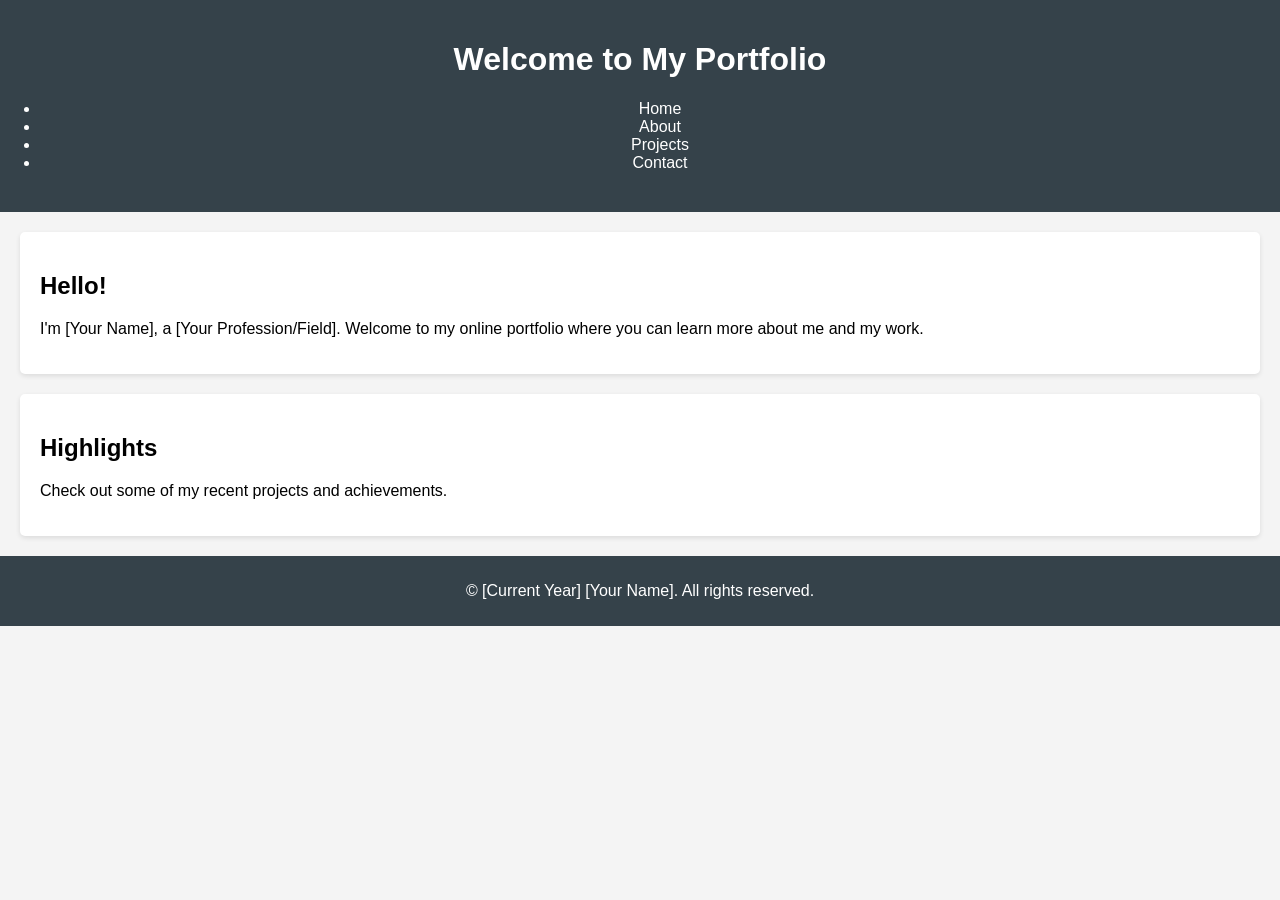
==== index.html @ db5e639c "add initial portfolio files with HTML and CSS structure" ====
<!DOCTYPE html>
<html lang="en">
<head>
    <meta charset="UTF-8">
    <meta name="viewport" content="width=device-width, initial-scale=1.0">
    <title>My Portfolio</title>
    <link rel="stylesheet" href="css/styles.css">
</head>
<body>
    <header>
        <h1>Welcome to My Portfolio</h1>
        <nav>
            <ul>
                <li><a href="index.html">Home</a></li>
                <li><a href="about.html">About</a></li>
                <li><a href="projects.html">Projects</a></li>
                <li><a href="contact.html">Contact</a></li>
            </ul>
        </nav>
    </header>
    <main>
        <section id="introduction">
            <h2>Hello!</h2>
            <p>I'm [Your Name], a [Your Profession/Field]. Welcome to my online portfolio where you can learn more about me and my work.</p>
        </section>
        <section id="highlights">
            <h2>Highlights</h2>
            <p>Check out some of my recent projects and achievements.</p>
        </section>
    </main>
    <footer>
        <p>&copy; [Current Year] [Your Name]. All rights reserved.</p>
    </footer>
    <script src="js/scripts.js"></script>
</body>
</html>
---- css/styles.css ----
body {
    font-family: Arial, sans-serif;
    margin: 0;
    padding: 0;
    background-color: #f4f4f4;
}

header {
    background: #35424a;
    color: #ffffff;
    padding: 20px 0;
    text-align: center;
}

nav {
    margin: 20px 0;
}

nav a {
    color: #ffffff;
    text-decoration: none;
    margin: 0 15px;
}

nav a:hover {
    text-decoration: underline;
}

section {
    padding: 20px;
    margin: 20px;
    background: #ffffff;
    border-radius: 5px;
    box-shadow: 0 2px 5px rgba(0, 0, 0, 0.1);
}

footer {
    text-align: center;
    padding: 10px 0;
    background: #35424a;
    color: #ffffff;
    position: relative;
    bottom: 0;
    width: 100%;
}
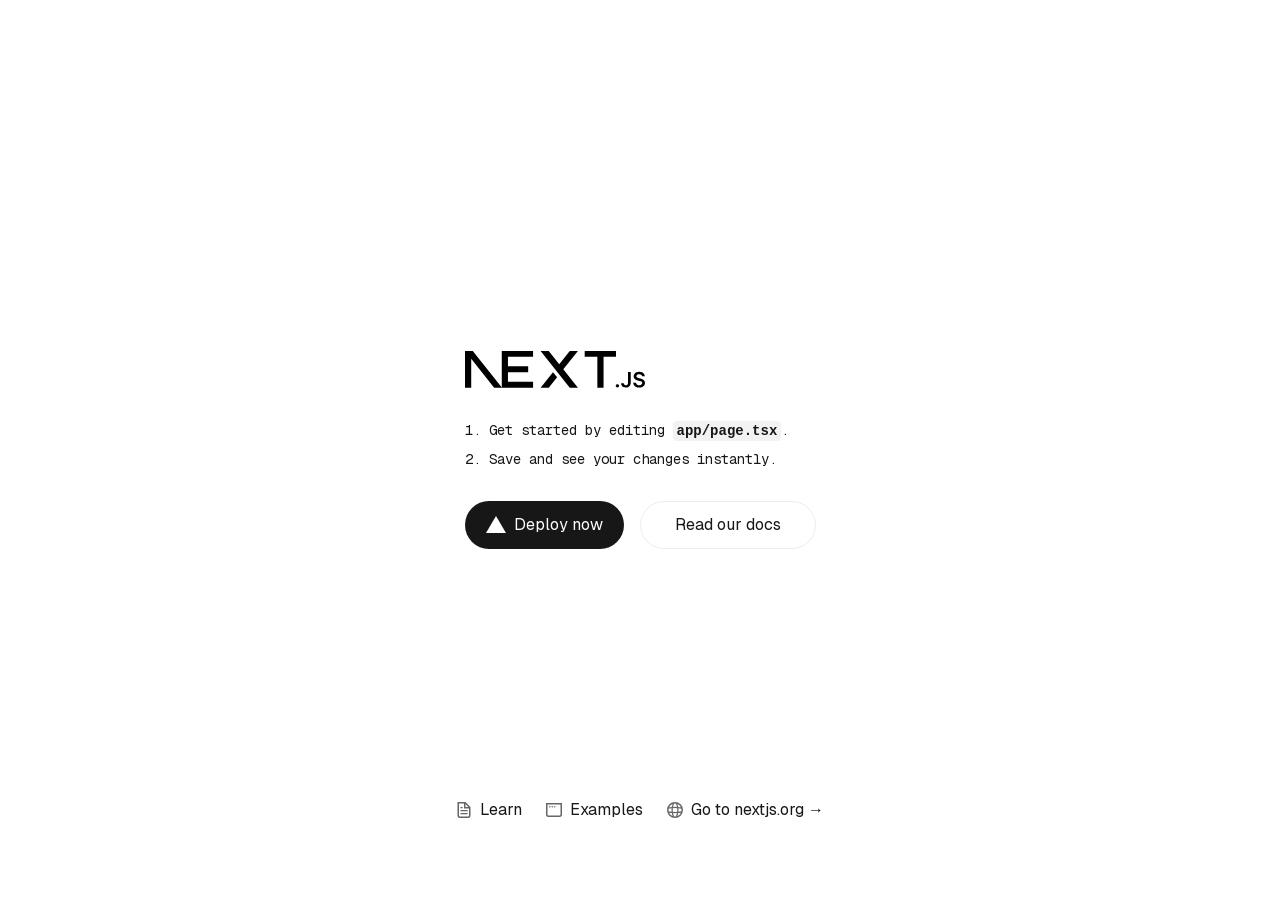
==== commit 079c35e2: "Updates" ====
--- a/index.html
+++ b/index.html
@@ -1,36 +1 @@
-<!DOCTYPE html>
-<html lang="en">
-<head>
-    <meta charset="UTF-8">
-    <meta name="viewport" content="width=device-width, initial-scale=1.0">
-    <title>My Portfolio</title>
-    <link rel="stylesheet" href="css/styles.css">
-</head>
-<body>
-    <header>
-        <h1>Welcome to My Portfolio</h1>
-        <nav>
-            <ul>
-                <li><a href="index.html">Home</a></li>
-                <li><a href="about.html">About</a></li>
-                <li><a href="projects.html">Projects</a></li>
-                <li><a href="contact.html">Contact</a></li>
-            </ul>
-        </nav>
-    </header>
-    <main>
-        <section id="introduction">
-            <h2>Hello!</h2>
-            <p>I'm [Your Name], a [Your Profession/Field]. Welcome to my online portfolio where you can learn more about me and my work.</p>
-        </section>
-        <section id="highlights">
-            <h2>Highlights</h2>
-            <p>Check out some of my recent projects and achievements.</p>
-        </section>
-    </main>
-    <footer>
-        <p>&copy; [Current Year] [Your Name]. All rights reserved.</p>
-    </footer>
-    <script src="js/scripts.js"></script>
-</body>
-</html>+<!DOCTYPE html><html lang="en"><head><meta charSet="utf-8"/><meta name="viewport" content="width=device-width, initial-scale=1"/><link rel="preload" as="image" href="/next.svg"/><link rel="stylesheet" href="/_next/static/css/05e4ebe658c1b3a7.css" data-precedence="next"/><link rel="preload" as="script" fetchPriority="low" href="/_next/static/chunks/webpack-d4487a049db6d48b.js"/><script src="/_next/static/chunks/4bd1b696-20882bf820444624.js" async=""></script><script src="/_next/static/chunks/517-3d0ef3a9ce2aa823.js" async=""></script><script src="/_next/static/chunks/main-app-e2f3ad6fe39d36af.js" async=""></script><script src="/_next/static/chunks/970-d7f94df6675bf585.js" async=""></script><script src="/_next/static/chunks/app/page-499b0549af18eddb.js" async=""></script><title>Create Next App</title><meta name="description" content="Generated by create next app"/><link rel="icon" href="/favicon.ico" type="image/x-icon" sizes="16x16"/><script src="/_next/static/chunks/polyfills-42372ed130431b0a.js" noModule=""></script></head><body class="__variable_4d318d __variable_ea5f4b antialiased"><div class="grid grid-rows-[20px_1fr_20px] items-center justify-items-center min-h-screen p-8 pb-20 gap-16 sm:p-20 font-[family-name:var(--font-geist-sans)]"><main class="flex flex-col gap-8 row-start-2 items-center sm:items-start"><img alt="Next.js logo" width="180" height="38" decoding="async" data-nimg="1" class="dark:invert" style="color:transparent" src="/next.svg"/><ol class="list-inside list-decimal text-sm text-center sm:text-left font-[family-name:var(--font-geist-mono)]"><li class="mb-2">Get started by editing<!-- --> <code class="bg-black/[.05] dark:bg-white/[.06] px-1 py-0.5 rounded font-semibold">app/page.tsx</code>.</li><li>Save and see your changes instantly.</li></ol><div class="flex gap-4 items-center flex-col sm:flex-row"><a class="rounded-full border border-solid border-transparent transition-colors flex items-center justify-center bg-foreground text-background gap-2 hover:bg-[#383838] dark:hover:bg-[#ccc] text-sm sm:text-base h-10 sm:h-12 px-4 sm:px-5" href="https://vercel.com/new?utm_source=create-next-app&amp;utm_medium=appdir-template-tw&amp;utm_campaign=create-next-app" target="_blank" rel="noopener noreferrer"><img alt="Vercel logomark" loading="lazy" width="20" height="20" decoding="async" data-nimg="1" class="dark:invert" style="color:transparent" src="/vercel.svg"/>Deploy now</a><a class="rounded-full border border-solid border-black/[.08] dark:border-white/[.145] transition-colors flex items-center justify-center hover:bg-[#f2f2f2] dark:hover:bg-[#1a1a1a] hover:border-transparent text-sm sm:text-base h-10 sm:h-12 px-4 sm:px-5 sm:min-w-44" href="https://nextjs.org/docs?utm_source=create-next-app&amp;utm_medium=appdir-template-tw&amp;utm_campaign=create-next-app" target="_blank" rel="noopener noreferrer">Read our docs</a></div></main><footer class="row-start-3 flex gap-6 flex-wrap items-center justify-center"><a class="flex items-center gap-2 hover:underline hover:underline-offset-4" href="https://nextjs.org/learn?utm_source=create-next-app&amp;utm_medium=appdir-template-tw&amp;utm_campaign=create-next-app" target="_blank" rel="noopener noreferrer"><img aria-hidden="true" alt="File icon" loading="lazy" width="16" height="16" decoding="async" data-nimg="1" style="color:transparent" src="/file.svg"/>Learn</a><a class="flex items-center gap-2 hover:underline hover:underline-offset-4" href="https://vercel.com/templates?framework=next.js&amp;utm_source=create-next-app&amp;utm_medium=appdir-template-tw&amp;utm_campaign=create-next-app" target="_blank" rel="noopener noreferrer"><img aria-hidden="true" alt="Window icon" loading="lazy" width="16" height="16" decoding="async" data-nimg="1" style="color:transparent" src="/window.svg"/>Examples</a><a class="flex items-center gap-2 hover:underline hover:underline-offset-4" href="https://nextjs.org?utm_source=create-next-app&amp;utm_medium=appdir-template-tw&amp;utm_campaign=create-next-app" target="_blank" rel="noopener noreferrer"><img aria-hidden="true" alt="Globe icon" loading="lazy" width="16" height="16" decoding="async" data-nimg="1" style="color:transparent" src="/globe.svg"/>Go to nextjs.org →</a></footer></div><script src="/_next/static/chunks/webpack-d4487a049db6d48b.js" async=""></script><script>(self.__next_f=self.__next_f||[]).push([0])</script><script>self.__next_f.push([1,"1:\"$Sreact.fragment\"\n2:I[5244,[],\"\"]\n3:I[3866,[],\"\"]\n4:I[7970,[\"970\",\"static/chunks/970-d7f94df6675bf585.js\",\"974\",\"static/chunks/app/page-499b0549af18eddb.js\"],\"Image\"]\n5:I[6213,[],\"OutletBoundary\"]\n7:I[6213,[],\"MetadataBoundary\"]\n9:I[6213,[],\"ViewportBoundary\"]\nb:I[4835,[],\"\"]\n:HL[\"/_next/static/css/05e4ebe658c1b3a7.css\",\"style\"]\n"])</script><script>self.__next_f.push([1,"0:{\"P\":null,\"b\":\"xRgUNYTEzeAMY0ZFE11Vq\",\"p\":\"\",\"c\":[\"\",\"\"],\"i\":false,\"f\":[[[\"\",{\"children\":[\"__PAGE__\",{}]},\"$undefined\",\"$undefined\",true],[\"\",[\"$\",\"$1\",\"c\",{\"children\":[[[\"$\",\"link\",\"0\",{\"rel\":\"stylesheet\",\"href\":\"/_next/static/css/05e4ebe658c1b3a7.css\",\"precedence\":\"next\",\"crossOrigin\":\"$undefined\",\"nonce\":\"$undefined\"}]],[\"$\",\"html\",null,{\"lang\":\"en\",\"children\":[\"$\",\"body\",null,{\"className\":\"__variable_4d318d __variable_ea5f4b antialiased\",\"children\":[\"$\",\"$L2\",null,{\"parallelRouterKey\":\"children\",\"segmentPath\":[\"children\"],\"error\":\"$undefined\",\"errorStyles\":\"$undefined\",\"errorScripts\":\"$undefined\",\"template\":[\"$\",\"$L3\",null,{}],\"templateStyles\":\"$undefined\",\"templateScripts\":\"$undefined\",\"notFound\":[[],[[\"$\",\"title\",null,{\"children\":\"404: This page could not be found.\"}],[\"$\",\"div\",null,{\"style\":{\"fontFamily\":\"system-ui,\\\"Segoe UI\\\",Roboto,Helvetica,Arial,sans-serif,\\\"Apple Color Emoji\\\",\\\"Segoe UI Emoji\\\"\",\"height\":\"100vh\",\"textAlign\":\"center\",\"display\":\"flex\",\"flexDirection\":\"column\",\"alignItems\":\"center\",\"justifyContent\":\"center\"},\"children\":[\"$\",\"div\",null,{\"children\":[[\"$\",\"style\",null,{\"dangerouslySetInnerHTML\":{\"__html\":\"body{color:#000;background:#fff;margin:0}.next-error-h1{border-right:1px solid rgba(0,0,0,.3)}@media (prefers-color-scheme:dark){body{color:#fff;background:#000}.next-error-h1{border-right:1px solid rgba(255,255,255,.3)}}\"}}],[\"$\",\"h1\",null,{\"className\":\"next-error-h1\",\"style\":{\"display\":\"inline-block\",\"margin\":\"0 20px 0 0\",\"padding\":\"0 23px 0 0\",\"fontSize\":24,\"fontWeight\":500,\"verticalAlign\":\"top\",\"lineHeight\":\"49px\"},\"children\":404}],[\"$\",\"div\",null,{\"style\":{\"display\":\"inline-block\"},\"children\":[\"$\",\"h2\",null,{\"style\":{\"fontSize\":14,\"fontWeight\":400,\"lineHeight\":\"49px\",\"margin\":0},\"children\":\"This page could not be found.\"}]}]]}]}]]],\"forbidden\":\"$undefined\",\"unauthorized\":\"$undefined\"}]}]}]]}],{\"children\":[\"__PAGE__\",[\"$\",\"$1\",\"c\",{\"children\":[[\"$\",\"div\",null,{\"className\":\"grid grid-rows-[20px_1fr_20px] items-center justify-items-center min-h-screen p-8 pb-20 gap-16 sm:p-20 font-[family-name:var(--font-geist-sans)]\",\"children\":[[\"$\",\"main\",null,{\"className\":\"flex flex-col gap-8 row-start-2 items-center sm:items-start\",\"children\":[[\"$\",\"$L4\",null,{\"className\":\"dark:invert\",\"src\":\"/next.svg\",\"alt\":\"Next.js logo\",\"width\":180,\"height\":38,\"priority\":true}],[\"$\",\"ol\",null,{\"className\":\"list-inside list-decimal text-sm text-center sm:text-left font-[family-name:var(--font-geist-mono)]\",\"children\":[[\"$\",\"li\",null,{\"className\":\"mb-2\",\"children\":[\"Get started by editing\",\" \",[\"$\",\"code\",null,{\"className\":\"bg-black/[.05] dark:bg-white/[.06] px-1 py-0.5 rounded font-semibold\",\"children\":\"app/page.tsx\"}],\".\"]}],[\"$\",\"li\",null,{\"children\":\"Save and see your changes instantly.\"}]]}],[\"$\",\"div\",null,{\"className\":\"flex gap-4 items-center flex-col sm:flex-row\",\"children\":[[\"$\",\"a\",null,{\"className\":\"rounded-full border border-solid border-transparent transition-colors flex items-center justify-center bg-foreground text-background gap-2 hover:bg-[#383838] dark:hover:bg-[#ccc] text-sm sm:text-base h-10 sm:h-12 px-4 sm:px-5\",\"href\":\"https://vercel.com/new?utm_source=create-next-app\u0026utm_medium=appdir-template-tw\u0026utm_campaign=create-next-app\",\"target\":\"_blank\",\"rel\":\"noopener noreferrer\",\"children\":[[\"$\",\"$L4\",null,{\"className\":\"dark:invert\",\"src\":\"/vercel.svg\",\"alt\":\"Vercel logomark\",\"width\":20,\"height\":20}],\"Deploy now\"]}],[\"$\",\"a\",null,{\"className\":\"rounded-full border border-solid border-black/[.08] dark:border-white/[.145] transition-colors flex items-center justify-center hover:bg-[#f2f2f2] dark:hover:bg-[#1a1a1a] hover:border-transparent text-sm sm:text-base h-10 sm:h-12 px-4 sm:px-5 sm:min-w-44\",\"href\":\"https://nextjs.org/docs?utm_source=create-next-app\u0026utm_medium=appdir-template-tw\u0026utm_campaign=create-next-app\",\"target\":\"_blank\",\"rel\":\"noopener noreferrer\",\"children\":\"Read our docs\"}]]}]]}],[\"$\",\"footer\",null,{\"className\":\"row-start-3 flex gap-6 flex-wrap items-center justify-center\",\"children\":[[\"$\",\"a\",null,{\"className\":\"flex items-center gap-2 hover:underline hover:underline-offset-4\",\"href\":\"https://nextjs.org/learn?utm_source=create-next-app\u0026utm_medium=appdir-template-tw\u0026utm_campaign=create-next-app\",\"target\":\"_blank\",\"rel\":\"noopener noreferrer\",\"children\":[[\"$\",\"$L4\",null,{\"aria-hidden\":true,\"src\":\"/file.svg\",\"alt\":\"File icon\",\"width\":16,\"height\":16}],\"Learn\"]}],[\"$\",\"a\",null,{\"className\":\"flex items-center gap-2 hover:underline hover:underline-offset-4\",\"href\":\"https://vercel.com/templates?framework=next.js\u0026utm_source=create-next-app\u0026utm_medium=appdir-template-tw\u0026utm_campaign=create-next-app\",\"target\":\"_blank\",\"rel\":\"noopener noreferrer\",\"children\":[[\"$\",\"$L4\",null,{\"aria-hidden\":true,\"src\":\"/window.svg\",\"alt\":\"Window icon\",\"width\":16,\"height\":16}],\"Examples\"]}],[\"$\",\"a\",null,{\"className\":\"flex items-center gap-2 hover:underline hover:underline-offset-4\",\"href\":\"https://nextjs.org?utm_source=create-next-app\u0026utm_medium=appdir-template-tw\u0026utm_campaign=create-next-app\",\"target\":\"_blank\",\"rel\":\"noopener noreferrer\",\"children\":[[\"$\",\"$L4\",null,{\"aria-hidden\":true,\"src\":\"/globe.svg\",\"alt\":\"Globe icon\",\"width\":16,\"height\":16}],\"Go to nextjs.org →\"]}]]}]]}],null,[\"$\",\"$L5\",null,{\"children\":\"$L6\"}]]}],{},null,false]},null,false],[\"$\",\"$1\",\"h\",{\"children\":[null,[\"$\",\"$1\",\"R4pW3EZ65TW27pw7UBcaB\",{\"children\":[[\"$\",\"$L7\",null,{\"children\":\"$L8\"}],[\"$\",\"$L9\",null,{\"children\":\"$La\"}],null]}]]}],false]],\"m\":\"$undefined\",\"G\":[\"$b\",\"$undefined\"],\"s\":false,\"S\":true}\n"])</script><script>self.__next_f.push([1,"a:[[\"$\",\"meta\",\"0\",{\"name\":\"viewport\",\"content\":\"width=device-width, initial-scale=1\"}]]\n8:[[\"$\",\"meta\",\"0\",{\"charSet\":\"utf-8\"}],[\"$\",\"title\",\"1\",{\"children\":\"Create Next App\"}],[\"$\",\"meta\",\"2\",{\"name\":\"description\",\"content\":\"Generated by create next app\"}],[\"$\",\"link\",\"3\",{\"rel\":\"icon\",\"href\":\"/favicon.ico\",\"type\":\"image/x-icon\",\"sizes\":\"16x16\"}]]\n"])</script><script>self.__next_f.push([1,"6:null\n"])</script></body></html>
--- a/_next/static/css/05e4ebe658c1b3a7.css
+++ b/_next/static/css/05e4ebe658c1b3a7.css
@@ -0,0 +1,3 @@
+@font-face{font-family:Geist;font-style:normal;font-weight:100 900;font-display:swap;src:url(/_next/static/media/ba015fad6dcf6784-s.woff2) format("woff2");unicode-range:u+0100-02ba,u+02bd-02c5,u+02c7-02cc,u+02ce-02d7,u+02dd-02ff,u+0304,u+0308,u+0329,u+1d00-1dbf,u+1e00-1e9f,u+1ef2-1eff,u+2020,u+20a0-20ab,u+20ad-20c0,u+2113,u+2c60-2c7f,u+a720-a7ff}@font-face{font-family:Geist;font-style:normal;font-weight:100 900;font-display:swap;src:url(/_next/static/media/569ce4b8f30dc480-s.p.woff2) format("woff2");unicode-range:u+00??,u+0131,u+0152-0153,u+02bb-02bc,u+02c6,u+02da,u+02dc,u+0304,u+0308,u+0329,u+2000-206f,u+20ac,u+2122,u+2191,u+2193,u+2212,u+2215,u+feff,u+fffd}@font-face{font-family:Geist Fallback;src:local("Arial");ascent-override:95.94%;descent-override:28.16%;line-gap-override:0.00%;size-adjust:104.76%}.__className_4d318d{font-family:Geist,Geist Fallback;font-style:normal}.__variable_4d318d{--font-geist-sans:"Geist","Geist Fallback"}@font-face{font-family:Geist Mono;font-style:normal;font-weight:100 900;font-display:swap;src:url(/_next/static/media/747892c23ea88013-s.woff2) format("woff2");unicode-range:u+0100-02ba,u+02bd-02c5,u+02c7-02cc,u+02ce-02d7,u+02dd-02ff,u+0304,u+0308,u+0329,u+1d00-1dbf,u+1e00-1e9f,u+1ef2-1eff,u+2020,u+20a0-20ab,u+20ad-20c0,u+2113,u+2c60-2c7f,u+a720-a7ff}@font-face{font-family:Geist Mono;font-style:normal;font-weight:100 900;font-display:swap;src:url(/_next/static/media/93f479601ee12b01-s.p.woff2) format("woff2");unicode-range:u+00??,u+0131,u+0152-0153,u+02bb-02bc,u+02c6,u+02da,u+02dc,u+0304,u+0308,u+0329,u+2000-206f,u+20ac,u+2122,u+2191,u+2193,u+2212,u+2215,u+feff,u+fffd}@font-face{font-family:Geist Mono Fallback;src:local("Arial");ascent-override:74.67%;descent-override:21.92%;line-gap-override:0.00%;size-adjust:134.59%}.__className_ea5f4b{font-family:Geist Mono,Geist Mono Fallback;font-style:normal}.__variable_ea5f4b{--font-geist-mono:"Geist Mono","Geist Mono Fallback"}*,:after,:before{--tw-border-spacing-x:0;--tw-border-spacing-y:0;--tw-translate-x:0;--tw-translate-y:0;--tw-rotate:0;--tw-skew-x:0;--tw-skew-y:0;--tw-scale-x:1;--tw-scale-y:1;--tw-pan-x: ;--tw-pan-y: ;--tw-pinch-zoom: ;--tw-scroll-snap-strictness:proximity;--tw-gradient-from-position: ;--tw-gradient-via-position: ;--tw-gradient-to-position: ;--tw-ordinal: ;--tw-slashed-zero: ;--tw-numeric-figure: ;--tw-numeric-spacing: ;--tw-numeric-fraction: ;--tw-ring-inset: ;--tw-ring-offset-width:0px;--tw-ring-offset-color:#fff;--tw-ring-color:rgba(59,130,246,.5);--tw-ring-offset-shadow:0 0 #0000;--tw-ring-shadow:0 0 #0000;--tw-shadow:0 0 #0000;--tw-shadow-colored:0 0 #0000;--tw-blur: ;--tw-brightness: ;--tw-contrast: ;--tw-grayscale: ;--tw-hue-rotate: ;--tw-invert: ;--tw-saturate: ;--tw-sepia: ;--tw-drop-shadow: ;--tw-backdrop-blur: ;--tw-backdrop-brightness: ;--tw-backdrop-contrast: ;--tw-backdrop-grayscale: ;--tw-backdrop-hue-rotate: ;--tw-backdrop-invert: ;--tw-backdrop-opacity: ;--tw-backdrop-saturate: ;--tw-backdrop-sepia: ;--tw-contain-size: ;--tw-contain-layout: ;--tw-contain-paint: ;--tw-contain-style: }::backdrop{--tw-border-spacing-x:0;--tw-border-spacing-y:0;--tw-translate-x:0;--tw-translate-y:0;--tw-rotate:0;--tw-skew-x:0;--tw-skew-y:0;--tw-scale-x:1;--tw-scale-y:1;--tw-pan-x: ;--tw-pan-y: ;--tw-pinch-zoom: ;--tw-scroll-snap-strictness:proximity;--tw-gradient-from-position: ;--tw-gradient-via-position: ;--tw-gradient-to-position: ;--tw-ordinal: ;--tw-slashed-zero: ;--tw-numeric-figure: ;--tw-numeric-spacing: ;--tw-numeric-fraction: ;--tw-ring-inset: ;--tw-ring-offset-width:0px;--tw-ring-offset-color:#fff;--tw-ring-color:rgba(59,130,246,.5);--tw-ring-offset-shadow:0 0 #0000;--tw-ring-shadow:0 0 #0000;--tw-shadow:0 0 #0000;--tw-shadow-colored:0 0 #0000;--tw-blur: ;--tw-brightness: ;--tw-contrast: ;--tw-grayscale: ;--tw-hue-rotate: ;--tw-invert: ;--tw-saturate: ;--tw-sepia: ;--tw-drop-shadow: ;--tw-backdrop-blur: ;--tw-backdrop-brightness: ;--tw-backdrop-contrast: ;--tw-backdrop-grayscale: ;--tw-backdrop-hue-rotate: ;--tw-backdrop-invert: ;--tw-backdrop-opacity: ;--tw-backdrop-saturate: ;--tw-backdrop-sepia: ;--tw-contain-size: ;--tw-contain-layout: ;--tw-contain-paint: ;--tw-contain-style: }/*
+! tailwindcss v3.4.17 | MIT License | https://tailwindcss.com
+*/*,:after,:before{box-sizing:border-box;border:0 solid #e5e7eb}:after,:before{--tw-content:""}:host,html{line-height:1.5;-webkit-text-size-adjust:100%;-moz-tab-size:4;tab-size:4;font-family:ui-sans-serif,system-ui,sans-serif,Apple Color Emoji,Segoe UI Emoji,Segoe UI Symbol,Noto Color Emoji;font-feature-settings:normal;font-variation-settings:normal;-webkit-tap-highlight-color:transparent}body{margin:0;line-height:inherit}hr{height:0;color:inherit;border-top-width:1px}abbr:where([title]){text-decoration:underline dotted}h1,h2,h3,h4,h5,h6{font-size:inherit;font-weight:inherit}a{color:inherit;text-decoration:inherit}b,strong{font-weight:bolder}code,kbd,pre,samp{font-family:ui-monospace,SFMono-Regular,Menlo,Monaco,Consolas,Liberation Mono,Courier New,monospace;font-feature-settings:normal;font-variation-settings:normal;font-size:1em}small{font-size:80%}sub,sup{font-size:75%;line-height:0;position:relative;vertical-align:baseline}sub{bottom:-.25em}sup{top:-.5em}table{text-indent:0;border-color:inherit;border-collapse:collapse}button,input,optgroup,select,textarea{font-family:inherit;font-feature-settings:inherit;font-variation-settings:inherit;font-size:100%;font-weight:inherit;line-height:inherit;letter-spacing:inherit;color:inherit;margin:0;padding:0}button,select{text-transform:none}button,input:where([type=button]),input:where([type=reset]),input:where([type=submit]){-webkit-appearance:button;background-color:transparent;background-image:none}:-moz-focusring{outline:auto}:-moz-ui-invalid{box-shadow:none}progress{vertical-align:baseline}::-webkit-inner-spin-button,::-webkit-outer-spin-button{height:auto}[type=search]{-webkit-appearance:textfield;outline-offset:-2px}::-webkit-search-decoration{-webkit-appearance:none}::-webkit-file-upload-button{-webkit-appearance:button;font:inherit}summary{display:list-item}blockquote,dd,dl,figure,h1,h2,h3,h4,h5,h6,hr,p,pre{margin:0}fieldset{margin:0}fieldset,legend{padding:0}menu,ol,ul{list-style:none;margin:0;padding:0}dialog{padding:0}textarea{resize:vertical}input::placeholder,textarea::placeholder{opacity:1;color:#9ca3af}[role=button],button{cursor:pointer}:disabled{cursor:default}audio,canvas,embed,iframe,img,object,svg,video{display:block;vertical-align:middle}img,video{max-width:100%;height:auto}[hidden]:where(:not([hidden=until-found])){display:none}.row-start-2{grid-row-start:2}.row-start-3{grid-row-start:3}.mb-2{margin-bottom:.5rem}.flex{display:flex}.grid{display:grid}.h-10{height:2.5rem}.min-h-screen{min-height:100vh}.list-inside{list-style-position:inside}.list-decimal{list-style-type:decimal}.grid-rows-\[20px_1fr_20px\]{grid-template-rows:20px 1fr 20px}.flex-col{flex-direction:column}.flex-wrap{flex-wrap:wrap}.items-center{align-items:center}.justify-center{justify-content:center}.justify-items-center{justify-items:center}.gap-16{gap:4rem}.gap-2{gap:.5rem}.gap-4{gap:1rem}.gap-6{gap:1.5rem}.gap-8{gap:2rem}.rounded{border-radius:.25rem}.rounded-full{border-radius:9999px}.border{border-width:1px}.border-solid{border-style:solid}.border-black\/\[\.08\]{border-color:rgba(0,0,0,.08)}.border-transparent{border-color:transparent}.bg-black\/\[\.05\]{background-color:rgba(0,0,0,.05)}.bg-foreground{background-color:var(--foreground)}.p-8{padding:2rem}.px-1{padding-left:.25rem;padding-right:.25rem}.px-4{padding-left:1rem;padding-right:1rem}.py-0\.5{padding-top:.125rem;padding-bottom:.125rem}.pb-20{padding-bottom:5rem}.text-center{text-align:center}.font-\[family-name\:var\(--font-geist-mono\)\]{font-family:var(--font-geist-mono)}.font-\[family-name\:var\(--font-geist-sans\)\]{font-family:var(--font-geist-sans)}.text-sm{font-size:.875rem;line-height:1.25rem}.font-semibold{font-weight:600}.text-background{color:var(--background)}.antialiased{-webkit-font-smoothing:antialiased;-moz-osx-font-smoothing:grayscale}.transition-colors{transition-property:color,background-color,border-color,text-decoration-color,fill,stroke;transition-timing-function:cubic-bezier(.4,0,.2,1);transition-duration:.15s}:root{--background:#fff;--foreground:#171717}@media (prefers-color-scheme:dark){:root{--background:#0a0a0a;--foreground:#ededed}}body{color:var(--foreground);background:var(--background);font-family:Arial,Helvetica,sans-serif}.hover\:border-transparent:hover{border-color:transparent}.hover\:bg-\[\#383838\]:hover{--tw-bg-opacity:1;background-color:rgb(56 56 56/var(--tw-bg-opacity,1))}.hover\:bg-\[\#f2f2f2\]:hover{--tw-bg-opacity:1;background-color:rgb(242 242 242/var(--tw-bg-opacity,1))}.hover\:underline:hover{text-decoration-line:underline}.hover\:underline-offset-4:hover{text-underline-offset:4px}@media (min-width:640px){.sm\:h-12{height:3rem}.sm\:min-w-44{min-width:11rem}.sm\:flex-row{flex-direction:row}.sm\:items-start{align-items:flex-start}.sm\:p-20{padding:5rem}.sm\:px-5{padding-left:1.25rem;padding-right:1.25rem}.sm\:text-left{text-align:left}.sm\:text-base{font-size:1rem;line-height:1.5rem}}@media (prefers-color-scheme:dark){.dark\:border-white\/\[\.145\]{border-color:hsla(0,0%,100%,.145)}.dark\:bg-white\/\[\.06\]{background-color:hsla(0,0%,100%,.06)}.dark\:invert{--tw-invert:invert(100%);filter:var(--tw-blur) var(--tw-brightness) var(--tw-contrast) var(--tw-grayscale) var(--tw-hue-rotate) var(--tw-invert) var(--tw-saturate) var(--tw-sepia) var(--tw-drop-shadow)}.dark\:hover\:bg-\[\#1a1a1a\]:hover{--tw-bg-opacity:1;background-color:rgb(26 26 26/var(--tw-bg-opacity,1))}.dark\:hover\:bg-\[\#ccc\]:hover{--tw-bg-opacity:1;background-color:rgb(204 204 204/var(--tw-bg-opacity,1))}}
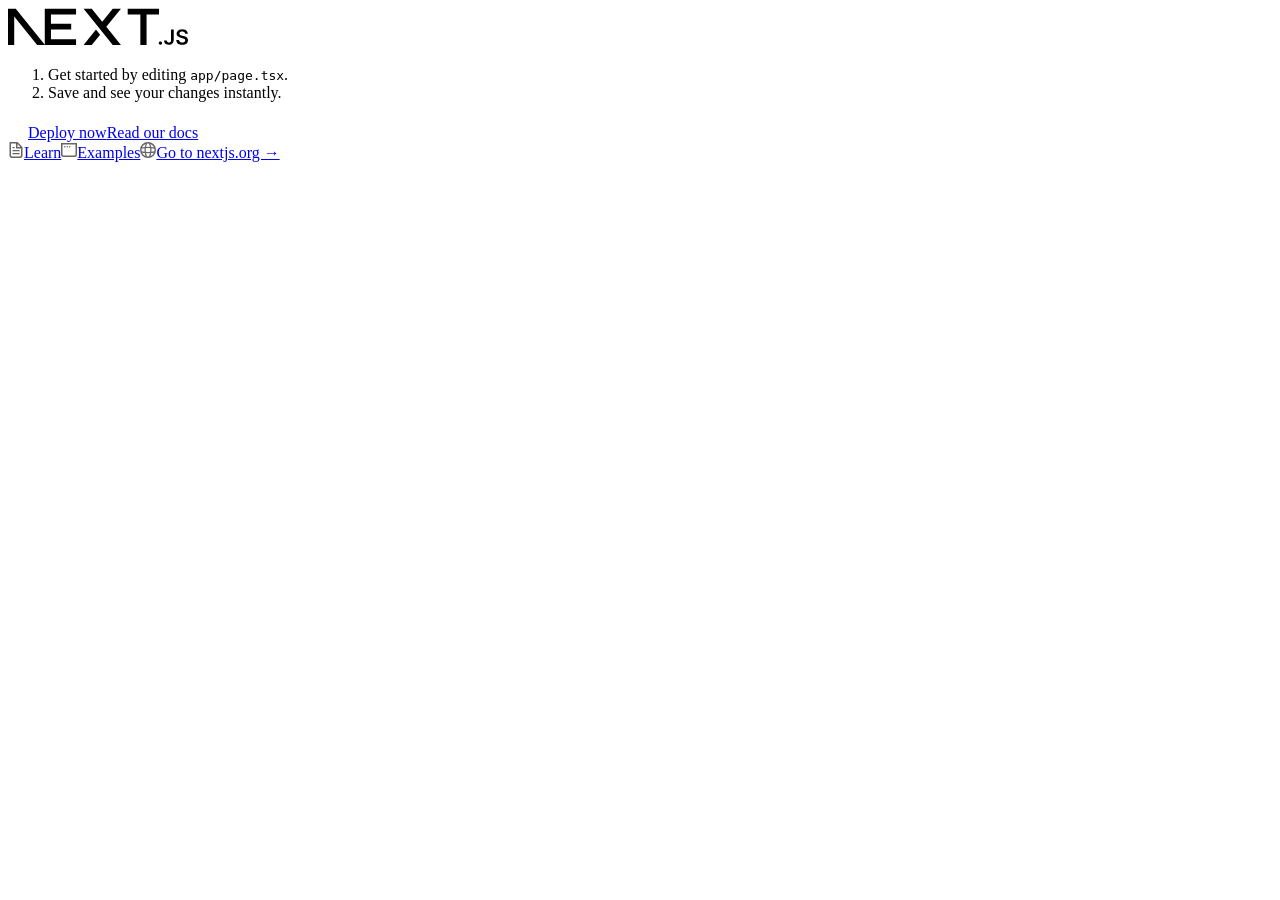
==== commit e652c749: "Updates" ====
--- a/index.html
+++ b/index.html
@@ -1 +1 @@
-<!DOCTYPE html><html lang="en"><head><meta charSet="utf-8"/><meta name="viewport" content="width=device-width, initial-scale=1"/><link rel="preload" as="image" href="/next.svg"/><link rel="stylesheet" href="/_next/static/css/05e4ebe658c1b3a7.css" data-precedence="next"/><link rel="preload" as="script" fetchPriority="low" href="/_next/static/chunks/webpack-d4487a049db6d48b.js"/><script src="/_next/static/chunks/4bd1b696-20882bf820444624.js" async=""></script><script src="/_next/static/chunks/517-3d0ef3a9ce2aa823.js" async=""></script><script src="/_next/static/chunks/main-app-e2f3ad6fe39d36af.js" async=""></script><script src="/_next/static/chunks/970-d7f94df6675bf585.js" async=""></script><script src="/_next/static/chunks/app/page-499b0549af18eddb.js" async=""></script><title>Create Next App</title><meta name="description" content="Generated by create next app"/><link rel="icon" href="/favicon.ico" type="image/x-icon" sizes="16x16"/><script src="/_next/static/chunks/polyfills-42372ed130431b0a.js" noModule=""></script></head><body class="__variable_4d318d __variable_ea5f4b antialiased"><div class="grid grid-rows-[20px_1fr_20px] items-center justify-items-center min-h-screen p-8 pb-20 gap-16 sm:p-20 font-[family-name:var(--font-geist-sans)]"><main class="flex flex-col gap-8 row-start-2 items-center sm:items-start"><img alt="Next.js logo" width="180" height="38" decoding="async" data-nimg="1" class="dark:invert" style="color:transparent" src="/next.svg"/><ol class="list-inside list-decimal text-sm text-center sm:text-left font-[family-name:var(--font-geist-mono)]"><li class="mb-2">Get started by editing<!-- --> <code class="bg-black/[.05] dark:bg-white/[.06] px-1 py-0.5 rounded font-semibold">app/page.tsx</code>.</li><li>Save and see your changes instantly.</li></ol><div class="flex gap-4 items-center flex-col sm:flex-row"><a class="rounded-full border border-solid border-transparent transition-colors flex items-center justify-center bg-foreground text-background gap-2 hover:bg-[#383838] dark:hover:bg-[#ccc] text-sm sm:text-base h-10 sm:h-12 px-4 sm:px-5" href="https://vercel.com/new?utm_source=create-next-app&amp;utm_medium=appdir-template-tw&amp;utm_campaign=create-next-app" target="_blank" rel="noopener noreferrer"><img alt="Vercel logomark" loading="lazy" width="20" height="20" decoding="async" data-nimg="1" class="dark:invert" style="color:transparent" src="/vercel.svg"/>Deploy now</a><a class="rounded-full border border-solid border-black/[.08] dark:border-white/[.145] transition-colors flex items-center justify-center hover:bg-[#f2f2f2] dark:hover:bg-[#1a1a1a] hover:border-transparent text-sm sm:text-base h-10 sm:h-12 px-4 sm:px-5 sm:min-w-44" href="https://nextjs.org/docs?utm_source=create-next-app&amp;utm_medium=appdir-template-tw&amp;utm_campaign=create-next-app" target="_blank" rel="noopener noreferrer">Read our docs</a></div></main><footer class="row-start-3 flex gap-6 flex-wrap items-center justify-center"><a class="flex items-center gap-2 hover:underline hover:underline-offset-4" href="https://nextjs.org/learn?utm_source=create-next-app&amp;utm_medium=appdir-template-tw&amp;utm_campaign=create-next-app" target="_blank" rel="noopener noreferrer"><img aria-hidden="true" alt="File icon" loading="lazy" width="16" height="16" decoding="async" data-nimg="1" style="color:transparent" src="/file.svg"/>Learn</a><a class="flex items-center gap-2 hover:underline hover:underline-offset-4" href="https://vercel.com/templates?framework=next.js&amp;utm_source=create-next-app&amp;utm_medium=appdir-template-tw&amp;utm_campaign=create-next-app" target="_blank" rel="noopener noreferrer"><img aria-hidden="true" alt="Window icon" loading="lazy" width="16" height="16" decoding="async" data-nimg="1" style="color:transparent" src="/window.svg"/>Examples</a><a class="flex items-center gap-2 hover:underline hover:underline-offset-4" href="https://nextjs.org?utm_source=create-next-app&amp;utm_medium=appdir-template-tw&amp;utm_campaign=create-next-app" target="_blank" rel="noopener noreferrer"><img aria-hidden="true" alt="Globe icon" loading="lazy" width="16" height="16" decoding="async" data-nimg="1" style="color:transparent" src="/globe.svg"/>Go to nextjs.org →</a></footer></div><script src="/_next/static/chunks/webpack-d4487a049db6d48b.js" async=""></script><script>(self.__next_f=self.__next_f||[]).push([0])</script><script>self.__next_f.push([1,"1:\"$Sreact.fragment\"\n2:I[5244,[],\"\"]\n3:I[3866,[],\"\"]\n4:I[7970,[\"970\",\"static/chunks/970-d7f94df6675bf585.js\",\"974\",\"static/chunks/app/page-499b0549af18eddb.js\"],\"Image\"]\n5:I[6213,[],\"OutletBoundary\"]\n7:I[6213,[],\"MetadataBoundary\"]\n9:I[6213,[],\"ViewportBoundary\"]\nb:I[4835,[],\"\"]\n:HL[\"/_next/static/css/05e4ebe658c1b3a7.css\",\"style\"]\n"])</script><script>self.__next_f.push([1,"0:{\"P\":null,\"b\":\"xRgUNYTEzeAMY0ZFE11Vq\",\"p\":\"\",\"c\":[\"\",\"\"],\"i\":false,\"f\":[[[\"\",{\"children\":[\"__PAGE__\",{}]},\"$undefined\",\"$undefined\",true],[\"\",[\"$\",\"$1\",\"c\",{\"children\":[[[\"$\",\"link\",\"0\",{\"rel\":\"stylesheet\",\"href\":\"/_next/static/css/05e4ebe658c1b3a7.css\",\"precedence\":\"next\",\"crossOrigin\":\"$undefined\",\"nonce\":\"$undefined\"}]],[\"$\",\"html\",null,{\"lang\":\"en\",\"children\":[\"$\",\"body\",null,{\"className\":\"__variable_4d318d __variable_ea5f4b antialiased\",\"children\":[\"$\",\"$L2\",null,{\"parallelRouterKey\":\"children\",\"segmentPath\":[\"children\"],\"error\":\"$undefined\",\"errorStyles\":\"$undefined\",\"errorScripts\":\"$undefined\",\"template\":[\"$\",\"$L3\",null,{}],\"templateStyles\":\"$undefined\",\"templateScripts\":\"$undefined\",\"notFound\":[[],[[\"$\",\"title\",null,{\"children\":\"404: This page could not be found.\"}],[\"$\",\"div\",null,{\"style\":{\"fontFamily\":\"system-ui,\\\"Segoe UI\\\",Roboto,Helvetica,Arial,sans-serif,\\\"Apple Color Emoji\\\",\\\"Segoe UI Emoji\\\"\",\"height\":\"100vh\",\"textAlign\":\"center\",\"display\":\"flex\",\"flexDirection\":\"column\",\"alignItems\":\"center\",\"justifyContent\":\"center\"},\"children\":[\"$\",\"div\",null,{\"children\":[[\"$\",\"style\",null,{\"dangerouslySetInnerHTML\":{\"__html\":\"body{color:#000;background:#fff;margin:0}.next-error-h1{border-right:1px solid rgba(0,0,0,.3)}@media (prefers-color-scheme:dark){body{color:#fff;background:#000}.next-error-h1{border-right:1px solid rgba(255,255,255,.3)}}\"}}],[\"$\",\"h1\",null,{\"className\":\"next-error-h1\",\"style\":{\"display\":\"inline-block\",\"margin\":\"0 20px 0 0\",\"padding\":\"0 23px 0 0\",\"fontSize\":24,\"fontWeight\":500,\"verticalAlign\":\"top\",\"lineHeight\":\"49px\"},\"children\":404}],[\"$\",\"div\",null,{\"style\":{\"display\":\"inline-block\"},\"children\":[\"$\",\"h2\",null,{\"style\":{\"fontSize\":14,\"fontWeight\":400,\"lineHeight\":\"49px\",\"margin\":0},\"children\":\"This page could not be found.\"}]}]]}]}]]],\"forbidden\":\"$undefined\",\"unauthorized\":\"$undefined\"}]}]}]]}],{\"children\":[\"__PAGE__\",[\"$\",\"$1\",\"c\",{\"children\":[[\"$\",\"div\",null,{\"className\":\"grid grid-rows-[20px_1fr_20px] items-center justify-items-center min-h-screen p-8 pb-20 gap-16 sm:p-20 font-[family-name:var(--font-geist-sans)]\",\"children\":[[\"$\",\"main\",null,{\"className\":\"flex flex-col gap-8 row-start-2 items-center sm:items-start\",\"children\":[[\"$\",\"$L4\",null,{\"className\":\"dark:invert\",\"src\":\"/next.svg\",\"alt\":\"Next.js logo\",\"width\":180,\"height\":38,\"priority\":true}],[\"$\",\"ol\",null,{\"className\":\"list-inside list-decimal text-sm text-center sm:text-left font-[family-name:var(--font-geist-mono)]\",\"children\":[[\"$\",\"li\",null,{\"className\":\"mb-2\",\"children\":[\"Get started by editing\",\" \",[\"$\",\"code\",null,{\"className\":\"bg-black/[.05] dark:bg-white/[.06] px-1 py-0.5 rounded font-semibold\",\"children\":\"app/page.tsx\"}],\".\"]}],[\"$\",\"li\",null,{\"children\":\"Save and see your changes instantly.\"}]]}],[\"$\",\"div\",null,{\"className\":\"flex gap-4 items-center flex-col sm:flex-row\",\"children\":[[\"$\",\"a\",null,{\"className\":\"rounded-full border border-solid border-transparent transition-colors flex items-center justify-center bg-foreground text-background gap-2 hover:bg-[#383838] dark:hover:bg-[#ccc] text-sm sm:text-base h-10 sm:h-12 px-4 sm:px-5\",\"href\":\"https://vercel.com/new?utm_source=create-next-app\u0026utm_medium=appdir-template-tw\u0026utm_campaign=create-next-app\",\"target\":\"_blank\",\"rel\":\"noopener noreferrer\",\"children\":[[\"$\",\"$L4\",null,{\"className\":\"dark:invert\",\"src\":\"/vercel.svg\",\"alt\":\"Vercel logomark\",\"width\":20,\"height\":20}],\"Deploy now\"]}],[\"$\",\"a\",null,{\"className\":\"rounded-full border border-solid border-black/[.08] dark:border-white/[.145] transition-colors flex items-center justify-center hover:bg-[#f2f2f2] dark:hover:bg-[#1a1a1a] hover:border-transparent text-sm sm:text-base h-10 sm:h-12 px-4 sm:px-5 sm:min-w-44\",\"href\":\"https://nextjs.org/docs?utm_source=create-next-app\u0026utm_medium=appdir-template-tw\u0026utm_campaign=create-next-app\",\"target\":\"_blank\",\"rel\":\"noopener noreferrer\",\"children\":\"Read our docs\"}]]}]]}],[\"$\",\"footer\",null,{\"className\":\"row-start-3 flex gap-6 flex-wrap items-center justify-center\",\"children\":[[\"$\",\"a\",null,{\"className\":\"flex items-center gap-2 hover:underline hover:underline-offset-4\",\"href\":\"https://nextjs.org/learn?utm_source=create-next-app\u0026utm_medium=appdir-template-tw\u0026utm_campaign=create-next-app\",\"target\":\"_blank\",\"rel\":\"noopener noreferrer\",\"children\":[[\"$\",\"$L4\",null,{\"aria-hidden\":true,\"src\":\"/file.svg\",\"alt\":\"File icon\",\"width\":16,\"height\":16}],\"Learn\"]}],[\"$\",\"a\",null,{\"className\":\"flex items-center gap-2 hover:underline hover:underline-offset-4\",\"href\":\"https://vercel.com/templates?framework=next.js\u0026utm_source=create-next-app\u0026utm_medium=appdir-template-tw\u0026utm_campaign=create-next-app\",\"target\":\"_blank\",\"rel\":\"noopener noreferrer\",\"children\":[[\"$\",\"$L4\",null,{\"aria-hidden\":true,\"src\":\"/window.svg\",\"alt\":\"Window icon\",\"width\":16,\"height\":16}],\"Examples\"]}],[\"$\",\"a\",null,{\"className\":\"flex items-center gap-2 hover:underline hover:underline-offset-4\",\"href\":\"https://nextjs.org?utm_source=create-next-app\u0026utm_medium=appdir-template-tw\u0026utm_campaign=create-next-app\",\"target\":\"_blank\",\"rel\":\"noopener noreferrer\",\"children\":[[\"$\",\"$L4\",null,{\"aria-hidden\":true,\"src\":\"/globe.svg\",\"alt\":\"Globe icon\",\"width\":16,\"height\":16}],\"Go to nextjs.org →\"]}]]}]]}],null,[\"$\",\"$L5\",null,{\"children\":\"$L6\"}]]}],{},null,false]},null,false],[\"$\",\"$1\",\"h\",{\"children\":[null,[\"$\",\"$1\",\"R4pW3EZ65TW27pw7UBcaB\",{\"children\":[[\"$\",\"$L7\",null,{\"children\":\"$L8\"}],[\"$\",\"$L9\",null,{\"children\":\"$La\"}],null]}]]}],false]],\"m\":\"$undefined\",\"G\":[\"$b\",\"$undefined\"],\"s\":false,\"S\":true}\n"])</script><script>self.__next_f.push([1,"a:[[\"$\",\"meta\",\"0\",{\"name\":\"viewport\",\"content\":\"width=device-width, initial-scale=1\"}]]\n8:[[\"$\",\"meta\",\"0\",{\"charSet\":\"utf-8\"}],[\"$\",\"title\",\"1\",{\"children\":\"Create Next App\"}],[\"$\",\"meta\",\"2\",{\"name\":\"description\",\"content\":\"Generated by create next app\"}],[\"$\",\"link\",\"3\",{\"rel\":\"icon\",\"href\":\"/favicon.ico\",\"type\":\"image/x-icon\",\"sizes\":\"16x16\"}]]\n"])</script><script>self.__next_f.push([1,"6:null\n"])</script></body></html>+<!DOCTYPE html><html lang="en"><head><meta charSet="utf-8"/><meta name="viewport" content="width=device-width, initial-scale=1"/><link rel="preload" as="image" href="/next.svg"/><link rel="stylesheet" href="/UNHOTOfficial.github.io/_next/static/css/3809ed6bd8d8d01b.css" data-precedence="next"/><link rel="preload" as="script" fetchPriority="low" href="/UNHOTOfficial.github.io/_next/static/chunks/webpack-e01f5156c4099777.js"/><script src="/UNHOTOfficial.github.io/_next/static/chunks/4bd1b696-20882bf820444624.js" async=""></script><script src="/UNHOTOfficial.github.io/_next/static/chunks/517-ef6865f27f6eb69c.js" async=""></script><script src="/UNHOTOfficial.github.io/_next/static/chunks/main-app-e2f3ad6fe39d36af.js" async=""></script><script src="/UNHOTOfficial.github.io/_next/static/chunks/970-6b34ab8eb510ff79.js" async=""></script><script src="/UNHOTOfficial.github.io/_next/static/chunks/app/page-499b0549af18eddb.js" async=""></script><title>Create Next App</title><meta name="description" content="Generated by create next app"/><link rel="icon" href="/UNHOTOfficial.github.io/favicon.ico" type="image/x-icon" sizes="16x16"/><script src="/UNHOTOfficial.github.io/_next/static/chunks/polyfills-42372ed130431b0a.js" noModule=""></script></head><body class="__variable_ca17fd __variable_e50308 antialiased"><div class="grid grid-rows-[20px_1fr_20px] items-center justify-items-center min-h-screen p-8 pb-20 gap-16 sm:p-20 font-[family-name:var(--font-geist-sans)]"><main class="flex flex-col gap-8 row-start-2 items-center sm:items-start"><img alt="Next.js logo" width="180" height="38" decoding="async" data-nimg="1" class="dark:invert" style="color:transparent" src="/next.svg"/><ol class="list-inside list-decimal text-sm text-center sm:text-left font-[family-name:var(--font-geist-mono)]"><li class="mb-2">Get started by editing<!-- --> <code class="bg-black/[.05] dark:bg-white/[.06] px-1 py-0.5 rounded font-semibold">app/page.tsx</code>.</li><li>Save and see your changes instantly.</li></ol><div class="flex gap-4 items-center flex-col sm:flex-row"><a class="rounded-full border border-solid border-transparent transition-colors flex items-center justify-center bg-foreground text-background gap-2 hover:bg-[#383838] dark:hover:bg-[#ccc] text-sm sm:text-base h-10 sm:h-12 px-4 sm:px-5" href="https://vercel.com/new?utm_source=create-next-app&amp;utm_medium=appdir-template-tw&amp;utm_campaign=create-next-app" target="_blank" rel="noopener noreferrer"><img alt="Vercel logomark" loading="lazy" width="20" height="20" decoding="async" data-nimg="1" class="dark:invert" style="color:transparent" src="/vercel.svg"/>Deploy now</a><a class="rounded-full border border-solid border-black/[.08] dark:border-white/[.145] transition-colors flex items-center justify-center hover:bg-[#f2f2f2] dark:hover:bg-[#1a1a1a] hover:border-transparent text-sm sm:text-base h-10 sm:h-12 px-4 sm:px-5 sm:min-w-44" href="https://nextjs.org/docs?utm_source=create-next-app&amp;utm_medium=appdir-template-tw&amp;utm_campaign=create-next-app" target="_blank" rel="noopener noreferrer">Read our docs</a></div></main><footer class="row-start-3 flex gap-6 flex-wrap items-center justify-center"><a class="flex items-center gap-2 hover:underline hover:underline-offset-4" href="https://nextjs.org/learn?utm_source=create-next-app&amp;utm_medium=appdir-template-tw&amp;utm_campaign=create-next-app" target="_blank" rel="noopener noreferrer"><img aria-hidden="true" alt="File icon" loading="lazy" width="16" height="16" decoding="async" data-nimg="1" style="color:transparent" src="/file.svg"/>Learn</a><a class="flex items-center gap-2 hover:underline hover:underline-offset-4" href="https://vercel.com/templates?framework=next.js&amp;utm_source=create-next-app&amp;utm_medium=appdir-template-tw&amp;utm_campaign=create-next-app" target="_blank" rel="noopener noreferrer"><img aria-hidden="true" alt="Window icon" loading="lazy" width="16" height="16" decoding="async" data-nimg="1" style="color:transparent" src="/window.svg"/>Examples</a><a class="flex items-center gap-2 hover:underline hover:underline-offset-4" href="https://nextjs.org?utm_source=create-next-app&amp;utm_medium=appdir-template-tw&amp;utm_campaign=create-next-app" target="_blank" rel="noopener noreferrer"><img aria-hidden="true" alt="Globe icon" loading="lazy" width="16" height="16" decoding="async" data-nimg="1" style="color:transparent" src="/globe.svg"/>Go to nextjs.org →</a></footer></div><script src="/UNHOTOfficial.github.io/_next/static/chunks/webpack-e01f5156c4099777.js" async=""></script><script>(self.__next_f=self.__next_f||[]).push([0])</script><script>self.__next_f.push([1,"1:\"$Sreact.fragment\"\n2:I[5244,[],\"\"]\n3:I[3866,[],\"\"]\n4:I[7970,[\"970\",\"static/chunks/970-6b34ab8eb510ff79.js\",\"974\",\"static/chunks/app/page-499b0549af18eddb.js\"],\"Image\"]\n5:I[6213,[],\"OutletBoundary\"]\n7:I[6213,[],\"MetadataBoundary\"]\n9:I[6213,[],\"ViewportBoundary\"]\nb:I[4835,[],\"\"]\n:HL[\"/UNHOTOfficial.github.io/_next/static/css/3809ed6bd8d8d01b.css\",\"style\"]\n"])</script><script>self.__next_f.push([1,"0:{\"P\":null,\"b\":\"LBrnwcLxCSOKA6RcAOd-K\",\"p\":\"/UNHOTOfficial.github.io\",\"c\":[\"\",\"\"],\"i\":false,\"f\":[[[\"\",{\"children\":[\"__PAGE__\",{}]},\"$undefined\",\"$undefined\",true],[\"\",[\"$\",\"$1\",\"c\",{\"children\":[[[\"$\",\"link\",\"0\",{\"rel\":\"stylesheet\",\"href\":\"/UNHOTOfficial.github.io/_next/static/css/3809ed6bd8d8d01b.css\",\"precedence\":\"next\",\"crossOrigin\":\"$undefined\",\"nonce\":\"$undefined\"}]],[\"$\",\"html\",null,{\"lang\":\"en\",\"children\":[\"$\",\"body\",null,{\"className\":\"__variable_ca17fd __variable_e50308 antialiased\",\"children\":[\"$\",\"$L2\",null,{\"parallelRouterKey\":\"children\",\"segmentPath\":[\"children\"],\"error\":\"$undefined\",\"errorStyles\":\"$undefined\",\"errorScripts\":\"$undefined\",\"template\":[\"$\",\"$L3\",null,{}],\"templateStyles\":\"$undefined\",\"templateScripts\":\"$undefined\",\"notFound\":[[],[[\"$\",\"title\",null,{\"children\":\"404: This page could not be found.\"}],[\"$\",\"div\",null,{\"style\":{\"fontFamily\":\"system-ui,\\\"Segoe UI\\\",Roboto,Helvetica,Arial,sans-serif,\\\"Apple Color Emoji\\\",\\\"Segoe UI Emoji\\\"\",\"height\":\"100vh\",\"textAlign\":\"center\",\"display\":\"flex\",\"flexDirection\":\"column\",\"alignItems\":\"center\",\"justifyContent\":\"center\"},\"children\":[\"$\",\"div\",null,{\"children\":[[\"$\",\"style\",null,{\"dangerouslySetInnerHTML\":{\"__html\":\"body{color:#000;background:#fff;margin:0}.next-error-h1{border-right:1px solid rgba(0,0,0,.3)}@media (prefers-color-scheme:dark){body{color:#fff;background:#000}.next-error-h1{border-right:1px solid rgba(255,255,255,.3)}}\"}}],[\"$\",\"h1\",null,{\"className\":\"next-error-h1\",\"style\":{\"display\":\"inline-block\",\"margin\":\"0 20px 0 0\",\"padding\":\"0 23px 0 0\",\"fontSize\":24,\"fontWeight\":500,\"verticalAlign\":\"top\",\"lineHeight\":\"49px\"},\"children\":404}],[\"$\",\"div\",null,{\"style\":{\"display\":\"inline-block\"},\"children\":[\"$\",\"h2\",null,{\"style\":{\"fontSize\":14,\"fontWeight\":400,\"lineHeight\":\"49px\",\"margin\":0},\"children\":\"This page could not be found.\"}]}]]}]}]]],\"forbidden\":\"$undefined\",\"unauthorized\":\"$undefined\"}]}]}]]}],{\"children\":[\"__PAGE__\",[\"$\",\"$1\",\"c\",{\"children\":[[\"$\",\"div\",null,{\"className\":\"grid grid-rows-[20px_1fr_20px] items-center justify-items-center min-h-screen p-8 pb-20 gap-16 sm:p-20 font-[family-name:var(--font-geist-sans)]\",\"children\":[[\"$\",\"main\",null,{\"className\":\"flex flex-col gap-8 row-start-2 items-center sm:items-start\",\"children\":[[\"$\",\"$L4\",null,{\"className\":\"dark:invert\",\"src\":\"/next.svg\",\"alt\":\"Next.js logo\",\"width\":180,\"height\":38,\"priority\":true}],[\"$\",\"ol\",null,{\"className\":\"list-inside list-decimal text-sm text-center sm:text-left font-[family-name:var(--font-geist-mono)]\",\"children\":[[\"$\",\"li\",null,{\"className\":\"mb-2\",\"children\":[\"Get started by editing\",\" \",[\"$\",\"code\",null,{\"className\":\"bg-black/[.05] dark:bg-white/[.06] px-1 py-0.5 rounded font-semibold\",\"children\":\"app/page.tsx\"}],\".\"]}],[\"$\",\"li\",null,{\"children\":\"Save and see your changes instantly.\"}]]}],[\"$\",\"div\",null,{\"className\":\"flex gap-4 items-center flex-col sm:flex-row\",\"children\":[[\"$\",\"a\",null,{\"className\":\"rounded-full border border-solid border-transparent transition-colors flex items-center justify-center bg-foreground text-background gap-2 hover:bg-[#383838] dark:hover:bg-[#ccc] text-sm sm:text-base h-10 sm:h-12 px-4 sm:px-5\",\"href\":\"https://vercel.com/new?utm_source=create-next-app\u0026utm_medium=appdir-template-tw\u0026utm_campaign=create-next-app\",\"target\":\"_blank\",\"rel\":\"noopener noreferrer\",\"children\":[[\"$\",\"$L4\",null,{\"className\":\"dark:invert\",\"src\":\"/vercel.svg\",\"alt\":\"Vercel logomark\",\"width\":20,\"height\":20}],\"Deploy now\"]}],[\"$\",\"a\",null,{\"className\":\"rounded-full border border-solid border-black/[.08] dark:border-white/[.145] transition-colors flex items-center justify-center hover:bg-[#f2f2f2] dark:hover:bg-[#1a1a1a] hover:border-transparent text-sm sm:text-base h-10 sm:h-12 px-4 sm:px-5 sm:min-w-44\",\"href\":\"https://nextjs.org/docs?utm_source=create-next-app\u0026utm_medium=appdir-template-tw\u0026utm_campaign=create-next-app\",\"target\":\"_blank\",\"rel\":\"noopener noreferrer\",\"children\":\"Read our docs\"}]]}]]}],[\"$\",\"footer\",null,{\"className\":\"row-start-3 flex gap-6 flex-wrap items-center justify-center\",\"children\":[[\"$\",\"a\",null,{\"className\":\"flex items-center gap-2 hover:underline hover:underline-offset-4\",\"href\":\"https://nextjs.org/learn?utm_source=create-next-app\u0026utm_medium=appdir-template-tw\u0026utm_campaign=create-next-app\",\"target\":\"_blank\",\"rel\":\"noopener noreferrer\",\"children\":[[\"$\",\"$L4\",null,{\"aria-hidden\":true,\"src\":\"/file.svg\",\"alt\":\"File icon\",\"width\":16,\"height\":16}],\"Learn\"]}],[\"$\",\"a\",null,{\"className\":\"flex items-center gap-2 hover:underline hover:underline-offset-4\",\"href\":\"https://vercel.com/templates?framework=next.js\u0026utm_source=create-next-app\u0026utm_medium=appdir-template-tw\u0026utm_campaign=create-next-app\",\"target\":\"_blank\",\"rel\":\"noopener noreferrer\",\"children\":[[\"$\",\"$L4\",null,{\"aria-hidden\":true,\"src\":\"/window.svg\",\"alt\":\"Window icon\",\"width\":16,\"height\":16}],\"Examples\"]}],[\"$\",\"a\",null,{\"className\":\"flex items-center gap-2 hover:underline hover:underline-offset-4\",\"href\":\"https://nextjs.org?utm_source=create-next-app\u0026utm_medium=appdir-template-tw\u0026utm_campaign=create-next-app\",\"target\":\"_blank\",\"rel\":\"noopener noreferrer\",\"children\":[[\"$\",\"$L4\",null,{\"aria-hidden\":true,\"src\":\"/globe.svg\",\"alt\":\"Globe icon\",\"width\":16,\"height\":16}],\"Go to nextjs.org →\"]}]]}]]}],null,[\"$\",\"$L5\",null,{\"children\":\"$L6\"}]]}],{},null,false]},null,false],[\"$\",\"$1\",\"h\",{\"children\":[null,[\"$\",\"$1\",\"sH26SMx99DBtvH8af1o36\",{\"children\":[[\"$\",\"$L7\",null,{\"children\":\"$L8\"}],[\"$\",\"$L9\",null,{\"children\":\"$La\"}],null]}]]}],false]],\"m\":\"$undefined\",\"G\":[\"$b\",\"$undefined\"],\"s\":false,\"S\":true}\n"])</script><script>self.__next_f.push([1,"a:[[\"$\",\"meta\",\"0\",{\"name\":\"viewport\",\"content\":\"width=device-width, initial-scale=1\"}]]\n8:[[\"$\",\"meta\",\"0\",{\"charSet\":\"utf-8\"}],[\"$\",\"title\",\"1\",{\"children\":\"Create Next App\"}],[\"$\",\"meta\",\"2\",{\"name\":\"description\",\"content\":\"Generated by create next app\"}],[\"$\",\"link\",\"3\",{\"rel\":\"icon\",\"href\":\"/UNHOTOfficial.github.io/favicon.ico\",\"type\":\"image/x-icon\",\"sizes\":\"16x16\"}]]\n"])</script><script>self.__next_f.push([1,"6:null\n"])</script></body></html>
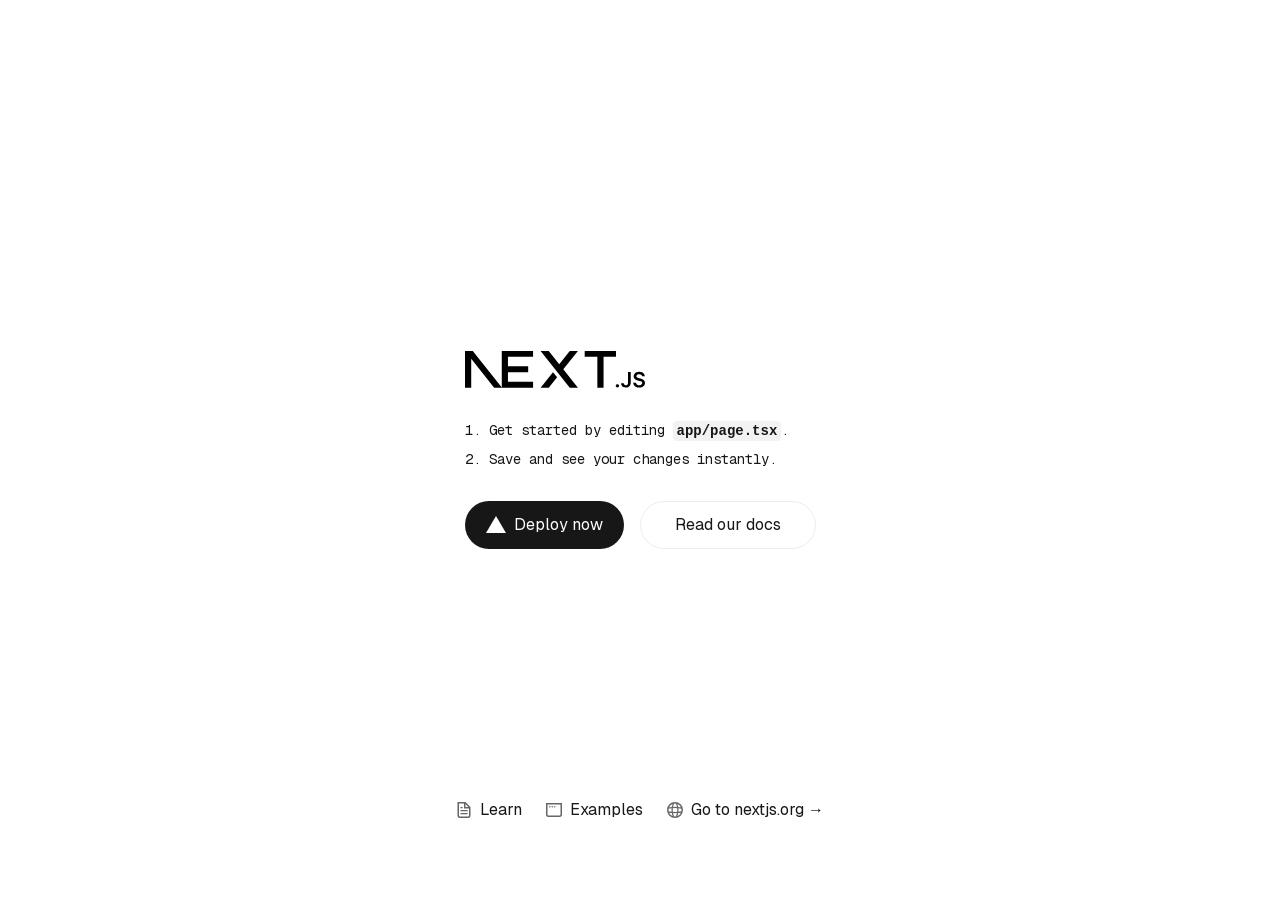
==== commit 9d10245e: "Updates" ====
--- a/index.html
+++ b/index.html
@@ -1 +1 @@
-<!DOCTYPE html><html lang="en"><head><meta charSet="utf-8"/><meta name="viewport" content="width=device-width, initial-scale=1"/><link rel="preload" as="image" href="/next.svg"/><link rel="stylesheet" href="/UNHOTOfficial.github.io/_next/static/css/3809ed6bd8d8d01b.css" data-precedence="next"/><link rel="preload" as="script" fetchPriority="low" href="/UNHOTOfficial.github.io/_next/static/chunks/webpack-e01f5156c4099777.js"/><script src="/UNHOTOfficial.github.io/_next/static/chunks/4bd1b696-20882bf820444624.js" async=""></script><script src="/UNHOTOfficial.github.io/_next/static/chunks/517-ef6865f27f6eb69c.js" async=""></script><script src="/UNHOTOfficial.github.io/_next/static/chunks/main-app-e2f3ad6fe39d36af.js" async=""></script><script src="/UNHOTOfficial.github.io/_next/static/chunks/970-6b34ab8eb510ff79.js" async=""></script><script src="/UNHOTOfficial.github.io/_next/static/chunks/app/page-499b0549af18eddb.js" async=""></script><title>Create Next App</title><meta name="description" content="Generated by create next app"/><link rel="icon" href="/UNHOTOfficial.github.io/favicon.ico" type="image/x-icon" sizes="16x16"/><script src="/UNHOTOfficial.github.io/_next/static/chunks/polyfills-42372ed130431b0a.js" noModule=""></script></head><body class="__variable_ca17fd __variable_e50308 antialiased"><div class="grid grid-rows-[20px_1fr_20px] items-center justify-items-center min-h-screen p-8 pb-20 gap-16 sm:p-20 font-[family-name:var(--font-geist-sans)]"><main class="flex flex-col gap-8 row-start-2 items-center sm:items-start"><img alt="Next.js logo" width="180" height="38" decoding="async" data-nimg="1" class="dark:invert" style="color:transparent" src="/next.svg"/><ol class="list-inside list-decimal text-sm text-center sm:text-left font-[family-name:var(--font-geist-mono)]"><li class="mb-2">Get started by editing<!-- --> <code class="bg-black/[.05] dark:bg-white/[.06] px-1 py-0.5 rounded font-semibold">app/page.tsx</code>.</li><li>Save and see your changes instantly.</li></ol><div class="flex gap-4 items-center flex-col sm:flex-row"><a class="rounded-full border border-solid border-transparent transition-colors flex items-center justify-center bg-foreground text-background gap-2 hover:bg-[#383838] dark:hover:bg-[#ccc] text-sm sm:text-base h-10 sm:h-12 px-4 sm:px-5" href="https://vercel.com/new?utm_source=create-next-app&amp;utm_medium=appdir-template-tw&amp;utm_campaign=create-next-app" target="_blank" rel="noopener noreferrer"><img alt="Vercel logomark" loading="lazy" width="20" height="20" decoding="async" data-nimg="1" class="dark:invert" style="color:transparent" src="/vercel.svg"/>Deploy now</a><a class="rounded-full border border-solid border-black/[.08] dark:border-white/[.145] transition-colors flex items-center justify-center hover:bg-[#f2f2f2] dark:hover:bg-[#1a1a1a] hover:border-transparent text-sm sm:text-base h-10 sm:h-12 px-4 sm:px-5 sm:min-w-44" href="https://nextjs.org/docs?utm_source=create-next-app&amp;utm_medium=appdir-template-tw&amp;utm_campaign=create-next-app" target="_blank" rel="noopener noreferrer">Read our docs</a></div></main><footer class="row-start-3 flex gap-6 flex-wrap items-center justify-center"><a class="flex items-center gap-2 hover:underline hover:underline-offset-4" href="https://nextjs.org/learn?utm_source=create-next-app&amp;utm_medium=appdir-template-tw&amp;utm_campaign=create-next-app" target="_blank" rel="noopener noreferrer"><img aria-hidden="true" alt="File icon" loading="lazy" width="16" height="16" decoding="async" data-nimg="1" style="color:transparent" src="/file.svg"/>Learn</a><a class="flex items-center gap-2 hover:underline hover:underline-offset-4" href="https://vercel.com/templates?framework=next.js&amp;utm_source=create-next-app&amp;utm_medium=appdir-template-tw&amp;utm_campaign=create-next-app" target="_blank" rel="noopener noreferrer"><img aria-hidden="true" alt="Window icon" loading="lazy" width="16" height="16" decoding="async" data-nimg="1" style="color:transparent" src="/window.svg"/>Examples</a><a class="flex items-center gap-2 hover:underline hover:underline-offset-4" href="https://nextjs.org?utm_source=create-next-app&amp;utm_medium=appdir-template-tw&amp;utm_campaign=create-next-app" target="_blank" rel="noopener noreferrer"><img aria-hidden="true" alt="Globe icon" loading="lazy" width="16" height="16" decoding="async" data-nimg="1" style="color:transparent" src="/globe.svg"/>Go to nextjs.org →</a></footer></div><script src="/UNHOTOfficial.github.io/_next/static/chunks/webpack-e01f5156c4099777.js" async=""></script><script>(self.__next_f=self.__next_f||[]).push([0])</script><script>self.__next_f.push([1,"1:\"$Sreact.fragment\"\n2:I[5244,[],\"\"]\n3:I[3866,[],\"\"]\n4:I[7970,[\"970\",\"static/chunks/970-6b34ab8eb510ff79.js\",\"974\",\"static/chunks/app/page-499b0549af18eddb.js\"],\"Image\"]\n5:I[6213,[],\"OutletBoundary\"]\n7:I[6213,[],\"MetadataBoundary\"]\n9:I[6213,[],\"ViewportBoundary\"]\nb:I[4835,[],\"\"]\n:HL[\"/UNHOTOfficial.github.io/_next/static/css/3809ed6bd8d8d01b.css\",\"style\"]\n"])</script><script>self.__next_f.push([1,"0:{\"P\":null,\"b\":\"LBrnwcLxCSOKA6RcAOd-K\",\"p\":\"/UNHOTOfficial.github.io\",\"c\":[\"\",\"\"],\"i\":false,\"f\":[[[\"\",{\"children\":[\"__PAGE__\",{}]},\"$undefined\",\"$undefined\",true],[\"\",[\"$\",\"$1\",\"c\",{\"children\":[[[\"$\",\"link\",\"0\",{\"rel\":\"stylesheet\",\"href\":\"/UNHOTOfficial.github.io/_next/static/css/3809ed6bd8d8d01b.css\",\"precedence\":\"next\",\"crossOrigin\":\"$undefined\",\"nonce\":\"$undefined\"}]],[\"$\",\"html\",null,{\"lang\":\"en\",\"children\":[\"$\",\"body\",null,{\"className\":\"__variable_ca17fd __variable_e50308 antialiased\",\"children\":[\"$\",\"$L2\",null,{\"parallelRouterKey\":\"children\",\"segmentPath\":[\"children\"],\"error\":\"$undefined\",\"errorStyles\":\"$undefined\",\"errorScripts\":\"$undefined\",\"template\":[\"$\",\"$L3\",null,{}],\"templateStyles\":\"$undefined\",\"templateScripts\":\"$undefined\",\"notFound\":[[],[[\"$\",\"title\",null,{\"children\":\"404: This page could not be found.\"}],[\"$\",\"div\",null,{\"style\":{\"fontFamily\":\"system-ui,\\\"Segoe UI\\\",Roboto,Helvetica,Arial,sans-serif,\\\"Apple Color Emoji\\\",\\\"Segoe UI Emoji\\\"\",\"height\":\"100vh\",\"textAlign\":\"center\",\"display\":\"flex\",\"flexDirection\":\"column\",\"alignItems\":\"center\",\"justifyContent\":\"center\"},\"children\":[\"$\",\"div\",null,{\"children\":[[\"$\",\"style\",null,{\"dangerouslySetInnerHTML\":{\"__html\":\"body{color:#000;background:#fff;margin:0}.next-error-h1{border-right:1px solid rgba(0,0,0,.3)}@media (prefers-color-scheme:dark){body{color:#fff;background:#000}.next-error-h1{border-right:1px solid rgba(255,255,255,.3)}}\"}}],[\"$\",\"h1\",null,{\"className\":\"next-error-h1\",\"style\":{\"display\":\"inline-block\",\"margin\":\"0 20px 0 0\",\"padding\":\"0 23px 0 0\",\"fontSize\":24,\"fontWeight\":500,\"verticalAlign\":\"top\",\"lineHeight\":\"49px\"},\"children\":404}],[\"$\",\"div\",null,{\"style\":{\"display\":\"inline-block\"},\"children\":[\"$\",\"h2\",null,{\"style\":{\"fontSize\":14,\"fontWeight\":400,\"lineHeight\":\"49px\",\"margin\":0},\"children\":\"This page could not be found.\"}]}]]}]}]]],\"forbidden\":\"$undefined\",\"unauthorized\":\"$undefined\"}]}]}]]}],{\"children\":[\"__PAGE__\",[\"$\",\"$1\",\"c\",{\"children\":[[\"$\",\"div\",null,{\"className\":\"grid grid-rows-[20px_1fr_20px] items-center justify-items-center min-h-screen p-8 pb-20 gap-16 sm:p-20 font-[family-name:var(--font-geist-sans)]\",\"children\":[[\"$\",\"main\",null,{\"className\":\"flex flex-col gap-8 row-start-2 items-center sm:items-start\",\"children\":[[\"$\",\"$L4\",null,{\"className\":\"dark:invert\",\"src\":\"/next.svg\",\"alt\":\"Next.js logo\",\"width\":180,\"height\":38,\"priority\":true}],[\"$\",\"ol\",null,{\"className\":\"list-inside list-decimal text-sm text-center sm:text-left font-[family-name:var(--font-geist-mono)]\",\"children\":[[\"$\",\"li\",null,{\"className\":\"mb-2\",\"children\":[\"Get started by editing\",\" \",[\"$\",\"code\",null,{\"className\":\"bg-black/[.05] dark:bg-white/[.06] px-1 py-0.5 rounded font-semibold\",\"children\":\"app/page.tsx\"}],\".\"]}],[\"$\",\"li\",null,{\"children\":\"Save and see your changes instantly.\"}]]}],[\"$\",\"div\",null,{\"className\":\"flex gap-4 items-center flex-col sm:flex-row\",\"children\":[[\"$\",\"a\",null,{\"className\":\"rounded-full border border-solid border-transparent transition-colors flex items-center justify-center bg-foreground text-background gap-2 hover:bg-[#383838] dark:hover:bg-[#ccc] text-sm sm:text-base h-10 sm:h-12 px-4 sm:px-5\",\"href\":\"https://vercel.com/new?utm_source=create-next-app\u0026utm_medium=appdir-template-tw\u0026utm_campaign=create-next-app\",\"target\":\"_blank\",\"rel\":\"noopener noreferrer\",\"children\":[[\"$\",\"$L4\",null,{\"className\":\"dark:invert\",\"src\":\"/vercel.svg\",\"alt\":\"Vercel logomark\",\"width\":20,\"height\":20}],\"Deploy now\"]}],[\"$\",\"a\",null,{\"className\":\"rounded-full border border-solid border-black/[.08] dark:border-white/[.145] transition-colors flex items-center justify-center hover:bg-[#f2f2f2] dark:hover:bg-[#1a1a1a] hover:border-transparent text-sm sm:text-base h-10 sm:h-12 px-4 sm:px-5 sm:min-w-44\",\"href\":\"https://nextjs.org/docs?utm_source=create-next-app\u0026utm_medium=appdir-template-tw\u0026utm_campaign=create-next-app\",\"target\":\"_blank\",\"rel\":\"noopener noreferrer\",\"children\":\"Read our docs\"}]]}]]}],[\"$\",\"footer\",null,{\"className\":\"row-start-3 flex gap-6 flex-wrap items-center justify-center\",\"children\":[[\"$\",\"a\",null,{\"className\":\"flex items-center gap-2 hover:underline hover:underline-offset-4\",\"href\":\"https://nextjs.org/learn?utm_source=create-next-app\u0026utm_medium=appdir-template-tw\u0026utm_campaign=create-next-app\",\"target\":\"_blank\",\"rel\":\"noopener noreferrer\",\"children\":[[\"$\",\"$L4\",null,{\"aria-hidden\":true,\"src\":\"/file.svg\",\"alt\":\"File icon\",\"width\":16,\"height\":16}],\"Learn\"]}],[\"$\",\"a\",null,{\"className\":\"flex items-center gap-2 hover:underline hover:underline-offset-4\",\"href\":\"https://vercel.com/templates?framework=next.js\u0026utm_source=create-next-app\u0026utm_medium=appdir-template-tw\u0026utm_campaign=create-next-app\",\"target\":\"_blank\",\"rel\":\"noopener noreferrer\",\"children\":[[\"$\",\"$L4\",null,{\"aria-hidden\":true,\"src\":\"/window.svg\",\"alt\":\"Window icon\",\"width\":16,\"height\":16}],\"Examples\"]}],[\"$\",\"a\",null,{\"className\":\"flex items-center gap-2 hover:underline hover:underline-offset-4\",\"href\":\"https://nextjs.org?utm_source=create-next-app\u0026utm_medium=appdir-template-tw\u0026utm_campaign=create-next-app\",\"target\":\"_blank\",\"rel\":\"noopener noreferrer\",\"children\":[[\"$\",\"$L4\",null,{\"aria-hidden\":true,\"src\":\"/globe.svg\",\"alt\":\"Globe icon\",\"width\":16,\"height\":16}],\"Go to nextjs.org →\"]}]]}]]}],null,[\"$\",\"$L5\",null,{\"children\":\"$L6\"}]]}],{},null,false]},null,false],[\"$\",\"$1\",\"h\",{\"children\":[null,[\"$\",\"$1\",\"sH26SMx99DBtvH8af1o36\",{\"children\":[[\"$\",\"$L7\",null,{\"children\":\"$L8\"}],[\"$\",\"$L9\",null,{\"children\":\"$La\"}],null]}]]}],false]],\"m\":\"$undefined\",\"G\":[\"$b\",\"$undefined\"],\"s\":false,\"S\":true}\n"])</script><script>self.__next_f.push([1,"a:[[\"$\",\"meta\",\"0\",{\"name\":\"viewport\",\"content\":\"width=device-width, initial-scale=1\"}]]\n8:[[\"$\",\"meta\",\"0\",{\"charSet\":\"utf-8\"}],[\"$\",\"title\",\"1\",{\"children\":\"Create Next App\"}],[\"$\",\"meta\",\"2\",{\"name\":\"description\",\"content\":\"Generated by create next app\"}],[\"$\",\"link\",\"3\",{\"rel\":\"icon\",\"href\":\"/UNHOTOfficial.github.io/favicon.ico\",\"type\":\"image/x-icon\",\"sizes\":\"16x16\"}]]\n"])</script><script>self.__next_f.push([1,"6:null\n"])</script></body></html>+<!DOCTYPE html><html lang="en"><head><meta charSet="utf-8"/><meta name="viewport" content="width=device-width, initial-scale=1"/><link rel="preload" as="image" href="/next.svg"/><link rel="stylesheet" href="/_next/static/css/05e4ebe658c1b3a7.css" data-precedence="next"/><link rel="preload" as="script" fetchPriority="low" href="/_next/static/chunks/webpack-d4487a049db6d48b.js"/><script src="/_next/static/chunks/4bd1b696-20882bf820444624.js" async=""></script><script src="/_next/static/chunks/517-3d0ef3a9ce2aa823.js" async=""></script><script src="/_next/static/chunks/main-app-e2f3ad6fe39d36af.js" async=""></script><script src="/_next/static/chunks/970-4a0f7daee52c7cff.js" async=""></script><script src="/_next/static/chunks/app/page-499b0549af18eddb.js" async=""></script><title>Create Next App</title><meta name="description" content="Generated by create next app"/><link rel="icon" href="/favicon.ico" type="image/x-icon" sizes="16x16"/><script src="/_next/static/chunks/polyfills-42372ed130431b0a.js" noModule=""></script></head><body class="__variable_4d318d __variable_ea5f4b antialiased"><div class="grid grid-rows-[20px_1fr_20px] items-center justify-items-center min-h-screen p-8 pb-20 gap-16 sm:p-20 font-[family-name:var(--font-geist-sans)]"><main class="flex flex-col gap-8 row-start-2 items-center sm:items-start"><img alt="Next.js logo" width="180" height="38" decoding="async" data-nimg="1" class="dark:invert" style="color:transparent" src="/next.svg"/><ol class="list-inside list-decimal text-sm text-center sm:text-left font-[family-name:var(--font-geist-mono)]"><li class="mb-2">Get started by editing<!-- --> <code class="bg-black/[.05] dark:bg-white/[.06] px-1 py-0.5 rounded font-semibold">app/page.tsx</code>.</li><li>Save and see your changes instantly.</li></ol><div class="flex gap-4 items-center flex-col sm:flex-row"><a class="rounded-full border border-solid border-transparent transition-colors flex items-center justify-center bg-foreground text-background gap-2 hover:bg-[#383838] dark:hover:bg-[#ccc] text-sm sm:text-base h-10 sm:h-12 px-4 sm:px-5" href="https://vercel.com/new?utm_source=create-next-app&amp;utm_medium=appdir-template-tw&amp;utm_campaign=create-next-app" target="_blank" rel="noopener noreferrer"><img alt="Vercel logomark" loading="lazy" width="20" height="20" decoding="async" data-nimg="1" class="dark:invert" style="color:transparent" src="/vercel.svg"/>Deploy now</a><a class="rounded-full border border-solid border-black/[.08] dark:border-white/[.145] transition-colors flex items-center justify-center hover:bg-[#f2f2f2] dark:hover:bg-[#1a1a1a] hover:border-transparent text-sm sm:text-base h-10 sm:h-12 px-4 sm:px-5 sm:min-w-44" href="https://nextjs.org/docs?utm_source=create-next-app&amp;utm_medium=appdir-template-tw&amp;utm_campaign=create-next-app" target="_blank" rel="noopener noreferrer">Read our docs</a></div></main><footer class="row-start-3 flex gap-6 flex-wrap items-center justify-center"><a class="flex items-center gap-2 hover:underline hover:underline-offset-4" href="https://nextjs.org/learn?utm_source=create-next-app&amp;utm_medium=appdir-template-tw&amp;utm_campaign=create-next-app" target="_blank" rel="noopener noreferrer"><img aria-hidden="true" alt="File icon" loading="lazy" width="16" height="16" decoding="async" data-nimg="1" style="color:transparent" src="/file.svg"/>Learn</a><a class="flex items-center gap-2 hover:underline hover:underline-offset-4" href="https://vercel.com/templates?framework=next.js&amp;utm_source=create-next-app&amp;utm_medium=appdir-template-tw&amp;utm_campaign=create-next-app" target="_blank" rel="noopener noreferrer"><img aria-hidden="true" alt="Window icon" loading="lazy" width="16" height="16" decoding="async" data-nimg="1" style="color:transparent" src="/window.svg"/>Examples</a><a class="flex items-center gap-2 hover:underline hover:underline-offset-4" href="https://nextjs.org?utm_source=create-next-app&amp;utm_medium=appdir-template-tw&amp;utm_campaign=create-next-app" target="_blank" rel="noopener noreferrer"><img aria-hidden="true" alt="Globe icon" loading="lazy" width="16" height="16" decoding="async" data-nimg="1" style="color:transparent" src="/globe.svg"/>Go to nextjs.org →</a></footer></div><script src="/_next/static/chunks/webpack-d4487a049db6d48b.js" async=""></script><script>(self.__next_f=self.__next_f||[]).push([0])</script><script>self.__next_f.push([1,"1:\"$Sreact.fragment\"\n2:I[5244,[],\"\"]\n3:I[3866,[],\"\"]\n4:I[7970,[\"970\",\"static/chunks/970-4a0f7daee52c7cff.js\",\"974\",\"static/chunks/app/page-499b0549af18eddb.js\"],\"Image\"]\n5:I[6213,[],\"OutletBoundary\"]\n7:I[6213,[],\"MetadataBoundary\"]\n9:I[6213,[],\"ViewportBoundary\"]\nb:I[4835,[],\"\"]\n:HL[\"/_next/static/css/05e4ebe658c1b3a7.css\",\"style\"]\n"])</script><script>self.__next_f.push([1,"0:{\"P\":null,\"b\":\"zkIVcnlziHGL3QofB24G0\",\"p\":\"\",\"c\":[\"\",\"\"],\"i\":false,\"f\":[[[\"\",{\"children\":[\"__PAGE__\",{}]},\"$undefined\",\"$undefined\",true],[\"\",[\"$\",\"$1\",\"c\",{\"children\":[[[\"$\",\"link\",\"0\",{\"rel\":\"stylesheet\",\"href\":\"/_next/static/css/05e4ebe658c1b3a7.css\",\"precedence\":\"next\",\"crossOrigin\":\"$undefined\",\"nonce\":\"$undefined\"}]],[\"$\",\"html\",null,{\"lang\":\"en\",\"children\":[\"$\",\"body\",null,{\"className\":\"__variable_4d318d __variable_ea5f4b antialiased\",\"children\":[\"$\",\"$L2\",null,{\"parallelRouterKey\":\"children\",\"segmentPath\":[\"children\"],\"error\":\"$undefined\",\"errorStyles\":\"$undefined\",\"errorScripts\":\"$undefined\",\"template\":[\"$\",\"$L3\",null,{}],\"templateStyles\":\"$undefined\",\"templateScripts\":\"$undefined\",\"notFound\":[[],[[\"$\",\"title\",null,{\"children\":\"404: This page could not be found.\"}],[\"$\",\"div\",null,{\"style\":{\"fontFamily\":\"system-ui,\\\"Segoe UI\\\",Roboto,Helvetica,Arial,sans-serif,\\\"Apple Color Emoji\\\",\\\"Segoe UI Emoji\\\"\",\"height\":\"100vh\",\"textAlign\":\"center\",\"display\":\"flex\",\"flexDirection\":\"column\",\"alignItems\":\"center\",\"justifyContent\":\"center\"},\"children\":[\"$\",\"div\",null,{\"children\":[[\"$\",\"style\",null,{\"dangerouslySetInnerHTML\":{\"__html\":\"body{color:#000;background:#fff;margin:0}.next-error-h1{border-right:1px solid rgba(0,0,0,.3)}@media (prefers-color-scheme:dark){body{color:#fff;background:#000}.next-error-h1{border-right:1px solid rgba(255,255,255,.3)}}\"}}],[\"$\",\"h1\",null,{\"className\":\"next-error-h1\",\"style\":{\"display\":\"inline-block\",\"margin\":\"0 20px 0 0\",\"padding\":\"0 23px 0 0\",\"fontSize\":24,\"fontWeight\":500,\"verticalAlign\":\"top\",\"lineHeight\":\"49px\"},\"children\":404}],[\"$\",\"div\",null,{\"style\":{\"display\":\"inline-block\"},\"children\":[\"$\",\"h2\",null,{\"style\":{\"fontSize\":14,\"fontWeight\":400,\"lineHeight\":\"49px\",\"margin\":0},\"children\":\"This page could not be found.\"}]}]]}]}]]],\"forbidden\":\"$undefined\",\"unauthorized\":\"$undefined\"}]}]}]]}],{\"children\":[\"__PAGE__\",[\"$\",\"$1\",\"c\",{\"children\":[[\"$\",\"div\",null,{\"className\":\"grid grid-rows-[20px_1fr_20px] items-center justify-items-center min-h-screen p-8 pb-20 gap-16 sm:p-20 font-[family-name:var(--font-geist-sans)]\",\"children\":[[\"$\",\"main\",null,{\"className\":\"flex flex-col gap-8 row-start-2 items-center sm:items-start\",\"children\":[[\"$\",\"$L4\",null,{\"className\":\"dark:invert\",\"src\":\"/next.svg\",\"alt\":\"Next.js logo\",\"width\":180,\"height\":38,\"priority\":true}],[\"$\",\"ol\",null,{\"className\":\"list-inside list-decimal text-sm text-center sm:text-left font-[family-name:var(--font-geist-mono)]\",\"children\":[[\"$\",\"li\",null,{\"className\":\"mb-2\",\"children\":[\"Get started by editing\",\" \",[\"$\",\"code\",null,{\"className\":\"bg-black/[.05] dark:bg-white/[.06] px-1 py-0.5 rounded font-semibold\",\"children\":\"app/page.tsx\"}],\".\"]}],[\"$\",\"li\",null,{\"children\":\"Save and see your changes instantly.\"}]]}],[\"$\",\"div\",null,{\"className\":\"flex gap-4 items-center flex-col sm:flex-row\",\"children\":[[\"$\",\"a\",null,{\"className\":\"rounded-full border border-solid border-transparent transition-colors flex items-center justify-center bg-foreground text-background gap-2 hover:bg-[#383838] dark:hover:bg-[#ccc] text-sm sm:text-base h-10 sm:h-12 px-4 sm:px-5\",\"href\":\"https://vercel.com/new?utm_source=create-next-app\u0026utm_medium=appdir-template-tw\u0026utm_campaign=create-next-app\",\"target\":\"_blank\",\"rel\":\"noopener noreferrer\",\"children\":[[\"$\",\"$L4\",null,{\"className\":\"dark:invert\",\"src\":\"/vercel.svg\",\"alt\":\"Vercel logomark\",\"width\":20,\"height\":20}],\"Deploy now\"]}],[\"$\",\"a\",null,{\"className\":\"rounded-full border border-solid border-black/[.08] dark:border-white/[.145] transition-colors flex items-center justify-center hover:bg-[#f2f2f2] dark:hover:bg-[#1a1a1a] hover:border-transparent text-sm sm:text-base h-10 sm:h-12 px-4 sm:px-5 sm:min-w-44\",\"href\":\"https://nextjs.org/docs?utm_source=create-next-app\u0026utm_medium=appdir-template-tw\u0026utm_campaign=create-next-app\",\"target\":\"_blank\",\"rel\":\"noopener noreferrer\",\"children\":\"Read our docs\"}]]}]]}],[\"$\",\"footer\",null,{\"className\":\"row-start-3 flex gap-6 flex-wrap items-center justify-center\",\"children\":[[\"$\",\"a\",null,{\"className\":\"flex items-center gap-2 hover:underline hover:underline-offset-4\",\"href\":\"https://nextjs.org/learn?utm_source=create-next-app\u0026utm_medium=appdir-template-tw\u0026utm_campaign=create-next-app\",\"target\":\"_blank\",\"rel\":\"noopener noreferrer\",\"children\":[[\"$\",\"$L4\",null,{\"aria-hidden\":true,\"src\":\"/file.svg\",\"alt\":\"File icon\",\"width\":16,\"height\":16}],\"Learn\"]}],[\"$\",\"a\",null,{\"className\":\"flex items-center gap-2 hover:underline hover:underline-offset-4\",\"href\":\"https://vercel.com/templates?framework=next.js\u0026utm_source=create-next-app\u0026utm_medium=appdir-template-tw\u0026utm_campaign=create-next-app\",\"target\":\"_blank\",\"rel\":\"noopener noreferrer\",\"children\":[[\"$\",\"$L4\",null,{\"aria-hidden\":true,\"src\":\"/window.svg\",\"alt\":\"Window icon\",\"width\":16,\"height\":16}],\"Examples\"]}],[\"$\",\"a\",null,{\"className\":\"flex items-center gap-2 hover:underline hover:underline-offset-4\",\"href\":\"https://nextjs.org?utm_source=create-next-app\u0026utm_medium=appdir-template-tw\u0026utm_campaign=create-next-app\",\"target\":\"_blank\",\"rel\":\"noopener noreferrer\",\"children\":[[\"$\",\"$L4\",null,{\"aria-hidden\":true,\"src\":\"/globe.svg\",\"alt\":\"Globe icon\",\"width\":16,\"height\":16}],\"Go to nextjs.org →\"]}]]}]]}],null,[\"$\",\"$L5\",null,{\"children\":\"$L6\"}]]}],{},null,false]},null,false],[\"$\",\"$1\",\"h\",{\"children\":[null,[\"$\",\"$1\",\"3PIUqRvMEEBIqWEh0TpNX\",{\"children\":[[\"$\",\"$L7\",null,{\"children\":\"$L8\"}],[\"$\",\"$L9\",null,{\"children\":\"$La\"}],null]}]]}],false]],\"m\":\"$undefined\",\"G\":[\"$b\",\"$undefined\"],\"s\":false,\"S\":true}\n"])</script><script>self.__next_f.push([1,"a:[[\"$\",\"meta\",\"0\",{\"name\":\"viewport\",\"content\":\"width=device-width, initial-scale=1\"}]]\n8:[[\"$\",\"meta\",\"0\",{\"charSet\":\"utf-8\"}],[\"$\",\"title\",\"1\",{\"children\":\"Create Next App\"}],[\"$\",\"meta\",\"2\",{\"name\":\"description\",\"content\":\"Generated by create next app\"}],[\"$\",\"link\",\"3\",{\"rel\":\"icon\",\"href\":\"/favicon.ico\",\"type\":\"image/x-icon\",\"sizes\":\"16x16\"}]]\n"])</script><script>self.__next_f.push([1,"6:null\n"])</script></body></html>
--- a/_next/static/css/05e4ebe658c1b3a7.css
+++ b/_next/static/css/05e4ebe658c1b3a7.css
@@ -0,0 +1,3 @@
+@font-face{font-family:Geist;font-style:normal;font-weight:100 900;font-display:swap;src:url(/_next/static/media/ba015fad6dcf6784-s.woff2) format("woff2");unicode-range:u+0100-02ba,u+02bd-02c5,u+02c7-02cc,u+02ce-02d7,u+02dd-02ff,u+0304,u+0308,u+0329,u+1d00-1dbf,u+1e00-1e9f,u+1ef2-1eff,u+2020,u+20a0-20ab,u+20ad-20c0,u+2113,u+2c60-2c7f,u+a720-a7ff}@font-face{font-family:Geist;font-style:normal;font-weight:100 900;font-display:swap;src:url(/_next/static/media/569ce4b8f30dc480-s.p.woff2) format("woff2");unicode-range:u+00??,u+0131,u+0152-0153,u+02bb-02bc,u+02c6,u+02da,u+02dc,u+0304,u+0308,u+0329,u+2000-206f,u+20ac,u+2122,u+2191,u+2193,u+2212,u+2215,u+feff,u+fffd}@font-face{font-family:Geist Fallback;src:local("Arial");ascent-override:95.94%;descent-override:28.16%;line-gap-override:0.00%;size-adjust:104.76%}.__className_4d318d{font-family:Geist,Geist Fallback;font-style:normal}.__variable_4d318d{--font-geist-sans:"Geist","Geist Fallback"}@font-face{font-family:Geist Mono;font-style:normal;font-weight:100 900;font-display:swap;src:url(/_next/static/media/747892c23ea88013-s.woff2) format("woff2");unicode-range:u+0100-02ba,u+02bd-02c5,u+02c7-02cc,u+02ce-02d7,u+02dd-02ff,u+0304,u+0308,u+0329,u+1d00-1dbf,u+1e00-1e9f,u+1ef2-1eff,u+2020,u+20a0-20ab,u+20ad-20c0,u+2113,u+2c60-2c7f,u+a720-a7ff}@font-face{font-family:Geist Mono;font-style:normal;font-weight:100 900;font-display:swap;src:url(/_next/static/media/93f479601ee12b01-s.p.woff2) format("woff2");unicode-range:u+00??,u+0131,u+0152-0153,u+02bb-02bc,u+02c6,u+02da,u+02dc,u+0304,u+0308,u+0329,u+2000-206f,u+20ac,u+2122,u+2191,u+2193,u+2212,u+2215,u+feff,u+fffd}@font-face{font-family:Geist Mono Fallback;src:local("Arial");ascent-override:74.67%;descent-override:21.92%;line-gap-override:0.00%;size-adjust:134.59%}.__className_ea5f4b{font-family:Geist Mono,Geist Mono Fallback;font-style:normal}.__variable_ea5f4b{--font-geist-mono:"Geist Mono","Geist Mono Fallback"}*,:after,:before{--tw-border-spacing-x:0;--tw-border-spacing-y:0;--tw-translate-x:0;--tw-translate-y:0;--tw-rotate:0;--tw-skew-x:0;--tw-skew-y:0;--tw-scale-x:1;--tw-scale-y:1;--tw-pan-x: ;--tw-pan-y: ;--tw-pinch-zoom: ;--tw-scroll-snap-strictness:proximity;--tw-gradient-from-position: ;--tw-gradient-via-position: ;--tw-gradient-to-position: ;--tw-ordinal: ;--tw-slashed-zero: ;--tw-numeric-figure: ;--tw-numeric-spacing: ;--tw-numeric-fraction: ;--tw-ring-inset: ;--tw-ring-offset-width:0px;--tw-ring-offset-color:#fff;--tw-ring-color:rgba(59,130,246,.5);--tw-ring-offset-shadow:0 0 #0000;--tw-ring-shadow:0 0 #0000;--tw-shadow:0 0 #0000;--tw-shadow-colored:0 0 #0000;--tw-blur: ;--tw-brightness: ;--tw-contrast: ;--tw-grayscale: ;--tw-hue-rotate: ;--tw-invert: ;--tw-saturate: ;--tw-sepia: ;--tw-drop-shadow: ;--tw-backdrop-blur: ;--tw-backdrop-brightness: ;--tw-backdrop-contrast: ;--tw-backdrop-grayscale: ;--tw-backdrop-hue-rotate: ;--tw-backdrop-invert: ;--tw-backdrop-opacity: ;--tw-backdrop-saturate: ;--tw-backdrop-sepia: ;--tw-contain-size: ;--tw-contain-layout: ;--tw-contain-paint: ;--tw-contain-style: }::backdrop{--tw-border-spacing-x:0;--tw-border-spacing-y:0;--tw-translate-x:0;--tw-translate-y:0;--tw-rotate:0;--tw-skew-x:0;--tw-skew-y:0;--tw-scale-x:1;--tw-scale-y:1;--tw-pan-x: ;--tw-pan-y: ;--tw-pinch-zoom: ;--tw-scroll-snap-strictness:proximity;--tw-gradient-from-position: ;--tw-gradient-via-position: ;--tw-gradient-to-position: ;--tw-ordinal: ;--tw-slashed-zero: ;--tw-numeric-figure: ;--tw-numeric-spacing: ;--tw-numeric-fraction: ;--tw-ring-inset: ;--tw-ring-offset-width:0px;--tw-ring-offset-color:#fff;--tw-ring-color:rgba(59,130,246,.5);--tw-ring-offset-shadow:0 0 #0000;--tw-ring-shadow:0 0 #0000;--tw-shadow:0 0 #0000;--tw-shadow-colored:0 0 #0000;--tw-blur: ;--tw-brightness: ;--tw-contrast: ;--tw-grayscale: ;--tw-hue-rotate: ;--tw-invert: ;--tw-saturate: ;--tw-sepia: ;--tw-drop-shadow: ;--tw-backdrop-blur: ;--tw-backdrop-brightness: ;--tw-backdrop-contrast: ;--tw-backdrop-grayscale: ;--tw-backdrop-hue-rotate: ;--tw-backdrop-invert: ;--tw-backdrop-opacity: ;--tw-backdrop-saturate: ;--tw-backdrop-sepia: ;--tw-contain-size: ;--tw-contain-layout: ;--tw-contain-paint: ;--tw-contain-style: }/*
+! tailwindcss v3.4.17 | MIT License | https://tailwindcss.com
+*/*,:after,:before{box-sizing:border-box;border:0 solid #e5e7eb}:after,:before{--tw-content:""}:host,html{line-height:1.5;-webkit-text-size-adjust:100%;-moz-tab-size:4;tab-size:4;font-family:ui-sans-serif,system-ui,sans-serif,Apple Color Emoji,Segoe UI Emoji,Segoe UI Symbol,Noto Color Emoji;font-feature-settings:normal;font-variation-settings:normal;-webkit-tap-highlight-color:transparent}body{margin:0;line-height:inherit}hr{height:0;color:inherit;border-top-width:1px}abbr:where([title]){text-decoration:underline dotted}h1,h2,h3,h4,h5,h6{font-size:inherit;font-weight:inherit}a{color:inherit;text-decoration:inherit}b,strong{font-weight:bolder}code,kbd,pre,samp{font-family:ui-monospace,SFMono-Regular,Menlo,Monaco,Consolas,Liberation Mono,Courier New,monospace;font-feature-settings:normal;font-variation-settings:normal;font-size:1em}small{font-size:80%}sub,sup{font-size:75%;line-height:0;position:relative;vertical-align:baseline}sub{bottom:-.25em}sup{top:-.5em}table{text-indent:0;border-color:inherit;border-collapse:collapse}button,input,optgroup,select,textarea{font-family:inherit;font-feature-settings:inherit;font-variation-settings:inherit;font-size:100%;font-weight:inherit;line-height:inherit;letter-spacing:inherit;color:inherit;margin:0;padding:0}button,select{text-transform:none}button,input:where([type=button]),input:where([type=reset]),input:where([type=submit]){-webkit-appearance:button;background-color:transparent;background-image:none}:-moz-focusring{outline:auto}:-moz-ui-invalid{box-shadow:none}progress{vertical-align:baseline}::-webkit-inner-spin-button,::-webkit-outer-spin-button{height:auto}[type=search]{-webkit-appearance:textfield;outline-offset:-2px}::-webkit-search-decoration{-webkit-appearance:none}::-webkit-file-upload-button{-webkit-appearance:button;font:inherit}summary{display:list-item}blockquote,dd,dl,figure,h1,h2,h3,h4,h5,h6,hr,p,pre{margin:0}fieldset{margin:0}fieldset,legend{padding:0}menu,ol,ul{list-style:none;margin:0;padding:0}dialog{padding:0}textarea{resize:vertical}input::placeholder,textarea::placeholder{opacity:1;color:#9ca3af}[role=button],button{cursor:pointer}:disabled{cursor:default}audio,canvas,embed,iframe,img,object,svg,video{display:block;vertical-align:middle}img,video{max-width:100%;height:auto}[hidden]:where(:not([hidden=until-found])){display:none}.row-start-2{grid-row-start:2}.row-start-3{grid-row-start:3}.mb-2{margin-bottom:.5rem}.flex{display:flex}.grid{display:grid}.h-10{height:2.5rem}.min-h-screen{min-height:100vh}.list-inside{list-style-position:inside}.list-decimal{list-style-type:decimal}.grid-rows-\[20px_1fr_20px\]{grid-template-rows:20px 1fr 20px}.flex-col{flex-direction:column}.flex-wrap{flex-wrap:wrap}.items-center{align-items:center}.justify-center{justify-content:center}.justify-items-center{justify-items:center}.gap-16{gap:4rem}.gap-2{gap:.5rem}.gap-4{gap:1rem}.gap-6{gap:1.5rem}.gap-8{gap:2rem}.rounded{border-radius:.25rem}.rounded-full{border-radius:9999px}.border{border-width:1px}.border-solid{border-style:solid}.border-black\/\[\.08\]{border-color:rgba(0,0,0,.08)}.border-transparent{border-color:transparent}.bg-black\/\[\.05\]{background-color:rgba(0,0,0,.05)}.bg-foreground{background-color:var(--foreground)}.p-8{padding:2rem}.px-1{padding-left:.25rem;padding-right:.25rem}.px-4{padding-left:1rem;padding-right:1rem}.py-0\.5{padding-top:.125rem;padding-bottom:.125rem}.pb-20{padding-bottom:5rem}.text-center{text-align:center}.font-\[family-name\:var\(--font-geist-mono\)\]{font-family:var(--font-geist-mono)}.font-\[family-name\:var\(--font-geist-sans\)\]{font-family:var(--font-geist-sans)}.text-sm{font-size:.875rem;line-height:1.25rem}.font-semibold{font-weight:600}.text-background{color:var(--background)}.antialiased{-webkit-font-smoothing:antialiased;-moz-osx-font-smoothing:grayscale}.transition-colors{transition-property:color,background-color,border-color,text-decoration-color,fill,stroke;transition-timing-function:cubic-bezier(.4,0,.2,1);transition-duration:.15s}:root{--background:#fff;--foreground:#171717}@media (prefers-color-scheme:dark){:root{--background:#0a0a0a;--foreground:#ededed}}body{color:var(--foreground);background:var(--background);font-family:Arial,Helvetica,sans-serif}.hover\:border-transparent:hover{border-color:transparent}.hover\:bg-\[\#383838\]:hover{--tw-bg-opacity:1;background-color:rgb(56 56 56/var(--tw-bg-opacity,1))}.hover\:bg-\[\#f2f2f2\]:hover{--tw-bg-opacity:1;background-color:rgb(242 242 242/var(--tw-bg-opacity,1))}.hover\:underline:hover{text-decoration-line:underline}.hover\:underline-offset-4:hover{text-underline-offset:4px}@media (min-width:640px){.sm\:h-12{height:3rem}.sm\:min-w-44{min-width:11rem}.sm\:flex-row{flex-direction:row}.sm\:items-start{align-items:flex-start}.sm\:p-20{padding:5rem}.sm\:px-5{padding-left:1.25rem;padding-right:1.25rem}.sm\:text-left{text-align:left}.sm\:text-base{font-size:1rem;line-height:1.5rem}}@media (prefers-color-scheme:dark){.dark\:border-white\/\[\.145\]{border-color:hsla(0,0%,100%,.145)}.dark\:bg-white\/\[\.06\]{background-color:hsla(0,0%,100%,.06)}.dark\:invert{--tw-invert:invert(100%);filter:var(--tw-blur) var(--tw-brightness) var(--tw-contrast) var(--tw-grayscale) var(--tw-hue-rotate) var(--tw-invert) var(--tw-saturate) var(--tw-sepia) var(--tw-drop-shadow)}.dark\:hover\:bg-\[\#1a1a1a\]:hover{--tw-bg-opacity:1;background-color:rgb(26 26 26/var(--tw-bg-opacity,1))}.dark\:hover\:bg-\[\#ccc\]:hover{--tw-bg-opacity:1;background-color:rgb(204 204 204/var(--tw-bg-opacity,1))}}
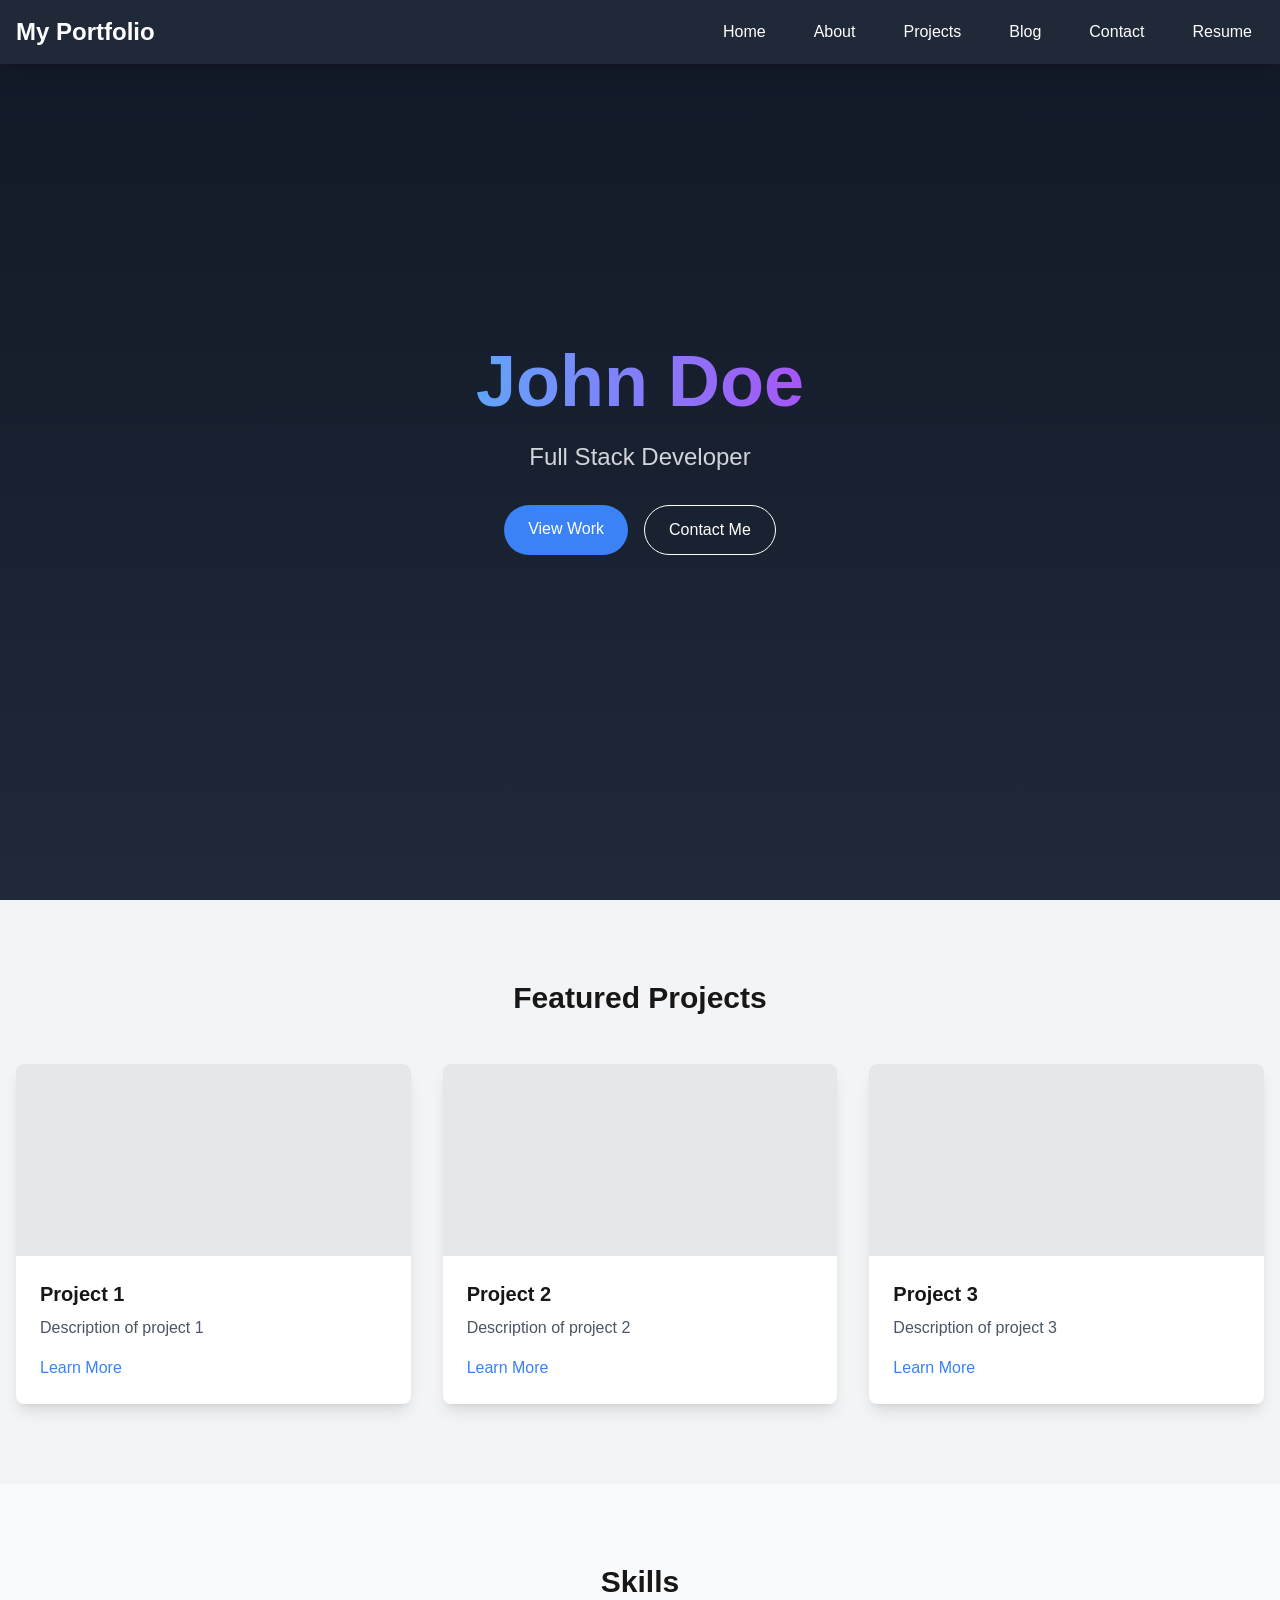
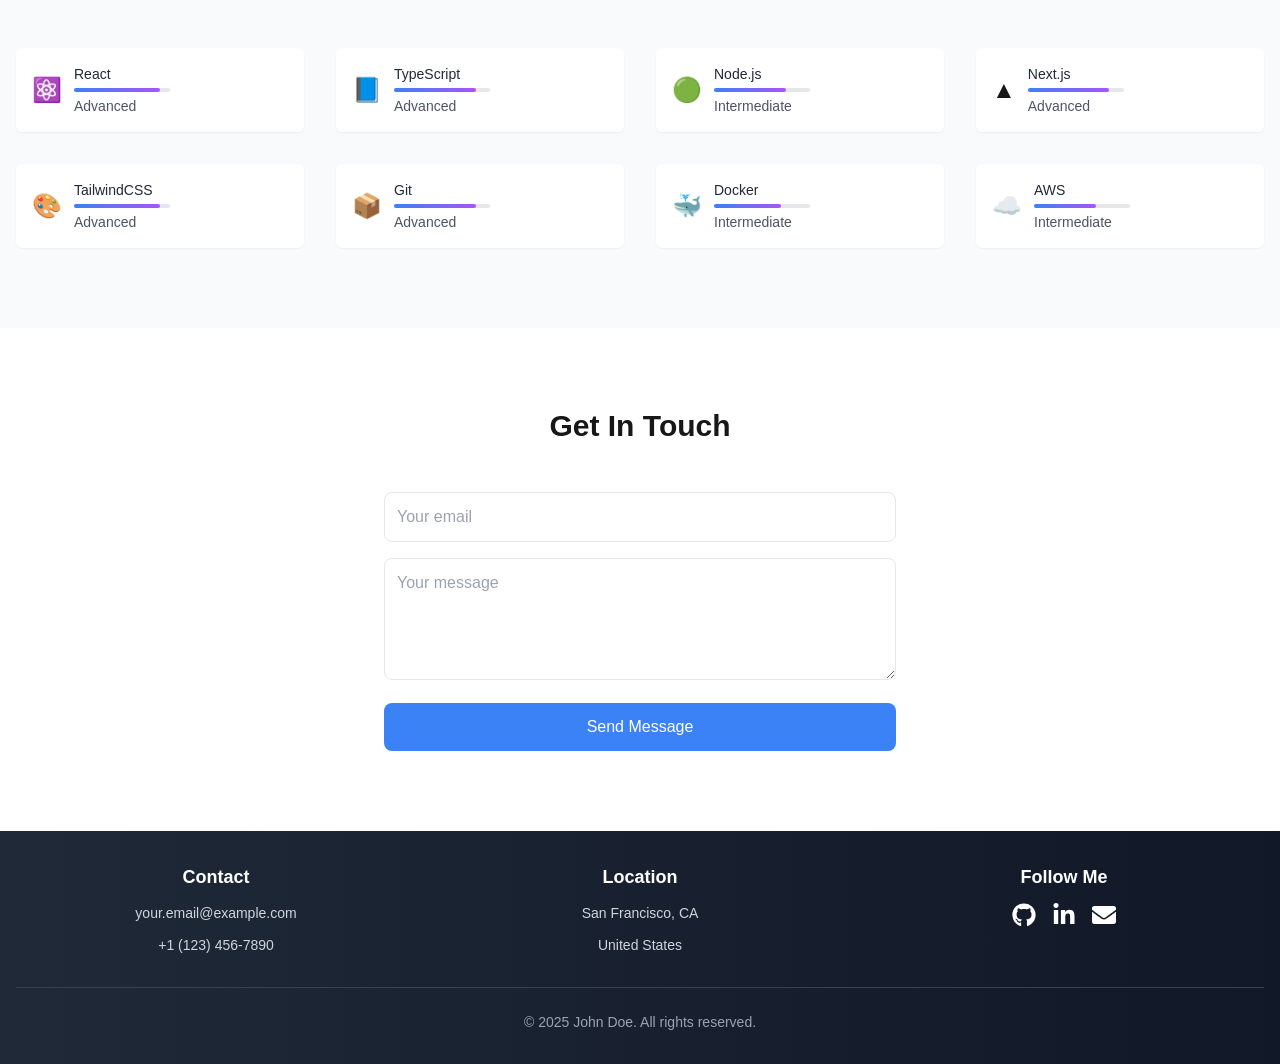
==== commit 4746c0b9: "Updates" ====
--- a/index.html
+++ b/index.html
@@ -1 +1 @@
-<!DOCTYPE html><html lang="en"><head><meta charSet="utf-8"/><meta name="viewport" content="width=device-width, initial-scale=1"/><link rel="preload" as="image" href="/next.svg"/><link rel="stylesheet" href="/_next/static/css/05e4ebe658c1b3a7.css" data-precedence="next"/><link rel="preload" as="script" fetchPriority="low" href="/_next/static/chunks/webpack-d4487a049db6d48b.js"/><script src="/_next/static/chunks/4bd1b696-20882bf820444624.js" async=""></script><script src="/_next/static/chunks/517-3d0ef3a9ce2aa823.js" async=""></script><script src="/_next/static/chunks/main-app-e2f3ad6fe39d36af.js" async=""></script><script src="/_next/static/chunks/970-4a0f7daee52c7cff.js" async=""></script><script src="/_next/static/chunks/app/page-499b0549af18eddb.js" async=""></script><title>Create Next App</title><meta name="description" content="Generated by create next app"/><link rel="icon" href="/favicon.ico" type="image/x-icon" sizes="16x16"/><script src="/_next/static/chunks/polyfills-42372ed130431b0a.js" noModule=""></script></head><body class="__variable_4d318d __variable_ea5f4b antialiased"><div class="grid grid-rows-[20px_1fr_20px] items-center justify-items-center min-h-screen p-8 pb-20 gap-16 sm:p-20 font-[family-name:var(--font-geist-sans)]"><main class="flex flex-col gap-8 row-start-2 items-center sm:items-start"><img alt="Next.js logo" width="180" height="38" decoding="async" data-nimg="1" class="dark:invert" style="color:transparent" src="/next.svg"/><ol class="list-inside list-decimal text-sm text-center sm:text-left font-[family-name:var(--font-geist-mono)]"><li class="mb-2">Get started by editing<!-- --> <code class="bg-black/[.05] dark:bg-white/[.06] px-1 py-0.5 rounded font-semibold">app/page.tsx</code>.</li><li>Save and see your changes instantly.</li></ol><div class="flex gap-4 items-center flex-col sm:flex-row"><a class="rounded-full border border-solid border-transparent transition-colors flex items-center justify-center bg-foreground text-background gap-2 hover:bg-[#383838] dark:hover:bg-[#ccc] text-sm sm:text-base h-10 sm:h-12 px-4 sm:px-5" href="https://vercel.com/new?utm_source=create-next-app&amp;utm_medium=appdir-template-tw&amp;utm_campaign=create-next-app" target="_blank" rel="noopener noreferrer"><img alt="Vercel logomark" loading="lazy" width="20" height="20" decoding="async" data-nimg="1" class="dark:invert" style="color:transparent" src="/vercel.svg"/>Deploy now</a><a class="rounded-full border border-solid border-black/[.08] dark:border-white/[.145] transition-colors flex items-center justify-center hover:bg-[#f2f2f2] dark:hover:bg-[#1a1a1a] hover:border-transparent text-sm sm:text-base h-10 sm:h-12 px-4 sm:px-5 sm:min-w-44" href="https://nextjs.org/docs?utm_source=create-next-app&amp;utm_medium=appdir-template-tw&amp;utm_campaign=create-next-app" target="_blank" rel="noopener noreferrer">Read our docs</a></div></main><footer class="row-start-3 flex gap-6 flex-wrap items-center justify-center"><a class="flex items-center gap-2 hover:underline hover:underline-offset-4" href="https://nextjs.org/learn?utm_source=create-next-app&amp;utm_medium=appdir-template-tw&amp;utm_campaign=create-next-app" target="_blank" rel="noopener noreferrer"><img aria-hidden="true" alt="File icon" loading="lazy" width="16" height="16" decoding="async" data-nimg="1" style="color:transparent" src="/file.svg"/>Learn</a><a class="flex items-center gap-2 hover:underline hover:underline-offset-4" href="https://vercel.com/templates?framework=next.js&amp;utm_source=create-next-app&amp;utm_medium=appdir-template-tw&amp;utm_campaign=create-next-app" target="_blank" rel="noopener noreferrer"><img aria-hidden="true" alt="Window icon" loading="lazy" width="16" height="16" decoding="async" data-nimg="1" style="color:transparent" src="/window.svg"/>Examples</a><a class="flex items-center gap-2 hover:underline hover:underline-offset-4" href="https://nextjs.org?utm_source=create-next-app&amp;utm_medium=appdir-template-tw&amp;utm_campaign=create-next-app" target="_blank" rel="noopener noreferrer"><img aria-hidden="true" alt="Globe icon" loading="lazy" width="16" height="16" decoding="async" data-nimg="1" style="color:transparent" src="/globe.svg"/>Go to nextjs.org →</a></footer></div><script src="/_next/static/chunks/webpack-d4487a049db6d48b.js" async=""></script><script>(self.__next_f=self.__next_f||[]).push([0])</script><script>self.__next_f.push([1,"1:\"$Sreact.fragment\"\n2:I[5244,[],\"\"]\n3:I[3866,[],\"\"]\n4:I[7970,[\"970\",\"static/chunks/970-4a0f7daee52c7cff.js\",\"974\",\"static/chunks/app/page-499b0549af18eddb.js\"],\"Image\"]\n5:I[6213,[],\"OutletBoundary\"]\n7:I[6213,[],\"MetadataBoundary\"]\n9:I[6213,[],\"ViewportBoundary\"]\nb:I[4835,[],\"\"]\n:HL[\"/_next/static/css/05e4ebe658c1b3a7.css\",\"style\"]\n"])</script><script>self.__next_f.push([1,"0:{\"P\":null,\"b\":\"zkIVcnlziHGL3QofB24G0\",\"p\":\"\",\"c\":[\"\",\"\"],\"i\":false,\"f\":[[[\"\",{\"children\":[\"__PAGE__\",{}]},\"$undefined\",\"$undefined\",true],[\"\",[\"$\",\"$1\",\"c\",{\"children\":[[[\"$\",\"link\",\"0\",{\"rel\":\"stylesheet\",\"href\":\"/_next/static/css/05e4ebe658c1b3a7.css\",\"precedence\":\"next\",\"crossOrigin\":\"$undefined\",\"nonce\":\"$undefined\"}]],[\"$\",\"html\",null,{\"lang\":\"en\",\"children\":[\"$\",\"body\",null,{\"className\":\"__variable_4d318d __variable_ea5f4b antialiased\",\"children\":[\"$\",\"$L2\",null,{\"parallelRouterKey\":\"children\",\"segmentPath\":[\"children\"],\"error\":\"$undefined\",\"errorStyles\":\"$undefined\",\"errorScripts\":\"$undefined\",\"template\":[\"$\",\"$L3\",null,{}],\"templateStyles\":\"$undefined\",\"templateScripts\":\"$undefined\",\"notFound\":[[],[[\"$\",\"title\",null,{\"children\":\"404: This page could not be found.\"}],[\"$\",\"div\",null,{\"style\":{\"fontFamily\":\"system-ui,\\\"Segoe UI\\\",Roboto,Helvetica,Arial,sans-serif,\\\"Apple Color Emoji\\\",\\\"Segoe UI Emoji\\\"\",\"height\":\"100vh\",\"textAlign\":\"center\",\"display\":\"flex\",\"flexDirection\":\"column\",\"alignItems\":\"center\",\"justifyContent\":\"center\"},\"children\":[\"$\",\"div\",null,{\"children\":[[\"$\",\"style\",null,{\"dangerouslySetInnerHTML\":{\"__html\":\"body{color:#000;background:#fff;margin:0}.next-error-h1{border-right:1px solid rgba(0,0,0,.3)}@media (prefers-color-scheme:dark){body{color:#fff;background:#000}.next-error-h1{border-right:1px solid rgba(255,255,255,.3)}}\"}}],[\"$\",\"h1\",null,{\"className\":\"next-error-h1\",\"style\":{\"display\":\"inline-block\",\"margin\":\"0 20px 0 0\",\"padding\":\"0 23px 0 0\",\"fontSize\":24,\"fontWeight\":500,\"verticalAlign\":\"top\",\"lineHeight\":\"49px\"},\"children\":404}],[\"$\",\"div\",null,{\"style\":{\"display\":\"inline-block\"},\"children\":[\"$\",\"h2\",null,{\"style\":{\"fontSize\":14,\"fontWeight\":400,\"lineHeight\":\"49px\",\"margin\":0},\"children\":\"This page could not be found.\"}]}]]}]}]]],\"forbidden\":\"$undefined\",\"unauthorized\":\"$undefined\"}]}]}]]}],{\"children\":[\"__PAGE__\",[\"$\",\"$1\",\"c\",{\"children\":[[\"$\",\"div\",null,{\"className\":\"grid grid-rows-[20px_1fr_20px] items-center justify-items-center min-h-screen p-8 pb-20 gap-16 sm:p-20 font-[family-name:var(--font-geist-sans)]\",\"children\":[[\"$\",\"main\",null,{\"className\":\"flex flex-col gap-8 row-start-2 items-center sm:items-start\",\"children\":[[\"$\",\"$L4\",null,{\"className\":\"dark:invert\",\"src\":\"/next.svg\",\"alt\":\"Next.js logo\",\"width\":180,\"height\":38,\"priority\":true}],[\"$\",\"ol\",null,{\"className\":\"list-inside list-decimal text-sm text-center sm:text-left font-[family-name:var(--font-geist-mono)]\",\"children\":[[\"$\",\"li\",null,{\"className\":\"mb-2\",\"children\":[\"Get started by editing\",\" \",[\"$\",\"code\",null,{\"className\":\"bg-black/[.05] dark:bg-white/[.06] px-1 py-0.5 rounded font-semibold\",\"children\":\"app/page.tsx\"}],\".\"]}],[\"$\",\"li\",null,{\"children\":\"Save and see your changes instantly.\"}]]}],[\"$\",\"div\",null,{\"className\":\"flex gap-4 items-center flex-col sm:flex-row\",\"children\":[[\"$\",\"a\",null,{\"className\":\"rounded-full border border-solid border-transparent transition-colors flex items-center justify-center bg-foreground text-background gap-2 hover:bg-[#383838] dark:hover:bg-[#ccc] text-sm sm:text-base h-10 sm:h-12 px-4 sm:px-5\",\"href\":\"https://vercel.com/new?utm_source=create-next-app\u0026utm_medium=appdir-template-tw\u0026utm_campaign=create-next-app\",\"target\":\"_blank\",\"rel\":\"noopener noreferrer\",\"children\":[[\"$\",\"$L4\",null,{\"className\":\"dark:invert\",\"src\":\"/vercel.svg\",\"alt\":\"Vercel logomark\",\"width\":20,\"height\":20}],\"Deploy now\"]}],[\"$\",\"a\",null,{\"className\":\"rounded-full border border-solid border-black/[.08] dark:border-white/[.145] transition-colors flex items-center justify-center hover:bg-[#f2f2f2] dark:hover:bg-[#1a1a1a] hover:border-transparent text-sm sm:text-base h-10 sm:h-12 px-4 sm:px-5 sm:min-w-44\",\"href\":\"https://nextjs.org/docs?utm_source=create-next-app\u0026utm_medium=appdir-template-tw\u0026utm_campaign=create-next-app\",\"target\":\"_blank\",\"rel\":\"noopener noreferrer\",\"children\":\"Read our docs\"}]]}]]}],[\"$\",\"footer\",null,{\"className\":\"row-start-3 flex gap-6 flex-wrap items-center justify-center\",\"children\":[[\"$\",\"a\",null,{\"className\":\"flex items-center gap-2 hover:underline hover:underline-offset-4\",\"href\":\"https://nextjs.org/learn?utm_source=create-next-app\u0026utm_medium=appdir-template-tw\u0026utm_campaign=create-next-app\",\"target\":\"_blank\",\"rel\":\"noopener noreferrer\",\"children\":[[\"$\",\"$L4\",null,{\"aria-hidden\":true,\"src\":\"/file.svg\",\"alt\":\"File icon\",\"width\":16,\"height\":16}],\"Learn\"]}],[\"$\",\"a\",null,{\"className\":\"flex items-center gap-2 hover:underline hover:underline-offset-4\",\"href\":\"https://vercel.com/templates?framework=next.js\u0026utm_source=create-next-app\u0026utm_medium=appdir-template-tw\u0026utm_campaign=create-next-app\",\"target\":\"_blank\",\"rel\":\"noopener noreferrer\",\"children\":[[\"$\",\"$L4\",null,{\"aria-hidden\":true,\"src\":\"/window.svg\",\"alt\":\"Window icon\",\"width\":16,\"height\":16}],\"Examples\"]}],[\"$\",\"a\",null,{\"className\":\"flex items-center gap-2 hover:underline hover:underline-offset-4\",\"href\":\"https://nextjs.org?utm_source=create-next-app\u0026utm_medium=appdir-template-tw\u0026utm_campaign=create-next-app\",\"target\":\"_blank\",\"rel\":\"noopener noreferrer\",\"children\":[[\"$\",\"$L4\",null,{\"aria-hidden\":true,\"src\":\"/globe.svg\",\"alt\":\"Globe icon\",\"width\":16,\"height\":16}],\"Go to nextjs.org →\"]}]]}]]}],null,[\"$\",\"$L5\",null,{\"children\":\"$L6\"}]]}],{},null,false]},null,false],[\"$\",\"$1\",\"h\",{\"children\":[null,[\"$\",\"$1\",\"3PIUqRvMEEBIqWEh0TpNX\",{\"children\":[[\"$\",\"$L7\",null,{\"children\":\"$L8\"}],[\"$\",\"$L9\",null,{\"children\":\"$La\"}],null]}]]}],false]],\"m\":\"$undefined\",\"G\":[\"$b\",\"$undefined\"],\"s\":false,\"S\":true}\n"])</script><script>self.__next_f.push([1,"a:[[\"$\",\"meta\",\"0\",{\"name\":\"viewport\",\"content\":\"width=device-width, initial-scale=1\"}]]\n8:[[\"$\",\"meta\",\"0\",{\"charSet\":\"utf-8\"}],[\"$\",\"title\",\"1\",{\"children\":\"Create Next App\"}],[\"$\",\"meta\",\"2\",{\"name\":\"description\",\"content\":\"Generated by create next app\"}],[\"$\",\"link\",\"3\",{\"rel\":\"icon\",\"href\":\"/favicon.ico\",\"type\":\"image/x-icon\",\"sizes\":\"16x16\"}]]\n"])</script><script>self.__next_f.push([1,"6:null\n"])</script></body></html>+<!DOCTYPE html><html lang="en"><head><meta charSet="utf-8"/><meta name="viewport" content="width=device-width, initial-scale=1"/><link rel="stylesheet" href="/_next/static/css/cdbf1995b0757083.css" data-precedence="next"/><link rel="preload" as="script" fetchPriority="low" href="/_next/static/chunks/webpack-2fdd60e345297184.js"/><script src="/_next/static/chunks/4bd1b696-49dfdb1645950f8a.js" async=""></script><script src="/_next/static/chunks/517-5a35f07c4dcc95cc.js" async=""></script><script src="/_next/static/chunks/main-app-e2f3ad6fe39d36af.js" async=""></script><script src="/_next/static/chunks/173-c8fa7a1219ee7cb6.js" async=""></script><script src="/_next/static/chunks/app/layout-0e1d8216011a2893.js" async=""></script><script src="/_next/static/chunks/app/page-ce5e7f6b35920059.js" async=""></script><title>Mehdi Salmanzadeh - Portfolio</title><meta name="description" content="Web Developer &amp; Software Engineer - A showcase of my projects and skills in full-stack development, featuring expertise in React, Next.js, and TypeScript"/><link rel="icon" href="/favicon.ico" type="image/x-icon" sizes="16x16"/><script src="/_next/static/chunks/polyfills-42372ed130431b0a.js" noModule=""></script></head><body class="__variable_4d318d __variable_ea5f4b antialiased"><nav class="fixed w-full bg-gray-800 text-white py-4 z-50 shadow-lg"><div class="container mx-auto px-4 flex justify-between items-center"><div class="text-2xl font-bold hover:text-blue-400 transition-colors"><a href="/">My Portfolio</a></div><button class="md:hidden"><svg class="w-6 h-6" fill="none" stroke="currentColor" viewBox="0 0 24 24"><path stroke-linecap="round" stroke-linejoin="round" stroke-width="2" d="M4 6h16M4 12h16M4 18h16"></path></svg></button><ul class="hidden md:flex space-x-6"><li><a class="hover:text-blue-400 transition-colors py-2 px-3 rounded-md hover:bg-gray-700" href="/">Home</a></li><li><a class="hover:text-blue-400 transition-colors py-2 px-3 rounded-md hover:bg-gray-700" href="/about">About</a></li><li><a class="hover:text-blue-400 transition-colors py-2 px-3 rounded-md hover:bg-gray-700" href="/projects">Projects</a></li><li><a class="hover:text-blue-400 transition-colors py-2 px-3 rounded-md hover:bg-gray-700" href="/blog">Blog</a></li><li><a class="hover:text-blue-400 transition-colors py-2 px-3 rounded-md hover:bg-gray-700" href="/contact">Contact</a></li><li><a class="hover:text-blue-400 transition-colors py-2 px-3 rounded-md hover:bg-gray-700" href="/resume">Resume</a></li></ul></div><div class="hidden md:hidden bg-gray-700 absolute w-full"><ul class="px-4 py-2 space-y-2"><li><a class="block py-2 px-3 hover:bg-gray-600 rounded-md transition-colors" href="/">Home</a></li><li><a class="block py-2 px-3 hover:bg-gray-600 rounded-md transition-colors" href="/about">About</a></li><li><a class="block py-2 px-3 hover:bg-gray-600 rounded-md transition-colors" href="/projects">Projects</a></li><li><a class="block py-2 px-3 hover:bg-gray-600 rounded-md transition-colors" href="/blog">Blog</a></li><li><a class="block py-2 px-3 hover:bg-gray-600 rounded-md transition-colors" href="/contact">Contact</a></li><li><a class="block py-2 px-3 hover:bg-gray-600 rounded-md transition-colors" href="/resume">Resume</a></li></ul></div></nav><div class="min-h-screen"><section class="flex flex-col items-center justify-center min-h-screen bg-gradient-to-b from-gray-900 to-gray-800 text-white"><h1 class="text-5xl md:text-7xl font-bold mb-6 bg-clip-text text-transparent bg-gradient-to-r from-blue-400 to-purple-500">John Doe</h1><p class="text-xl md:text-2xl mb-8 text-gray-300">Full Stack Developer</p><div class="flex gap-4"><a class="px-6 py-3 rounded-full bg-blue-500 hover:bg-blue-600 transition-colors" href="#projects">View Work</a><a class="px-6 py-3 rounded-full border border-white hover:bg-white hover:text-gray-900 transition-colors" href="/contact">Contact Me</a></div></section><section id="projects" class="py-20 bg-gray-100 dark:bg-gray-900"><div class="container mx-auto px-4"><h2 class="text-3xl font-bold mb-12 text-center">Featured Projects</h2><div class="grid grid-cols-1 md:grid-cols-2 lg:grid-cols-3 gap-8"><div class="bg-white dark:bg-gray-800 rounded-lg shadow-lg overflow-hidden"><div class="h-48 bg-gray-200 dark:bg-gray-700"></div><div class="p-6"><h3 class="text-xl font-bold mb-2">Project <!-- -->1</h3><p class="text-gray-600 dark:text-gray-400 mb-4">Description of project <!-- -->1</p><button class="text-blue-500 hover:underline">Learn More</button></div></div><div class="bg-white dark:bg-gray-800 rounded-lg shadow-lg overflow-hidden"><div class="h-48 bg-gray-200 dark:bg-gray-700"></div><div class="p-6"><h3 class="text-xl font-bold mb-2">Project <!-- -->2</h3><p class="text-gray-600 dark:text-gray-400 mb-4">Description of project <!-- -->2</p><button class="text-blue-500 hover:underline">Learn More</button></div></div><div class="bg-white dark:bg-gray-800 rounded-lg shadow-lg overflow-hidden"><div class="h-48 bg-gray-200 dark:bg-gray-700"></div><div class="p-6"><h3 class="text-xl font-bold mb-2">Project <!-- -->3</h3><p class="text-gray-600 dark:text-gray-400 mb-4">Description of project <!-- -->3</p><button class="text-blue-500 hover:underline">Learn More</button></div></div></div></div></section><section class="py-20 bg-gray-50 dark:bg-gray-800"><div class="container mx-auto px-4"><h2 class="text-3xl font-bold mb-12 text-center">Skills</h2><div class="grid grid-cols-2 md:grid-cols-3 lg:grid-cols-4 gap-8"><div class="bg-white p-4 rounded-md shadow-sm hover:shadow-md transition-all duration-300"><div class="flex items-center gap-3"><div class="text-2xl" role="img" aria-label="React">⚛️</div><div><h3 class="font-medium text-gray-800 text-sm">React</h3><div class="w-24 mt-1"><div class="h-1 bg-gray-200 rounded-full"><div class="h-full bg-gradient-to-r from-blue-500 to-purple-500 rounded-full" style="width:90%"></div></div><p class="text-sm text-gray-600 mt-1">Advanced</p></div></div></div></div><div class="bg-white p-4 rounded-md shadow-sm hover:shadow-md transition-all duration-300"><div class="flex items-center gap-3"><div class="text-2xl" role="img" aria-label="TypeScript">📘</div><div><h3 class="font-medium text-gray-800 text-sm">TypeScript</h3><div class="w-24 mt-1"><div class="h-1 bg-gray-200 rounded-full"><div class="h-full bg-gradient-to-r from-blue-500 to-purple-500 rounded-full" style="width:85%"></div></div><p class="text-sm text-gray-600 mt-1">Advanced</p></div></div></div></div><div class="bg-white p-4 rounded-md shadow-sm hover:shadow-md transition-all duration-300"><div class="flex items-center gap-3"><div class="text-2xl" role="img" aria-label="Node.js">🟢</div><div><h3 class="font-medium text-gray-800 text-sm">Node.js</h3><div class="w-24 mt-1"><div class="h-1 bg-gray-200 rounded-full"><div class="h-full bg-gradient-to-r from-blue-500 to-purple-500 rounded-full" style="width:75%"></div></div><p class="text-sm text-gray-600 mt-1">Intermediate</p></div></div></div></div><div class="bg-white p-4 rounded-md shadow-sm hover:shadow-md transition-all duration-300"><div class="flex items-center gap-3"><div class="text-2xl" role="img" aria-label="Next.js">▲</div><div><h3 class="font-medium text-gray-800 text-sm">Next.js</h3><div class="w-24 mt-1"><div class="h-1 bg-gray-200 rounded-full"><div class="h-full bg-gradient-to-r from-blue-500 to-purple-500 rounded-full" style="width:85%"></div></div><p class="text-sm text-gray-600 mt-1">Advanced</p></div></div></div></div><div class="bg-white p-4 rounded-md shadow-sm hover:shadow-md transition-all duration-300"><div class="flex items-center gap-3"><div class="text-2xl" role="img" aria-label="TailwindCSS">🎨</div><div><h3 class="font-medium text-gray-800 text-sm">TailwindCSS</h3><div class="w-24 mt-1"><div class="h-1 bg-gray-200 rounded-full"><div class="h-full bg-gradient-to-r from-blue-500 to-purple-500 rounded-full" style="width:90%"></div></div><p class="text-sm text-gray-600 mt-1">Advanced</p></div></div></div></div><div class="bg-white p-4 rounded-md shadow-sm hover:shadow-md transition-all duration-300"><div class="flex items-center gap-3"><div class="text-2xl" role="img" aria-label="Git">📦</div><div><h3 class="font-medium text-gray-800 text-sm">Git</h3><div class="w-24 mt-1"><div class="h-1 bg-gray-200 rounded-full"><div class="h-full bg-gradient-to-r from-blue-500 to-purple-500 rounded-full" style="width:85%"></div></div><p class="text-sm text-gray-600 mt-1">Advanced</p></div></div></div></div><div class="bg-white p-4 rounded-md shadow-sm hover:shadow-md transition-all duration-300"><div class="flex items-center gap-3"><div class="text-2xl" role="img" aria-label="Docker">🐳</div><div><h3 class="font-medium text-gray-800 text-sm">Docker</h3><div class="w-24 mt-1"><div class="h-1 bg-gray-200 rounded-full"><div class="h-full bg-gradient-to-r from-blue-500 to-purple-500 rounded-full" style="width:70%"></div></div><p class="text-sm text-gray-600 mt-1">Intermediate</p></div></div></div></div><div class="bg-white p-4 rounded-md shadow-sm hover:shadow-md transition-all duration-300"><div class="flex items-center gap-3"><div class="text-2xl" role="img" aria-label="AWS">☁️</div><div><h3 class="font-medium text-gray-800 text-sm">AWS</h3><div class="w-24 mt-1"><div class="h-1 bg-gray-200 rounded-full"><div class="h-full bg-gradient-to-r from-blue-500 to-purple-500 rounded-full" style="width:65%"></div></div><p class="text-sm text-gray-600 mt-1">Intermediate</p></div></div></div></div></div></div></section><section class="py-20 bg-white dark:bg-gray-800"><div class="container mx-auto px-4"><h2 class="text-3xl font-bold mb-12 text-center">Get In Touch</h2><form class="max-w-lg mx-auto"><input type="email" placeholder="Your email" class="w-full mb-4 p-3 rounded-lg border dark:bg-gray-700 dark:border-gray-600"/><textarea placeholder="Your message" rows="4" class="w-full mb-4 p-3 rounded-lg border dark:bg-gray-700 dark:border-gray-600"></textarea><button class="w-full py-3 bg-blue-500 text-white rounded-lg hover:bg-blue-600 transition-colors">Send Message</button></form></div></section></div><footer class="bg-gradient-to-r from-gray-800 to-gray-900 text-white py-8 shadow-lg"><div class="container mx-auto text-center px-4"><div class="grid grid-cols-1 md:grid-cols-3 gap-6 mb-8"><div class="space-y-3"><h3 class="font-semibold text-lg">Contact</h3><p class="text-gray-300 text-sm">your.email@example.com</p><p class="text-gray-300 text-sm">+1 (123) 456-7890</p></div><div class="space-y-3"><h3 class="font-semibold text-lg">Location</h3><p class="text-gray-300 text-sm">San Francisco, CA</p><p class="text-gray-300 text-sm">United States</p></div><div class="space-y-3"><h3 class="font-semibold text-lg">Follow Me</h3><div class="flex justify-center space-x-4"><a href="https://github.com" target="_blank" rel="noopener noreferrer" class="hover:text-blue-400 transition-colors duration-300"><svg stroke="currentColor" fill="currentColor" stroke-width="0" viewBox="0 0 496 512" class="text-2xl" height="1em" width="1em" xmlns="http://www.w3.org/2000/svg"><path d="M165.9 397.4c0 2-2.3 3.6-5.2 3.6-3.3.3-5.6-1.3-5.6-3.6 0-2 2.3-3.6 5.2-3.6 3-.3 5.6 1.3 5.6 3.6zm-31.1-4.5c-.7 2 1.3 4.3 4.3 4.9 2.6 1 5.6 0 6.2-2s-1.3-4.3-4.3-5.2c-2.6-.7-5.5.3-6.2 2.3zm44.2-1.7c-2.9.7-4.9 2.6-4.6 4.9.3 2 2.9 3.3 5.9 2.6 2.9-.7 4.9-2.6 4.6-4.6-.3-1.9-3-3.2-5.9-2.9zM244.8 8C106.1 8 0 113.3 0 252c0 110.9 69.8 205.8 169.5 239.2 12.8 2.3 17.3-5.6 17.3-12.1 0-6.2-.3-40.4-.3-61.4 0 0-70 15-84.7-29.8 0 0-11.4-29.1-27.8-36.6 0 0-22.9-15.7 1.6-15.4 0 0 24.9 2 38.6 25.8 21.9 38.6 58.6 27.5 72.9 20.9 2.3-16 8.8-27.1 16-33.7-55.9-6.2-112.3-14.3-112.3-110.5 0-27.5 7.6-41.3 23.6-58.9-2.6-6.5-11.1-33.3 2.6-67.9 20.9-6.5 69 27 69 27 20-5.6 41.5-8.5 62.8-8.5s42.8 2.9 62.8 8.5c0 0 48.1-33.6 69-27 13.7 34.7 5.2 61.4 2.6 67.9 16 17.7 25.8 31.5 25.8 58.9 0 96.5-58.9 104.2-114.8 110.5 9.2 7.9 17 22.9 17 46.4 0 33.7-.3 75.4-.3 83.6 0 6.5 4.6 14.4 17.3 12.1C428.2 457.8 496 362.9 496 252 496 113.3 383.5 8 244.8 8zM97.2 352.9c-1.3 1-1 3.3.7 5.2 1.6 1.6 3.9 2.3 5.2 1 1.3-1 1-3.3-.7-5.2-1.6-1.6-3.9-2.3-5.2-1zm-10.8-8.1c-.7 1.3.3 2.9 2.3 3.9 1.6 1 3.6.7 4.3-.7.7-1.3-.3-2.9-2.3-3.9-2-.6-3.6-.3-4.3.7zm32.4 35.6c-1.6 1.3-1 4.3 1.3 6.2 2.3 2.3 5.2 2.6 6.5 1 1.3-1.3.7-4.3-1.3-6.2-2.2-2.3-5.2-2.6-6.5-1zm-11.4-14.7c-1.6 1-1.6 3.6 0 5.9 1.6 2.3 4.3 3.3 5.6 2.3 1.6-1.3 1.6-3.9 0-6.2-1.4-2.3-4-3.3-5.6-2z"></path></svg></a><a href="https://linkedin.com" target="_blank" rel="noopener noreferrer" class="hover:text-blue-400 transition-colors duration-300"><svg stroke="currentColor" fill="currentColor" stroke-width="0" viewBox="0 0 448 512" class="text-2xl" height="1em" width="1em" xmlns="http://www.w3.org/2000/svg"><path d="M100.28 448H7.4V148.9h92.88zM53.79 108.1C24.09 108.1 0 83.5 0 53.8a53.79 53.79 0 0 1 107.58 0c0 29.7-24.1 54.3-53.79 54.3zM447.9 448h-92.68V302.4c0-34.7-.7-79.2-48.29-79.2-48.29 0-55.69 37.7-55.69 76.7V448h-92.78V148.9h89.08v40.8h1.3c12.4-23.5 42.69-48.3 87.88-48.3 94 0 111.28 61.9 111.28 142.3V448z"></path></svg></a><a href="mailto:your.email@example.com" class="hover:text-blue-400 transition-colors duration-300"><svg stroke="currentColor" fill="currentColor" stroke-width="0" viewBox="0 0 512 512" class="text-2xl" height="1em" width="1em" xmlns="http://www.w3.org/2000/svg"><path d="M502.3 190.8c3.9-3.1 9.7-.2 9.7 4.7V400c0 26.5-21.5 48-48 48H48c-26.5 0-48-21.5-48-48V195.6c0-5 5.7-7.8 9.7-4.7 22.4 17.4 52.1 39.5 154.1 113.6 21.1 15.4 56.7 47.8 92.2 47.6 35.7.3 72-32.8 92.3-47.6 102-74.1 131.6-96.3 154-113.7zM256 320c23.2.4 56.6-29.2 73.4-41.4 132.7-96.3 142.8-104.7 173.4-128.7 5.8-4.5 9.2-11.5 9.2-18.9v-19c0-26.5-21.5-48-48-48H48C21.5 64 0 85.5 0 112v19c0 7.4 3.4 14.3 9.2 18.9 30.6 23.9 40.7 32.4 173.4 128.7 16.8 12.2 50.2 41.8 73.4 41.4z"></path></svg></a></div></div></div><div class="border-t border-gray-700 pt-6"><p class="text-sm text-gray-400">© <!-- -->2025<!-- --> John Doe. All rights reserved.</p></div></div></footer><script src="/_next/static/chunks/webpack-2fdd60e345297184.js" async=""></script><script>(self.__next_f=self.__next_f||[]).push([0])</script><script>self.__next_f.push([1,"1:\"$Sreact.fragment\"\n2:I[6074,[\"173\",\"static/chunks/173-c8fa7a1219ee7cb6.js\",\"177\",\"static/chunks/app/layout-0e1d8216011a2893.js\"],\"default\"]\n3:I[5244,[],\"\"]\n4:I[3866,[],\"\"]\n6:I[8173,[\"173\",\"static/chunks/173-c8fa7a1219ee7cb6.js\",\"974\",\"static/chunks/app/page-ce5e7f6b35920059.js\"],\"\"]\n7:I[6213,[],\"OutletBoundary\"]\n9:I[6213,[],\"MetadataBoundary\"]\nb:I[6213,[],\"ViewportBoundary\"]\nd:I[4835,[],\"\"]\n:HL[\"/_next/static/css/cdbf1995b0757083.css\",\"style\"]\n5:T518,M165.9 397.4c0 2-2.3 3.6-5.2 3.6-3.3.3-5.6-1.3-5.6-3.6 0-2 2.3-3.6 5.2-3.6 3-.3 5.6 1.3 5.6 3.6zm-31.1-4.5c-.7 2 1.3 4.3 4.3 4.9 2.6 1 5.6 0 6.2-2s-1.3-4.3-4.3-5.2c-2.6-.7-5.5.3-6.2 2.3zm44.2-1.7c-2.9.7-4.9 2.6-4.6 4.9.3 2 2.9 3.3 5.9 2.6 2.9-.7 4.9-2.6 4.6-4.6-.3-1.9-3-3.2-5.9-2.9zM244.8 8C106.1 8 0 113.3 0 252c0 110.9 69.8 205.8 169.5 239.2 12.8 2.3 17.3-5.6 17.3-12.1 0-6.2-.3-40.4-.3-61.4 0 0-70 15-84.7-29.8 0 0-11.4-29.1-27.8-36.6 0 0-22.9-15.7 1.6-15.4 0 0 24.9 2 38.6 25.8 21.9 38.6 58.6 27.5 72.9 20.9 2.3-16 8.8-27.1 16-33.7-55.9-6.2-112.3-14.3-112.3-110.5 0-27.5 7.6-41.3 23.6-58.9-2.6-6.5-11.1-33.3 2.6-67.9 20.9-6.5 69 27 69 27 20-5.6 41.5-8.5 62.8-8.5s42.8 2.9 62.8 8.5c0 0 48.1-33.6 69-27 13.7 34.7 5.2 61.4 2.6 67.9 16 17.7 25.8 31.5 25.8 58.9 0 96.5-58.9 104.2-114.8 110.5 9.2 7.9 17 22.9 17 46.4 0 33.7-.3 75.4-.3 83.6 0 6.5 4.6 14.4 17.3 12.1C428.2 457.8 496 362.9 496 252 496 113.3 383.5 8 244.8 8zM97.2 352.9c-1.3 1-1 3.3.7 5.2 1.6 1.6 3.9 2.3 5.2 1 1.3-1 1-3.3-.7-5.2-1.6-1.6-3.9-2.3-5.2-1zm-10.8-8.1c-.7 1.3.3 2.9 2.3 3.9 1.6 1 3.6.7 4.3-.7.7-1.3-.3-2.9-2.3-3.9-2-.6-3.6-.3-4.3.7zm32.4 35.6c-1.6 1.3-1 4.3 1.3 6.2 2.3 2.3 5.2 2.6 6.5 1 1.3-1.3.7-4.3-1.3-6.2-2.2-2.3-5.2-2.6-6.5-1zm-11.4-14.7c-1.6 1-1.6 3.6 0 5.9 1.6 2.3 4.3 3.3 5.6 2.3 1.6-1.3 1.6-3.9 0-6.2-1.4-2.3-4-3.3-5.6-2z"])</script><script>self.__next_f.push([1,"0:{\"P\":null,\"b\":\"uPR-_An-Mql5HDGte5W6T\",\"p\":\"\",\"c\":[\"\",\"\"],\"i\":false,\"f\":[[[\"\",{\"children\":[\"__PAGE__\",{}]},\"$undefined\",\"$undefined\",true],[\"\",[\"$\",\"$1\",\"c\",{\"children\":[[[\"$\",\"link\",\"0\",{\"rel\":\"stylesheet\",\"href\":\"/_next/static/css/cdbf1995b0757083.css\",\"precedence\":\"next\",\"crossOrigin\":\"$undefined\",\"nonce\":\"$undefined\"}]],[\"$\",\"html\",null,{\"lang\":\"en\",\"children\":[\"$\",\"body\",null,{\"className\":\"__variable_4d318d __variable_ea5f4b antialiased\",\"children\":[[\"$\",\"$L2\",null,{}],[\"$\",\"$L3\",null,{\"parallelRouterKey\":\"children\",\"segmentPath\":[\"children\"],\"error\":\"$undefined\",\"errorStyles\":\"$undefined\",\"errorScripts\":\"$undefined\",\"template\":[\"$\",\"$L4\",null,{}],\"templateStyles\":\"$undefined\",\"templateScripts\":\"$undefined\",\"notFound\":[[],[[\"$\",\"title\",null,{\"children\":\"404: This page could not be found.\"}],[\"$\",\"div\",null,{\"style\":{\"fontFamily\":\"system-ui,\\\"Segoe UI\\\",Roboto,Helvetica,Arial,sans-serif,\\\"Apple Color Emoji\\\",\\\"Segoe UI Emoji\\\"\",\"height\":\"100vh\",\"textAlign\":\"center\",\"display\":\"flex\",\"flexDirection\":\"column\",\"alignItems\":\"center\",\"justifyContent\":\"center\"},\"children\":[\"$\",\"div\",null,{\"children\":[[\"$\",\"style\",null,{\"dangerouslySetInnerHTML\":{\"__html\":\"body{color:#000;background:#fff;margin:0}.next-error-h1{border-right:1px solid rgba(0,0,0,.3)}@media (prefers-color-scheme:dark){body{color:#fff;background:#000}.next-error-h1{border-right:1px solid rgba(255,255,255,.3)}}\"}}],[\"$\",\"h1\",null,{\"className\":\"next-error-h1\",\"style\":{\"display\":\"inline-block\",\"margin\":\"0 20px 0 0\",\"padding\":\"0 23px 0 0\",\"fontSize\":24,\"fontWeight\":500,\"verticalAlign\":\"top\",\"lineHeight\":\"49px\"},\"children\":404}],[\"$\",\"div\",null,{\"style\":{\"display\":\"inline-block\"},\"children\":[\"$\",\"h2\",null,{\"style\":{\"fontSize\":14,\"fontWeight\":400,\"lineHeight\":\"49px\",\"margin\":0},\"children\":\"This page could not be found.\"}]}]]}]}]]],\"forbidden\":\"$undefined\",\"unauthorized\":\"$undefined\"}],[\"$\",\"footer\",null,{\"className\":\"bg-gradient-to-r from-gray-800 to-gray-900 text-white py-8 shadow-lg\",\"children\":[\"$\",\"div\",null,{\"className\":\"container mx-auto text-center px-4\",\"children\":[[\"$\",\"div\",null,{\"className\":\"grid grid-cols-1 md:grid-cols-3 gap-6 mb-8\",\"children\":[[\"$\",\"div\",null,{\"className\":\"space-y-3\",\"children\":[[\"$\",\"h3\",null,{\"className\":\"font-semibold text-lg\",\"children\":\"Contact\"}],[\"$\",\"p\",null,{\"className\":\"text-gray-300 text-sm\",\"children\":\"your.email@example.com\"}],[\"$\",\"p\",null,{\"className\":\"text-gray-300 text-sm\",\"children\":\"+1 (123) 456-7890\"}]]}],[\"$\",\"div\",null,{\"className\":\"space-y-3\",\"children\":[[\"$\",\"h3\",null,{\"className\":\"font-semibold text-lg\",\"children\":\"Location\"}],[\"$\",\"p\",null,{\"className\":\"text-gray-300 text-sm\",\"children\":\"San Francisco, CA\"}],[\"$\",\"p\",null,{\"className\":\"text-gray-300 text-sm\",\"children\":\"United States\"}]]}],[\"$\",\"div\",null,{\"className\":\"space-y-3\",\"children\":[[\"$\",\"h3\",null,{\"className\":\"font-semibold text-lg\",\"children\":\"Follow Me\"}],[\"$\",\"div\",null,{\"className\":\"flex justify-center space-x-4\",\"children\":[[\"$\",\"a\",null,{\"href\":\"https://github.com\",\"target\":\"_blank\",\"rel\":\"noopener noreferrer\",\"className\":\"hover:text-blue-400 transition-colors duration-300\",\"children\":[\"$\",\"svg\",null,{\"stroke\":\"currentColor\",\"fill\":\"currentColor\",\"strokeWidth\":\"0\",\"viewBox\":\"0 0 496 512\",\"className\":\"text-2xl\",\"children\":[\"$undefined\",[[\"$\",\"path\",\"0\",{\"d\":\"$5\",\"children\":[]}]]],\"style\":{\"color\":\"$undefined\"},\"height\":\"1em\",\"width\":\"1em\",\"xmlns\":\"http://www.w3.org/2000/svg\"}]}],[\"$\",\"a\",null,{\"href\":\"https://linkedin.com\",\"target\":\"_blank\",\"rel\":\"noopener noreferrer\",\"className\":\"hover:text-blue-400 transition-colors duration-300\",\"children\":[\"$\",\"svg\",null,{\"stroke\":\"currentColor\",\"fill\":\"currentColor\",\"strokeWidth\":\"0\",\"viewBox\":\"0 0 448 512\",\"className\":\"text-2xl\",\"children\":[\"$undefined\",[[\"$\",\"path\",\"0\",{\"d\":\"M100.28 448H7.4V148.9h92.88zM53.79 108.1C24.09 108.1 0 83.5 0 53.8a53.79 53.79 0 0 1 107.58 0c0 29.7-24.1 54.3-53.79 54.3zM447.9 448h-92.68V302.4c0-34.7-.7-79.2-48.29-79.2-48.29 0-55.69 37.7-55.69 76.7V448h-92.78V148.9h89.08v40.8h1.3c12.4-23.5 42.69-48.3 87.88-48.3 94 0 111.28 61.9 111.28 142.3V448z\",\"children\":[]}]]],\"style\":{\"color\":\"$undefined\"},\"height\":\"1em\",\"width\":\"1em\",\"xmlns\":\"http://www.w3.org/2000/svg\"}]}],[\"$\",\"a\",null,{\"href\":\"mailto:your.email@example.com\",\"className\":\"hover:text-blue-400 transition-colors duration-300\",\"children\":[\"$\",\"svg\",null,{\"stroke\":\"currentColor\",\"fill\":\"currentColor\",\"strokeWidth\":\"0\",\"viewBox\":\"0 0 512 512\",\"className\":\"text-2xl\",\"children\":[\"$undefined\",[[\"$\",\"path\",\"0\",{\"d\":\"M502.3 190.8c3.9-3.1 9.7-.2 9.7 4.7V400c0 26.5-21.5 48-48 48H48c-26.5 0-48-21.5-48-48V195.6c0-5 5.7-7.8 9.7-4.7 22.4 17.4 52.1 39.5 154.1 113.6 21.1 15.4 56.7 47.8 92.2 47.6 35.7.3 72-32.8 92.3-47.6 102-74.1 131.6-96.3 154-113.7zM256 320c23.2.4 56.6-29.2 73.4-41.4 132.7-96.3 142.8-104.7 173.4-128.7 5.8-4.5 9.2-11.5 9.2-18.9v-19c0-26.5-21.5-48-48-48H48C21.5 64 0 85.5 0 112v19c0 7.4 3.4 14.3 9.2 18.9 30.6 23.9 40.7 32.4 173.4 128.7 16.8 12.2 50.2 41.8 73.4 41.4z\",\"children\":[]}]]],\"style\":{\"color\":\"$undefined\"},\"height\":\"1em\",\"width\":\"1em\",\"xmlns\":\"http://www.w3.org/2000/svg\"}]}]]}]]}]]}],[\"$\",\"div\",null,{\"className\":\"border-t border-gray-700 pt-6\",\"children\":[\"$\",\"p\",null,{\"className\":\"text-sm text-gray-400\",\"children\":[\"© \",2025,\" John Doe. All rights reserved.\"]}]}]]}]}]]}]}]]}],{\"children\":[\"__PAGE__\",[\"$\",\"$1\",\"c\",{\"children\":[[\"$\",\"div\",null,{\"className\":\"min-h-screen\",\"children\":[[\"$\",\"section\",null,{\"className\":\"flex flex-col items-center justify-center min-h-screen bg-gradient-to-b from-gray-900 to-gray-800 text-white\",\"children\":[[\"$\",\"h1\",null,{\"className\":\"text-5xl md:text-7xl font-bold mb-6 bg-clip-text text-transparent bg-gradient-to-r from-blue-400 to-purple-500\",\"children\":\"John Doe\"}],[\"$\",\"p\",null,{\"className\":\"text-xl md:text-2xl mb-8 text-gray-300\",\"children\":\"Full Stack Developer\"}],[\"$\",\"div\",null,{\"className\":\"flex gap-4\",\"children\":[[\"$\",\"$L6\",null,{\"href\":\"#projects\",\"className\":\"px-6 py-3 rounded-full bg-blue-500 hover:bg-blue-600 transition-colors\",\"children\":\"View Work\"}],[\"$\",\"$L6\",null,{\"href\":\"/contact\",\"className\":\"px-6 py-3 rounded-full border border-white hover:bg-white hover:text-gray-900 transition-colors\",\"children\":\"Contact Me\"}]]}]]}],[\"$\",\"section\",null,{\"id\":\"projects\",\"className\":\"py-20 bg-gray-100 dark:bg-gray-900\",\"children\":[\"$\",\"div\",null,{\"className\":\"container mx-auto px-4\",\"children\":[[\"$\",\"h2\",null,{\"className\":\"text-3xl font-bold mb-12 text-center\",\"children\":\"Featured Projects\"}],[\"$\",\"div\",null,{\"className\":\"grid grid-cols-1 md:grid-cols-2 lg:grid-cols-3 gap-8\",\"children\":[[\"$\",\"div\",\"1\",{\"className\":\"bg-white dark:bg-gray-800 rounded-lg shadow-lg overflow-hidden\",\"children\":[[\"$\",\"div\",null,{\"className\":\"h-48 bg-gray-200 dark:bg-gray-700\"}],[\"$\",\"div\",null,{\"className\":\"p-6\",\"children\":[[\"$\",\"h3\",null,{\"className\":\"text-xl font-bold mb-2\",\"children\":[\"Project \",1]}],[\"$\",\"p\",null,{\"className\":\"text-gray-600 dark:text-gray-400 mb-4\",\"children\":[\"Description of project \",1]}],[\"$\",\"button\",null,{\"className\":\"text-blue-500 hover:underline\",\"children\":\"Learn More\"}]]}]]}],[\"$\",\"div\",\"2\",{\"className\":\"bg-white dark:bg-gray-800 rounded-lg shadow-lg overflow-hidden\",\"children\":[[\"$\",\"div\",null,{\"className\":\"h-48 bg-gray-200 dark:bg-gray-700\"}],[\"$\",\"div\",null,{\"className\":\"p-6\",\"children\":[[\"$\",\"h3\",null,{\"className\":\"text-xl font-bold mb-2\",\"children\":[\"Project \",2]}],[\"$\",\"p\",null,{\"className\":\"text-gray-600 dark:text-gray-400 mb-4\",\"children\":[\"Description of project \",2]}],[\"$\",\"button\",null,{\"className\":\"text-blue-500 hover:underline\",\"children\":\"Learn More\"}]]}]]}],[\"$\",\"div\",\"3\",{\"className\":\"bg-white dark:bg-gray-800 rounded-lg shadow-lg overflow-hidden\",\"children\":[[\"$\",\"div\",null,{\"className\":\"h-48 bg-gray-200 dark:bg-gray-700\"}],[\"$\",\"div\",null,{\"className\":\"p-6\",\"children\":[[\"$\",\"h3\",null,{\"className\":\"text-xl font-bold mb-2\",\"children\":[\"Project \",3]}],[\"$\",\"p\",null,{\"className\":\"text-gray-600 dark:text-gray-400 mb-4\",\"children\":[\"Description of project \",3]}],[\"$\",\"button\",null,{\"className\":\"text-blue-500 hover:underline\",\"children\":\"Learn More\"}]]}]]}]]}]]}]}],[\"$\",\"section\",null,{\"className\":\"py-20 bg-gray-50 dark:bg-gray-800\",\"children\":[\"$\",\"div\",null,{\"className\":\"container mx-auto px-4\",\"children\":[[\"$\",\"h2\",null,{\"className\":\"text-3xl font-bold mb-12 text-center\",\"children\":\"Skills\"}],[\"$\",\"div\",null,{\"className\":\"grid grid-cols-2 md:grid-cols-3 lg:grid-cols-4 gap-8\",\"children\":[[\"$\",\"div\",\"React\",{\"className\":\"bg-white p-4 rounded-md shadow-sm hover:shadow-md transition-all duration-300\",\"children\":[\"$\",\"div\",null,{\"className\":\"flex items-center gap-3\",\"children\":[[\"$\",\"div\",null,{\"className\":\"text-2xl\",\"role\":\"img\",\"aria-label\":\"React\",\"children\":\"⚛️\"}],[\"$\",\"div\",null,{\"children\":[[\"$\",\"h3\",null,{\"className\":\"font-medium text-gray-800 text-sm\",\"children\":\"React\"}],[\"$\",\"div\",null,{\"className\":\"w-24 mt-1\",\"children\":[[\"$\",\"div\",null,{\"className\":\"h-1 bg-gray-200 rounded-full\",\"children\":[\"$\",\"div\",null,{\"className\":\"h-full bg-gradient-to-r from-blue-500 to-purple-500 rounded-full\",\"style\":{\"width\":\"90%\"}}]}],[\"$\",\"p\",null,{\"className\":\"text-sm text-gray-600 mt-1\",\"children\":\"Advanced\"}]]}]]}]]}]}],[\"$\",\"div\",\"TypeScript\",{\"className\":\"bg-white p-4 rounded-md shadow-sm hover:shadow-md transition-all duration-300\",\"children\":[\"$\",\"div\",null,{\"className\":\"flex items-center gap-3\",\"children\":[[\"$\",\"div\",null,{\"className\":\"text-2xl\",\"role\":\"img\",\"aria-label\":\"TypeScript\",\"children\":\"📘\"}],[\"$\",\"div\",null,{\"children\":[[\"$\",\"h3\",null,{\"className\":\"font-medium text-gray-800 text-sm\",\"children\":\"TypeScript\"}],[\"$\",\"div\",null,{\"className\":\"w-24 mt-1\",\"children\":[[\"$\",\"div\",null,{\"className\":\"h-1 bg-gray-200 rounded-full\",\"children\":[\"$\",\"div\",null,{\"className\":\"h-full bg-gradient-to-r from-blue-500 to-purple-500 rounded-full\",\"style\":{\"width\":\"85%\"}}]}],[\"$\",\"p\",null,{\"className\":\"text-sm text-gray-600 mt-1\",\"children\":\"Advanced\"}]]}]]}]]}]}],[\"$\",\"div\",\"Node.js\",{\"className\":\"bg-white p-4 rounded-md shadow-sm hover:shadow-md transition-all duration-300\",\"children\":[\"$\",\"div\",null,{\"className\":\"flex items-center gap-3\",\"children\":[[\"$\",\"div\",null,{\"className\":\"text-2xl\",\"role\":\"img\",\"aria-label\":\"Node.js\",\"children\":\"🟢\"}],[\"$\",\"div\",null,{\"children\":[[\"$\",\"h3\",null,{\"className\":\"font-medium text-gray-800 text-sm\",\"children\":\"Node.js\"}],[\"$\",\"div\",null,{\"className\":\"w-24 mt-1\",\"children\":[[\"$\",\"div\",null,{\"className\":\"h-1 bg-gray-200 rounded-full\",\"children\":[\"$\",\"div\",null,{\"className\":\"h-full bg-gradient-to-r from-blue-500 to-purple-500 rounded-full\",\"style\":{\"width\":\"75%\"}}]}],[\"$\",\"p\",null,{\"className\":\"text-sm text-gray-600 mt-1\",\"children\":\"Intermediate\"}]]}]]}]]}]}],[\"$\",\"div\",\"Next.js\",{\"className\":\"bg-white p-4 rounded-md shadow-sm hover:shadow-md transition-all duration-300\",\"children\":[\"$\",\"div\",null,{\"className\":\"flex items-center gap-3\",\"children\":[[\"$\",\"div\",null,{\"className\":\"text-2xl\",\"role\":\"img\",\"aria-label\":\"Next.js\",\"children\":\"▲\"}],[\"$\",\"div\",null,{\"children\":[[\"$\",\"h3\",null,{\"className\":\"font-medium text-gray-800 text-sm\",\"children\":\"Next.js\"}],[\"$\",\"div\",null,{\"className\":\"w-24 mt-1\",\"children\":[[\"$\",\"div\",null,{\"className\":\"h-1 bg-gray-200 rounded-full\",\"children\":[\"$\",\"div\",null,{\"className\":\"h-full bg-gradient-to-r from-blue-500 to-purple-500 rounded-full\",\"style\":{\"width\":\"85%\"}}]}],[\"$\",\"p\",null,{\"className\":\"text-sm text-gray-600 mt-1\",\"children\":\"Advanced\"}]]}]]}]]}]}],[\"$\",\"div\",\"TailwindCSS\",{\"className\":\"bg-white p-4 rounded-md shadow-sm hover:shadow-md transition-all duration-300\",\"children\":[\"$\",\"div\",null,{\"className\":\"flex items-center gap-3\",\"children\":[[\"$\",\"div\",null,{\"className\":\"text-2xl\",\"role\":\"img\",\"aria-label\":\"TailwindCSS\",\"children\":\"🎨\"}],[\"$\",\"div\",null,{\"children\":[[\"$\",\"h3\",null,{\"className\":\"font-medium text-gray-800 text-sm\",\"children\":\"TailwindCSS\"}],[\"$\",\"div\",null,{\"className\":\"w-24 mt-1\",\"children\":[[\"$\",\"div\",null,{\"className\":\"h-1 bg-gray-200 rounded-full\",\"children\":[\"$\",\"div\",null,{\"className\":\"h-full bg-gradient-to-r from-blue-500 to-purple-500 rounded-full\",\"style\":{\"width\":\"90%\"}}]}],[\"$\",\"p\",null,{\"className\":\"text-sm text-gray-600 mt-1\",\"children\":\"Advanced\"}]]}]]}]]}]}],[\"$\",\"div\",\"Git\",{\"className\":\"bg-white p-4 rounded-md shadow-sm hover:shadow-md transition-all duration-300\",\"children\":[\"$\",\"div\",null,{\"className\":\"flex items-center gap-3\",\"children\":[[\"$\",\"div\",null,{\"className\":\"text-2xl\",\"role\":\"img\",\"aria-label\":\"Git\",\"children\":\"📦\"}],[\"$\",\"div\",null,{\"children\":[[\"$\",\"h3\",null,{\"className\":\"font-medium text-gray-800 text-sm\",\"children\":\"Git\"}],[\"$\",\"div\",null,{\"className\":\"w-24 mt-1\",\"children\":[[\"$\",\"div\",null,{\"className\":\"h-1 bg-gray-200 rounded-full\",\"children\":[\"$\",\"div\",null,{\"className\":\"h-full bg-gradient-to-r from-blue-500 to-purple-500 rounded-full\",\"style\":{\"width\":\"85%\"}}]}],[\"$\",\"p\",null,{\"className\":\"text-sm text-gray-600 mt-1\",\"children\":\"Advanced\"}]]}]]}]]}]}],[\"$\",\"div\",\"Docker\",{\"className\":\"bg-white p-4 rounded-md shadow-sm hover:shadow-md transition-all duration-300\",\"children\":[\"$\",\"div\",null,{\"className\":\"flex items-center gap-3\",\"children\":[[\"$\",\"div\",null,{\"className\":\"text-2xl\",\"role\":\"img\",\"aria-label\":\"Docker\",\"children\":\"🐳\"}],[\"$\",\"div\",null,{\"children\":[[\"$\",\"h3\",null,{\"className\":\"font-medium text-gray-800 text-sm\",\"children\":\"Docker\"}],[\"$\",\"div\",null,{\"className\":\"w-24 mt-1\",\"children\":[[\"$\",\"div\",null,{\"className\":\"h-1 bg-gray-200 rounded-full\",\"children\":[\"$\",\"div\",null,{\"className\":\"h-full bg-gradient-to-r from-blue-500 to-purple-500 rounded-full\",\"style\":{\"width\":\"70%\"}}]}],[\"$\",\"p\",null,{\"className\":\"text-sm text-gray-600 mt-1\",\"children\":\"Intermediate\"}]]}]]}]]}]}],[\"$\",\"div\",\"AWS\",{\"className\":\"bg-white p-4 rounded-md shadow-sm hover:shadow-md transition-all duration-300\",\"children\":[\"$\",\"div\",null,{\"className\":\"flex items-center gap-3\",\"children\":[[\"$\",\"div\",null,{\"className\":\"text-2xl\",\"role\":\"img\",\"aria-label\":\"AWS\",\"children\":\"☁️\"}],[\"$\",\"div\",null,{\"children\":[[\"$\",\"h3\",null,{\"className\":\"font-medium text-gray-800 text-sm\",\"children\":\"AWS\"}],[\"$\",\"div\",null,{\"className\":\"w-24 mt-1\",\"children\":[[\"$\",\"div\",null,{\"className\":\"h-1 bg-gray-200 rounded-full\",\"children\":[\"$\",\"div\",null,{\"className\":\"h-full bg-gradient-to-r from-blue-500 to-purple-500 rounded-full\",\"style\":{\"width\":\"65%\"}}]}],[\"$\",\"p\",null,{\"className\":\"text-sm text-gray-600 mt-1\",\"children\":\"Intermediate\"}]]}]]}]]}]}]]}]]}]}],[\"$\",\"section\",null,{\"className\":\"py-20 bg-white dark:bg-gray-800\",\"children\":[\"$\",\"div\",null,{\"className\":\"container mx-auto px-4\",\"children\":[[\"$\",\"h2\",null,{\"className\":\"text-3xl font-bold mb-12 text-center\",\"children\":\"Get In Touch\"}],[\"$\",\"form\",null,{\"className\":\"max-w-lg mx-auto\",\"children\":[[\"$\",\"input\",null,{\"type\":\"email\",\"placeholder\":\"Your email\",\"className\":\"w-full mb-4 p-3 rounded-lg border dark:bg-gray-700 dark:border-gray-600\"}],[\"$\",\"textarea\",null,{\"placeholder\":\"Your message\",\"rows\":4,\"className\":\"w-full mb-4 p-3 rounded-lg border dark:bg-gray-700 dark:border-gray-600\"}],[\"$\",\"button\",null,{\"className\":\"w-full py-3 bg-blue-500 text-white rounded-lg hover:bg-blue-600 transition-colors\",\"children\":\"Send Message\"}]]}]]}]}]]}],null,[\"$\",\"$L7\",null,{\"children\":\"$L8\"}]]}],{},null,false]},null,false],[\"$\",\"$1\",\"h\",{\"children\":[null,[\"$\",\"$1\",\"1NMe1kVauRC9FvbHlJ4s3\",{\"children\":[[\"$\",\"$L9\",null,{\"children\":\"$La\"}],[\"$\",\"$Lb\",null,{\"children\":\"$Lc\"}],null]}]]}],false]],\"m\":\"$undefined\",\"G\":[\"$d\",\"$undefined\"],\"s\":false,\"S\":true}\n"])</script><script>self.__next_f.push([1,"c:[[\"$\",\"meta\",\"0\",{\"name\":\"viewport\",\"content\":\"width=device-width, initial-scale=1\"}]]\na:[[\"$\",\"meta\",\"0\",{\"charSet\":\"utf-8\"}],[\"$\",\"title\",\"1\",{\"children\":\"Mehdi Salmanzadeh - Portfolio\"}],[\"$\",\"meta\",\"2\",{\"name\":\"description\",\"content\":\"Web Developer \u0026 Software Engineer - A showcase of my projects and skills in full-stack development, featuring expertise in React, Next.js, and TypeScript\"}],[\"$\",\"link\",\"3\",{\"rel\":\"icon\",\"href\":\"/favicon.ico\",\"type\":\"image/x-icon\",\"sizes\":\"16x16\"}]]\n"])</script><script>self.__next_f.push([1,"8:null\n"])</script></body></html>
--- a/_next/static/css/cdbf1995b0757083.css
+++ b/_next/static/css/cdbf1995b0757083.css
@@ -0,0 +1,3 @@
+@font-face{font-family:Geist;font-style:normal;font-weight:100 900;font-display:swap;src:url(/_next/static/media/ba015fad6dcf6784-s.woff2) format("woff2");unicode-range:u+0100-02ba,u+02bd-02c5,u+02c7-02cc,u+02ce-02d7,u+02dd-02ff,u+0304,u+0308,u+0329,u+1d00-1dbf,u+1e00-1e9f,u+1ef2-1eff,u+2020,u+20a0-20ab,u+20ad-20c0,u+2113,u+2c60-2c7f,u+a720-a7ff}@font-face{font-family:Geist;font-style:normal;font-weight:100 900;font-display:swap;src:url(/_next/static/media/569ce4b8f30dc480-s.p.woff2) format("woff2");unicode-range:u+00??,u+0131,u+0152-0153,u+02bb-02bc,u+02c6,u+02da,u+02dc,u+0304,u+0308,u+0329,u+2000-206f,u+20ac,u+2122,u+2191,u+2193,u+2212,u+2215,u+feff,u+fffd}@font-face{font-family:Geist Fallback;src:local("Arial");ascent-override:95.94%;descent-override:28.16%;line-gap-override:0.00%;size-adjust:104.76%}.__className_4d318d{font-family:Geist,Geist Fallback;font-style:normal}.__variable_4d318d{--font-geist-sans:"Geist","Geist Fallback"}@font-face{font-family:Geist Mono;font-style:normal;font-weight:100 900;font-display:swap;src:url(/_next/static/media/747892c23ea88013-s.woff2) format("woff2");unicode-range:u+0100-02ba,u+02bd-02c5,u+02c7-02cc,u+02ce-02d7,u+02dd-02ff,u+0304,u+0308,u+0329,u+1d00-1dbf,u+1e00-1e9f,u+1ef2-1eff,u+2020,u+20a0-20ab,u+20ad-20c0,u+2113,u+2c60-2c7f,u+a720-a7ff}@font-face{font-family:Geist Mono;font-style:normal;font-weight:100 900;font-display:swap;src:url(/_next/static/media/93f479601ee12b01-s.p.woff2) format("woff2");unicode-range:u+00??,u+0131,u+0152-0153,u+02bb-02bc,u+02c6,u+02da,u+02dc,u+0304,u+0308,u+0329,u+2000-206f,u+20ac,u+2122,u+2191,u+2193,u+2212,u+2215,u+feff,u+fffd}@font-face{font-family:Geist Mono Fallback;src:local("Arial");ascent-override:74.67%;descent-override:21.92%;line-gap-override:0.00%;size-adjust:134.59%}.__className_ea5f4b{font-family:Geist Mono,Geist Mono Fallback;font-style:normal}.__variable_ea5f4b{--font-geist-mono:"Geist Mono","Geist Mono Fallback"}*,:after,:before{--tw-border-spacing-x:0;--tw-border-spacing-y:0;--tw-translate-x:0;--tw-translate-y:0;--tw-rotate:0;--tw-skew-x:0;--tw-skew-y:0;--tw-scale-x:1;--tw-scale-y:1;--tw-pan-x: ;--tw-pan-y: ;--tw-pinch-zoom: ;--tw-scroll-snap-strictness:proximity;--tw-gradient-from-position: ;--tw-gradient-via-position: ;--tw-gradient-to-position: ;--tw-ordinal: ;--tw-slashed-zero: ;--tw-numeric-figure: ;--tw-numeric-spacing: ;--tw-numeric-fraction: ;--tw-ring-inset: ;--tw-ring-offset-width:0px;--tw-ring-offset-color:#fff;--tw-ring-color:rgba(59,130,246,.5);--tw-ring-offset-shadow:0 0 #0000;--tw-ring-shadow:0 0 #0000;--tw-shadow:0 0 #0000;--tw-shadow-colored:0 0 #0000;--tw-blur: ;--tw-brightness: ;--tw-contrast: ;--tw-grayscale: ;--tw-hue-rotate: ;--tw-invert: ;--tw-saturate: ;--tw-sepia: ;--tw-drop-shadow: ;--tw-backdrop-blur: ;--tw-backdrop-brightness: ;--tw-backdrop-contrast: ;--tw-backdrop-grayscale: ;--tw-backdrop-hue-rotate: ;--tw-backdrop-invert: ;--tw-backdrop-opacity: ;--tw-backdrop-saturate: ;--tw-backdrop-sepia: ;--tw-contain-size: ;--tw-contain-layout: ;--tw-contain-paint: ;--tw-contain-style: }::backdrop{--tw-border-spacing-x:0;--tw-border-spacing-y:0;--tw-translate-x:0;--tw-translate-y:0;--tw-rotate:0;--tw-skew-x:0;--tw-skew-y:0;--tw-scale-x:1;--tw-scale-y:1;--tw-pan-x: ;--tw-pan-y: ;--tw-pinch-zoom: ;--tw-scroll-snap-strictness:proximity;--tw-gradient-from-position: ;--tw-gradient-via-position: ;--tw-gradient-to-position: ;--tw-ordinal: ;--tw-slashed-zero: ;--tw-numeric-figure: ;--tw-numeric-spacing: ;--tw-numeric-fraction: ;--tw-ring-inset: ;--tw-ring-offset-width:0px;--tw-ring-offset-color:#fff;--tw-ring-color:rgba(59,130,246,.5);--tw-ring-offset-shadow:0 0 #0000;--tw-ring-shadow:0 0 #0000;--tw-shadow:0 0 #0000;--tw-shadow-colored:0 0 #0000;--tw-blur: ;--tw-brightness: ;--tw-contrast: ;--tw-grayscale: ;--tw-hue-rotate: ;--tw-invert: ;--tw-saturate: ;--tw-sepia: ;--tw-drop-shadow: ;--tw-backdrop-blur: ;--tw-backdrop-brightness: ;--tw-backdrop-contrast: ;--tw-backdrop-grayscale: ;--tw-backdrop-hue-rotate: ;--tw-backdrop-invert: ;--tw-backdrop-opacity: ;--tw-backdrop-saturate: ;--tw-backdrop-sepia: ;--tw-contain-size: ;--tw-contain-layout: ;--tw-contain-paint: ;--tw-contain-style: }/*
+! tailwindcss v3.4.17 | MIT License | https://tailwindcss.com
+*/*,:after,:before{box-sizing:border-box;border:0 solid #e5e7eb}:after,:before{--tw-content:""}:host,html{line-height:1.5;-webkit-text-size-adjust:100%;-moz-tab-size:4;tab-size:4;font-family:ui-sans-serif,system-ui,sans-serif,Apple Color Emoji,Segoe UI Emoji,Segoe UI Symbol,Noto Color Emoji;font-feature-settings:normal;font-variation-settings:normal;-webkit-tap-highlight-color:transparent}body{margin:0;line-height:inherit}hr{height:0;color:inherit;border-top-width:1px}abbr:where([title]){text-decoration:underline dotted}h1,h2,h3,h4,h5,h6{font-size:inherit;font-weight:inherit}a{color:inherit;text-decoration:inherit}b,strong{font-weight:bolder}code,kbd,pre,samp{font-family:ui-monospace,SFMono-Regular,Menlo,Monaco,Consolas,Liberation Mono,Courier New,monospace;font-feature-settings:normal;font-variation-settings:normal;font-size:1em}small{font-size:80%}sub,sup{font-size:75%;line-height:0;position:relative;vertical-align:baseline}sub{bottom:-.25em}sup{top:-.5em}table{text-indent:0;border-color:inherit;border-collapse:collapse}button,input,optgroup,select,textarea{font-family:inherit;font-feature-settings:inherit;font-variation-settings:inherit;font-size:100%;font-weight:inherit;line-height:inherit;letter-spacing:inherit;color:inherit;margin:0;padding:0}button,select{text-transform:none}button,input:where([type=button]),input:where([type=reset]),input:where([type=submit]){-webkit-appearance:button;background-color:transparent;background-image:none}:-moz-focusring{outline:auto}:-moz-ui-invalid{box-shadow:none}progress{vertical-align:baseline}::-webkit-inner-spin-button,::-webkit-outer-spin-button{height:auto}[type=search]{-webkit-appearance:textfield;outline-offset:-2px}::-webkit-search-decoration{-webkit-appearance:none}::-webkit-file-upload-button{-webkit-appearance:button;font:inherit}summary{display:list-item}blockquote,dd,dl,figure,h1,h2,h3,h4,h5,h6,hr,p,pre{margin:0}fieldset{margin:0}fieldset,legend{padding:0}menu,ol,ul{list-style:none;margin:0;padding:0}dialog{padding:0}textarea{resize:vertical}input::placeholder,textarea::placeholder{opacity:1;color:#9ca3af}[role=button],button{cursor:pointer}:disabled{cursor:default}audio,canvas,embed,iframe,img,object,svg,video{display:block;vertical-align:middle}img,video{max-width:100%;height:auto}[hidden]:where(:not([hidden=until-found])){display:none}.container{width:100%}@media (min-width:640px){.container{max-width:640px}}@media (min-width:768px){.container{max-width:768px}}@media (min-width:1024px){.container{max-width:1024px}}@media (min-width:1280px){.container{max-width:1280px}}@media (min-width:1536px){.container{max-width:1536px}}.fixed{position:fixed}.absolute{position:absolute}.relative{position:relative}.inset-0{inset:0}.z-50{z-index:50}.mx-auto{margin-left:auto;margin-right:auto}.mb-12{margin-bottom:3rem}.mb-16{margin-bottom:4rem}.mb-2{margin-bottom:.5rem}.mb-20{margin-bottom:5rem}.mb-3{margin-bottom:.75rem}.mb-4{margin-bottom:1rem}.mb-6{margin-bottom:1.5rem}.mb-8{margin-bottom:2rem}.ml-1{margin-left:.25rem}.mr-2{margin-right:.5rem}.mt-1{margin-top:.25rem}.mt-2{margin-top:.5rem}.mt-4{margin-top:1rem}.line-clamp-3{overflow:hidden;display:-webkit-box;-webkit-box-orient:vertical;-webkit-line-clamp:3}.block{display:block}.flex{display:flex}.inline-flex{display:inline-flex}.grid{display:grid}.hidden{display:none}.h-1{height:.25rem}.h-12{height:3rem}.h-2{height:.5rem}.h-48{height:12rem}.h-56{height:14rem}.h-6{height:1.5rem}.h-\[400px\]{height:400px}.h-full{height:100%}.min-h-screen{min-height:100vh}.w-12{width:3rem}.w-24{width:6rem}.w-6{width:1.5rem}.w-full{width:100%}.max-w-2xl{max-width:42rem}.max-w-3xl{max-width:48rem}.max-w-4xl{max-width:56rem}.max-w-6xl{max-width:72rem}.max-w-7xl{max-width:80rem}.max-w-lg{max-width:32rem}.max-w-none{max-width:none}.transform{transform:translate(var(--tw-translate-x),var(--tw-translate-y)) rotate(var(--tw-rotate)) skewX(var(--tw-skew-x)) skewY(var(--tw-skew-y)) scaleX(var(--tw-scale-x)) scaleY(var(--tw-scale-y))}.list-inside{list-style-position:inside}.list-disc{list-style-type:disc}.grid-cols-1{grid-template-columns:repeat(1,minmax(0,1fr))}.grid-cols-2{grid-template-columns:repeat(2,minmax(0,1fr))}.flex-col{flex-direction:column}.flex-wrap{flex-wrap:wrap}.items-center{align-items:center}.justify-end{justify-content:flex-end}.justify-center{justify-content:center}.justify-between{justify-content:space-between}.gap-12{gap:3rem}.gap-2{gap:.5rem}.gap-3{gap:.75rem}.gap-4{gap:1rem}.gap-6{gap:1.5rem}.gap-8{gap:2rem}.space-x-3>:not([hidden])~:not([hidden]){--tw-space-x-reverse:0;margin-right:calc(.75rem * var(--tw-space-x-reverse));margin-left:calc(.75rem * calc(1 - var(--tw-space-x-reverse)))}.space-x-4>:not([hidden])~:not([hidden]){--tw-space-x-reverse:0;margin-right:calc(1rem * var(--tw-space-x-reverse));margin-left:calc(1rem * calc(1 - var(--tw-space-x-reverse)))}.space-x-6>:not([hidden])~:not([hidden]){--tw-space-x-reverse:0;margin-right:calc(1.5rem * var(--tw-space-x-reverse));margin-left:calc(1.5rem * calc(1 - var(--tw-space-x-reverse)))}.space-y-2>:not([hidden])~:not([hidden]){--tw-space-y-reverse:0;margin-top:calc(.5rem * calc(1 - var(--tw-space-y-reverse)));margin-bottom:calc(.5rem * var(--tw-space-y-reverse))}.space-y-3>:not([hidden])~:not([hidden]){--tw-space-y-reverse:0;margin-top:calc(.75rem * calc(1 - var(--tw-space-y-reverse)));margin-bottom:calc(.75rem * var(--tw-space-y-reverse))}.space-y-6>:not([hidden])~:not([hidden]){--tw-space-y-reverse:0;margin-top:calc(1.5rem * calc(1 - var(--tw-space-y-reverse)));margin-bottom:calc(1.5rem * var(--tw-space-y-reverse))}.overflow-hidden{overflow:hidden}.rounded-2xl{border-radius:1rem}.rounded-full{border-radius:9999px}.rounded-lg{border-radius:.5rem}.rounded-md{border-radius:.375rem}.rounded-xl{border-radius:.75rem}.border{border-width:1px}.border-t{border-top-width:1px}.border-gray-300{--tw-border-opacity:1;border-color:rgb(209 213 219/var(--tw-border-opacity,1))}.border-gray-700{--tw-border-opacity:1;border-color:rgb(55 65 81/var(--tw-border-opacity,1))}.border-transparent{border-color:transparent}.border-white{--tw-border-opacity:1;border-color:rgb(255 255 255/var(--tw-border-opacity,1))}.bg-blue-50{--tw-bg-opacity:1;background-color:rgb(239 246 255/var(--tw-bg-opacity,1))}.bg-blue-500{--tw-bg-opacity:1;background-color:rgb(59 130 246/var(--tw-bg-opacity,1))}.bg-blue-600{--tw-bg-opacity:1;background-color:rgb(37 99 235/var(--tw-bg-opacity,1))}.bg-gray-100{--tw-bg-opacity:1;background-color:rgb(243 244 246/var(--tw-bg-opacity,1))}.bg-gray-200{--tw-bg-opacity:1;background-color:rgb(229 231 235/var(--tw-bg-opacity,1))}.bg-gray-50{--tw-bg-opacity:1;background-color:rgb(249 250 251/var(--tw-bg-opacity,1))}.bg-gray-700{--tw-bg-opacity:1;background-color:rgb(55 65 81/var(--tw-bg-opacity,1))}.bg-gray-800{--tw-bg-opacity:1;background-color:rgb(31 41 55/var(--tw-bg-opacity,1))}.bg-white{--tw-bg-opacity:1;background-color:rgb(255 255 255/var(--tw-bg-opacity,1))}.bg-gradient-to-b{background-image:linear-gradient(to bottom,var(--tw-gradient-stops))}.bg-gradient-to-r{background-image:linear-gradient(to right,var(--tw-gradient-stops))}.bg-gradient-to-t{background-image:linear-gradient(to top,var(--tw-gradient-stops))}.from-black\/60{--tw-gradient-from:rgba(0,0,0,.6) var(--tw-gradient-from-position);--tw-gradient-to:transparent var(--tw-gradient-to-position);--tw-gradient-stops:var(--tw-gradient-from),var(--tw-gradient-to)}.from-blue-400{--tw-gradient-from:#60a5fa var(--tw-gradient-from-position);--tw-gradient-to:rgba(96,165,250,0) var(--tw-gradient-to-position);--tw-gradient-stops:var(--tw-gradient-from),var(--tw-gradient-to)}.from-blue-500{--tw-gradient-from:#3b82f6 var(--tw-gradient-from-position);--tw-gradient-to:rgba(59,130,246,0) var(--tw-gradient-to-position);--tw-gradient-stops:var(--tw-gradient-from),var(--tw-gradient-to)}.from-blue-600{--tw-gradient-from:#2563eb var(--tw-gradient-from-position);--tw-gradient-to:rgba(37,99,235,0) var(--tw-gradient-to-position);--tw-gradient-stops:var(--tw-gradient-from),var(--tw-gradient-to)}.from-gray-50{--tw-gradient-from:#f9fafb var(--tw-gradient-from-position);--tw-gradient-to:rgba(249,250,251,0) var(--tw-gradient-to-position);--tw-gradient-stops:var(--tw-gradient-from),var(--tw-gradient-to)}.from-gray-800{--tw-gradient-from:#1f2937 var(--tw-gradient-from-position);--tw-gradient-to:rgba(31,41,55,0) var(--tw-gradient-to-position);--tw-gradient-stops:var(--tw-gradient-from),var(--tw-gradient-to)}.from-gray-900{--tw-gradient-from:#111827 var(--tw-gradient-from-position);--tw-gradient-to:rgba(17,24,39,0) var(--tw-gradient-to-position);--tw-gradient-stops:var(--tw-gradient-from),var(--tw-gradient-to)}.to-gray-100{--tw-gradient-to:#f3f4f6 var(--tw-gradient-to-position)}.to-gray-800{--tw-gradient-to:#1f2937 var(--tw-gradient-to-position)}.to-gray-900{--tw-gradient-to:#111827 var(--tw-gradient-to-position)}.to-indigo-700{--tw-gradient-to:#4338ca var(--tw-gradient-to-position)}.to-purple-500{--tw-gradient-to:#a855f7 var(--tw-gradient-to-position)}.to-purple-600{--tw-gradient-to:#9333ea var(--tw-gradient-to-position)}.to-transparent{--tw-gradient-to:transparent var(--tw-gradient-to-position)}.bg-clip-text{background-clip:text}.object-cover{object-fit:cover}.p-3{padding:.75rem}.p-4{padding:1rem}.p-6{padding:1.5rem}.p-8{padding:2rem}.px-3{padding-left:.75rem;padding-right:.75rem}.px-4{padding-left:1rem;padding-right:1rem}.px-6{padding-left:1.5rem;padding-right:1.5rem}.py-1{padding-top:.25rem;padding-bottom:.25rem}.py-12{padding-top:3rem;padding-bottom:3rem}.py-16{padding-top:4rem;padding-bottom:4rem}.py-2{padding-top:.5rem;padding-bottom:.5rem}.py-20{padding-top:5rem;padding-bottom:5rem}.py-3{padding-top:.75rem;padding-bottom:.75rem}.py-4{padding-top:1rem;padding-bottom:1rem}.py-8{padding-top:2rem;padding-bottom:2rem}.pt-6{padding-top:1.5rem}.text-center{text-align:center}.text-2xl{font-size:1.5rem;line-height:2rem}.text-3xl{font-size:1.875rem;line-height:2.25rem}.text-4xl{font-size:2.25rem;line-height:2.5rem}.text-5xl{font-size:3rem;line-height:1}.text-base{font-size:1rem;line-height:1.5rem}.text-lg{font-size:1.125rem;line-height:1.75rem}.text-sm{font-size:.875rem;line-height:1.25rem}.text-xl{font-size:1.25rem;line-height:1.75rem}.text-xs{font-size:.75rem;line-height:1rem}.font-bold{font-weight:700}.font-medium{font-weight:500}.font-semibold{font-weight:600}.leading-relaxed{line-height:1.625}.text-blue-500{--tw-text-opacity:1;color:rgb(59 130 246/var(--tw-text-opacity,1))}.text-blue-600{--tw-text-opacity:1;color:rgb(37 99 235/var(--tw-text-opacity,1))}.text-gray-200{--tw-text-opacity:1;color:rgb(229 231 235/var(--tw-text-opacity,1))}.text-gray-300{--tw-text-opacity:1;color:rgb(209 213 219/var(--tw-text-opacity,1))}.text-gray-400{--tw-text-opacity:1;color:rgb(156 163 175/var(--tw-text-opacity,1))}.text-gray-500{--tw-text-opacity:1;color:rgb(107 114 128/var(--tw-text-opacity,1))}.text-gray-600{--tw-text-opacity:1;color:rgb(75 85 99/var(--tw-text-opacity,1))}.text-gray-700{--tw-text-opacity:1;color:rgb(55 65 81/var(--tw-text-opacity,1))}.text-gray-800{--tw-text-opacity:1;color:rgb(31 41 55/var(--tw-text-opacity,1))}.text-gray-900{--tw-text-opacity:1;color:rgb(17 24 39/var(--tw-text-opacity,1))}.text-green-600{--tw-text-opacity:1;color:rgb(22 163 74/var(--tw-text-opacity,1))}.text-transparent{color:transparent}.text-white{--tw-text-opacity:1;color:rgb(255 255 255/var(--tw-text-opacity,1))}.antialiased{-webkit-font-smoothing:antialiased;-moz-osx-font-smoothing:grayscale}.shadow-lg{--tw-shadow:0 10px 15px -3px rgba(0,0,0,.1),0 4px 6px -4px rgba(0,0,0,.1);--tw-shadow-colored:0 10px 15px -3px var(--tw-shadow-color),0 4px 6px -4px var(--tw-shadow-color)}.shadow-lg,.shadow-md{box-shadow:var(--tw-ring-offset-shadow,0 0 #0000),var(--tw-ring-shadow,0 0 #0000),var(--tw-shadow)}.shadow-md{--tw-shadow:0 4px 6px -1px rgba(0,0,0,.1),0 2px 4px -2px rgba(0,0,0,.1);--tw-shadow-colored:0 4px 6px -1px var(--tw-shadow-color),0 2px 4px -2px var(--tw-shadow-color)}.shadow-sm{--tw-shadow:0 1px 2px 0 rgba(0,0,0,.05);--tw-shadow-colored:0 1px 2px 0 var(--tw-shadow-color)}.shadow-sm,.shadow-xl{box-shadow:var(--tw-ring-offset-shadow,0 0 #0000),var(--tw-ring-shadow,0 0 #0000),var(--tw-shadow)}.shadow-xl{--tw-shadow:0 20px 25px -5px rgba(0,0,0,.1),0 8px 10px -6px rgba(0,0,0,.1);--tw-shadow-colored:0 20px 25px -5px var(--tw-shadow-color),0 8px 10px -6px var(--tw-shadow-color)}.outline-none{outline:2px solid transparent;outline-offset:2px}.filter{filter:var(--tw-blur) var(--tw-brightness) var(--tw-contrast) var(--tw-grayscale) var(--tw-hue-rotate) var(--tw-invert) var(--tw-saturate) var(--tw-sepia) var(--tw-drop-shadow)}.transition{transition-property:color,background-color,border-color,text-decoration-color,fill,stroke,opacity,box-shadow,transform,filter,backdrop-filter;transition-timing-function:cubic-bezier(.4,0,.2,1);transition-duration:.15s}.transition-all{transition-property:all;transition-timing-function:cubic-bezier(.4,0,.2,1);transition-duration:.15s}.transition-colors{transition-property:color,background-color,border-color,text-decoration-color,fill,stroke;transition-timing-function:cubic-bezier(.4,0,.2,1);transition-duration:.15s}.transition-shadow{transition-property:box-shadow;transition-timing-function:cubic-bezier(.4,0,.2,1);transition-duration:.15s}.transition-transform{transition-property:transform;transition-timing-function:cubic-bezier(.4,0,.2,1);transition-duration:.15s}.duration-300{transition-duration:.3s}:root{--background:#fff;--foreground:#171717}@media (prefers-color-scheme:dark){:root{--background:#0a0a0a;--foreground:#ededed}}body{color:var(--foreground);background:var(--background);font-family:Arial,Helvetica,sans-serif}.hover\:scale-105:hover{--tw-scale-x:1.05;--tw-scale-y:1.05;transform:translate(var(--tw-translate-x),var(--tw-translate-y)) rotate(var(--tw-rotate)) skewX(var(--tw-skew-x)) skewY(var(--tw-skew-y)) scaleX(var(--tw-scale-x)) scaleY(var(--tw-scale-y))}.hover\:bg-blue-600:hover{--tw-bg-opacity:1;background-color:rgb(37 99 235/var(--tw-bg-opacity,1))}.hover\:bg-blue-700:hover{--tw-bg-opacity:1;background-color:rgb(29 78 216/var(--tw-bg-opacity,1))}.hover\:bg-gray-600:hover{--tw-bg-opacity:1;background-color:rgb(75 85 99/var(--tw-bg-opacity,1))}.hover\:bg-gray-700:hover{--tw-bg-opacity:1;background-color:rgb(55 65 81/var(--tw-bg-opacity,1))}.hover\:bg-white:hover{--tw-bg-opacity:1;background-color:rgb(255 255 255/var(--tw-bg-opacity,1))}.hover\:text-blue-400:hover{--tw-text-opacity:1;color:rgb(96 165 250/var(--tw-text-opacity,1))}.hover\:text-blue-600:hover{--tw-text-opacity:1;color:rgb(37 99 235/var(--tw-text-opacity,1))}.hover\:text-blue-800:hover{--tw-text-opacity:1;color:rgb(30 64 175/var(--tw-text-opacity,1))}.hover\:text-gray-900:hover{--tw-text-opacity:1;color:rgb(17 24 39/var(--tw-text-opacity,1))}.hover\:text-green-800:hover{--tw-text-opacity:1;color:rgb(22 101 52/var(--tw-text-opacity,1))}.hover\:underline:hover{text-decoration-line:underline}.hover\:shadow-lg:hover{--tw-shadow:0 10px 15px -3px rgba(0,0,0,.1),0 4px 6px -4px rgba(0,0,0,.1);--tw-shadow-colored:0 10px 15px -3px var(--tw-shadow-color),0 4px 6px -4px var(--tw-shadow-color)}.hover\:shadow-lg:hover,.hover\:shadow-md:hover{box-shadow:var(--tw-ring-offset-shadow,0 0 #0000),var(--tw-ring-shadow,0 0 #0000),var(--tw-shadow)}.hover\:shadow-md:hover{--tw-shadow:0 4px 6px -1px rgba(0,0,0,.1),0 2px 4px -2px rgba(0,0,0,.1);--tw-shadow-colored:0 4px 6px -1px var(--tw-shadow-color),0 2px 4px -2px var(--tw-shadow-color)}.hover\:shadow-xl:hover{--tw-shadow:0 20px 25px -5px rgba(0,0,0,.1),0 8px 10px -6px rgba(0,0,0,.1);--tw-shadow-colored:0 20px 25px -5px var(--tw-shadow-color),0 8px 10px -6px var(--tw-shadow-color);box-shadow:var(--tw-ring-offset-shadow,0 0 #0000),var(--tw-ring-shadow,0 0 #0000),var(--tw-shadow)}.focus\:border-blue-500:focus{--tw-border-opacity:1;border-color:rgb(59 130 246/var(--tw-border-opacity,1))}.focus\:border-transparent:focus{border-color:transparent}.focus\:outline-none:focus{outline:2px solid transparent;outline-offset:2px}.focus\:ring-2:focus{--tw-ring-offset-shadow:var(--tw-ring-inset) 0 0 0 var(--tw-ring-offset-width) var(--tw-ring-offset-color);--tw-ring-shadow:var(--tw-ring-inset) 0 0 0 calc(2px + var(--tw-ring-offset-width)) var(--tw-ring-color);box-shadow:var(--tw-ring-offset-shadow),var(--tw-ring-shadow),var(--tw-shadow,0 0 #0000)}.focus\:ring-blue-500:focus{--tw-ring-opacity:1;--tw-ring-color:rgb(59 130 246/var(--tw-ring-opacity,1))}.focus\:ring-offset-2:focus{--tw-ring-offset-width:2px}.group:hover .group-hover\:translate-x-1{--tw-translate-x:0.25rem;transform:translate(var(--tw-translate-x),var(--tw-translate-y)) rotate(var(--tw-rotate)) skewX(var(--tw-skew-x)) skewY(var(--tw-skew-y)) scaleX(var(--tw-scale-x)) scaleY(var(--tw-scale-y))}@media (min-width:640px){.sm\:grid-cols-2{grid-template-columns:repeat(2,minmax(0,1fr))}.sm\:flex-row{flex-direction:row}.sm\:px-6{padding-left:1.5rem;padding-right:1.5rem}.sm\:text-5xl{font-size:3rem;line-height:1}}@media (min-width:768px){.md\:flex{display:flex}.md\:hidden{display:none}.md\:grid-cols-2{grid-template-columns:repeat(2,minmax(0,1fr))}.md\:grid-cols-3{grid-template-columns:repeat(3,minmax(0,1fr))}.md\:text-2xl{font-size:1.5rem;line-height:2rem}.md\:text-5xl{font-size:3rem;line-height:1}.md\:text-6xl{font-size:3.75rem;line-height:1}.md\:text-7xl{font-size:4.5rem;line-height:1}}@media (min-width:1024px){.lg\:grid-cols-3{grid-template-columns:repeat(3,minmax(0,1fr))}.lg\:grid-cols-4{grid-template-columns:repeat(4,minmax(0,1fr))}.lg\:px-8{padding-left:2rem;padding-right:2rem}}@media (prefers-color-scheme:dark){.dark\:border-gray-600{--tw-border-opacity:1;border-color:rgb(75 85 99/var(--tw-border-opacity,1))}.dark\:bg-gray-700{--tw-bg-opacity:1;background-color:rgb(55 65 81/var(--tw-bg-opacity,1))}.dark\:bg-gray-800{--tw-bg-opacity:1;background-color:rgb(31 41 55/var(--tw-bg-opacity,1))}.dark\:bg-gray-900{--tw-bg-opacity:1;background-color:rgb(17 24 39/var(--tw-bg-opacity,1))}.dark\:text-blue-400{--tw-text-opacity:1;color:rgb(96 165 250/var(--tw-text-opacity,1))}.dark\:text-gray-300{--tw-text-opacity:1;color:rgb(209 213 219/var(--tw-text-opacity,1))}.dark\:text-gray-400{--tw-text-opacity:1;color:rgb(156 163 175/var(--tw-text-opacity,1))}.dark\:text-green-400{--tw-text-opacity:1;color:rgb(74 222 128/var(--tw-text-opacity,1))}.dark\:text-white{--tw-text-opacity:1;color:rgb(255 255 255/var(--tw-text-opacity,1))}.dark\:hover\:text-blue-300:hover{--tw-text-opacity:1;color:rgb(147 197 253/var(--tw-text-opacity,1))}.dark\:hover\:text-green-300:hover{--tw-text-opacity:1;color:rgb(134 239 172/var(--tw-text-opacity,1))}}
